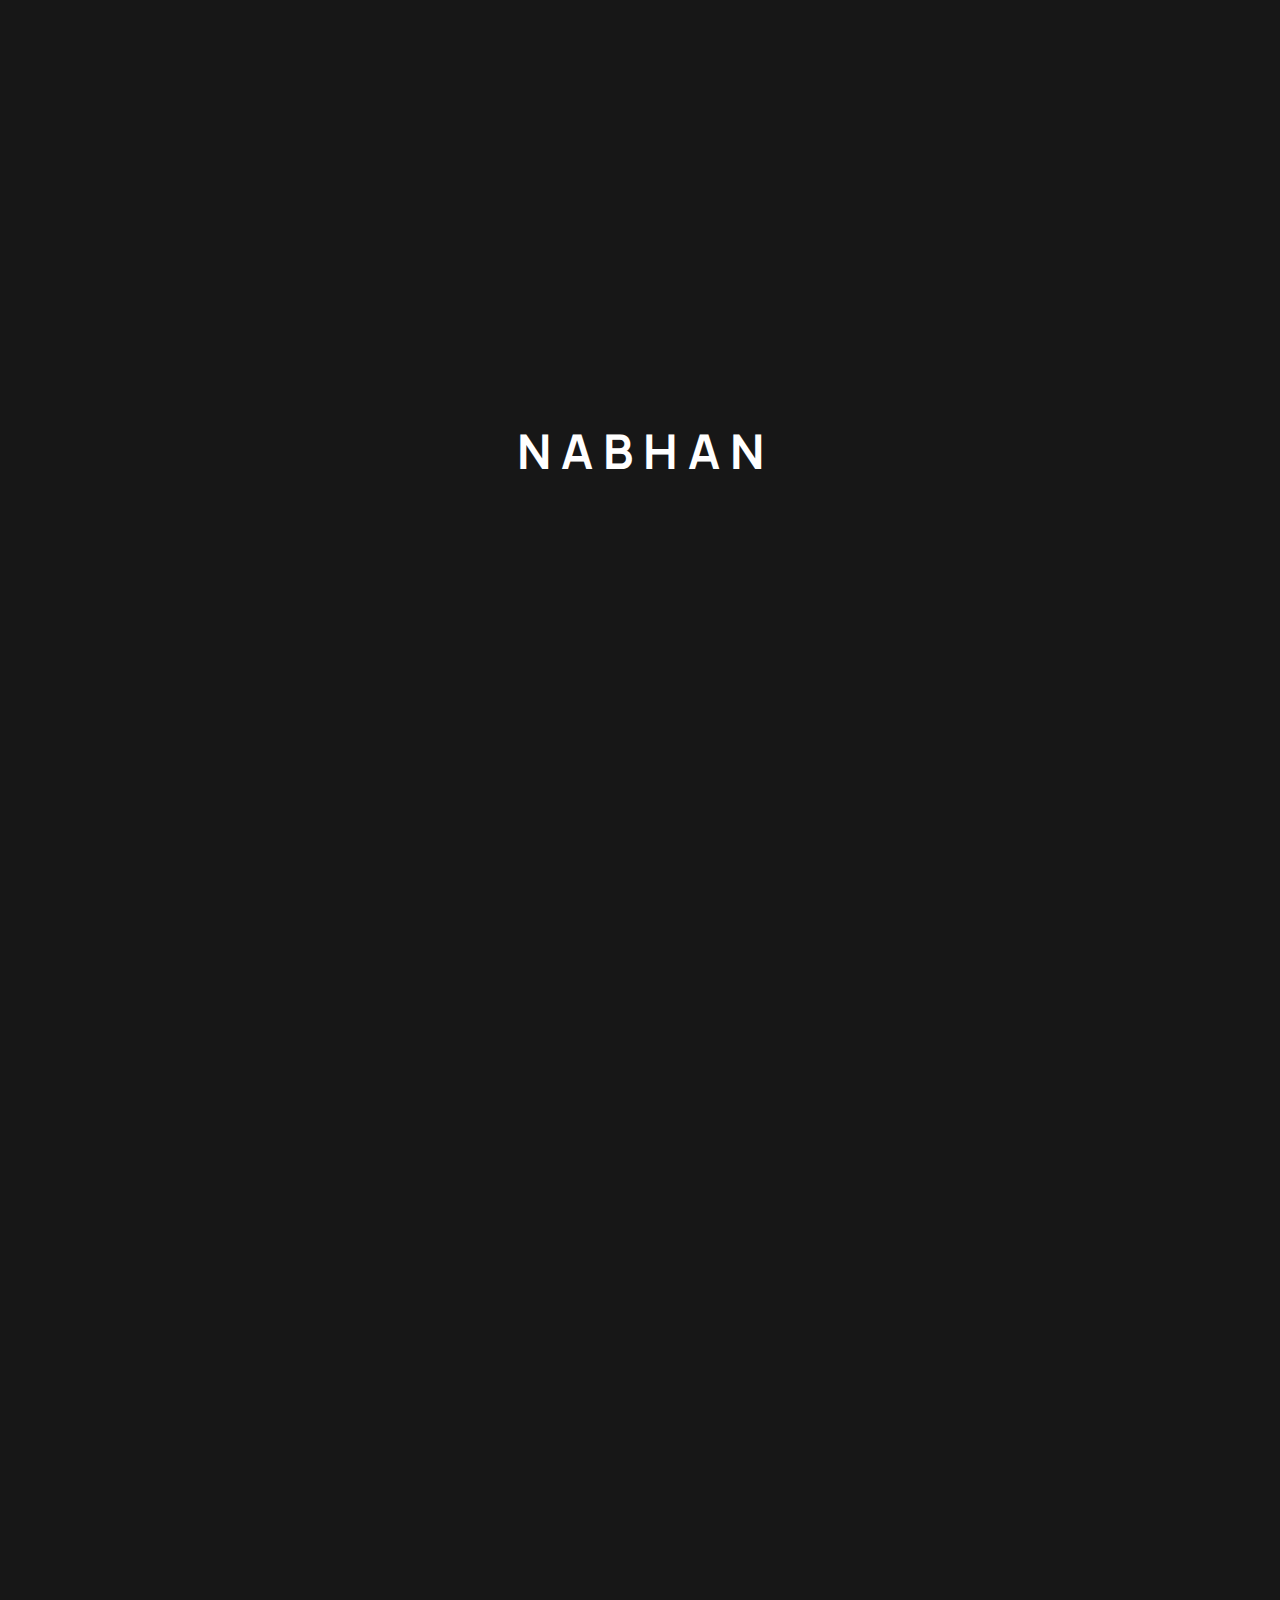
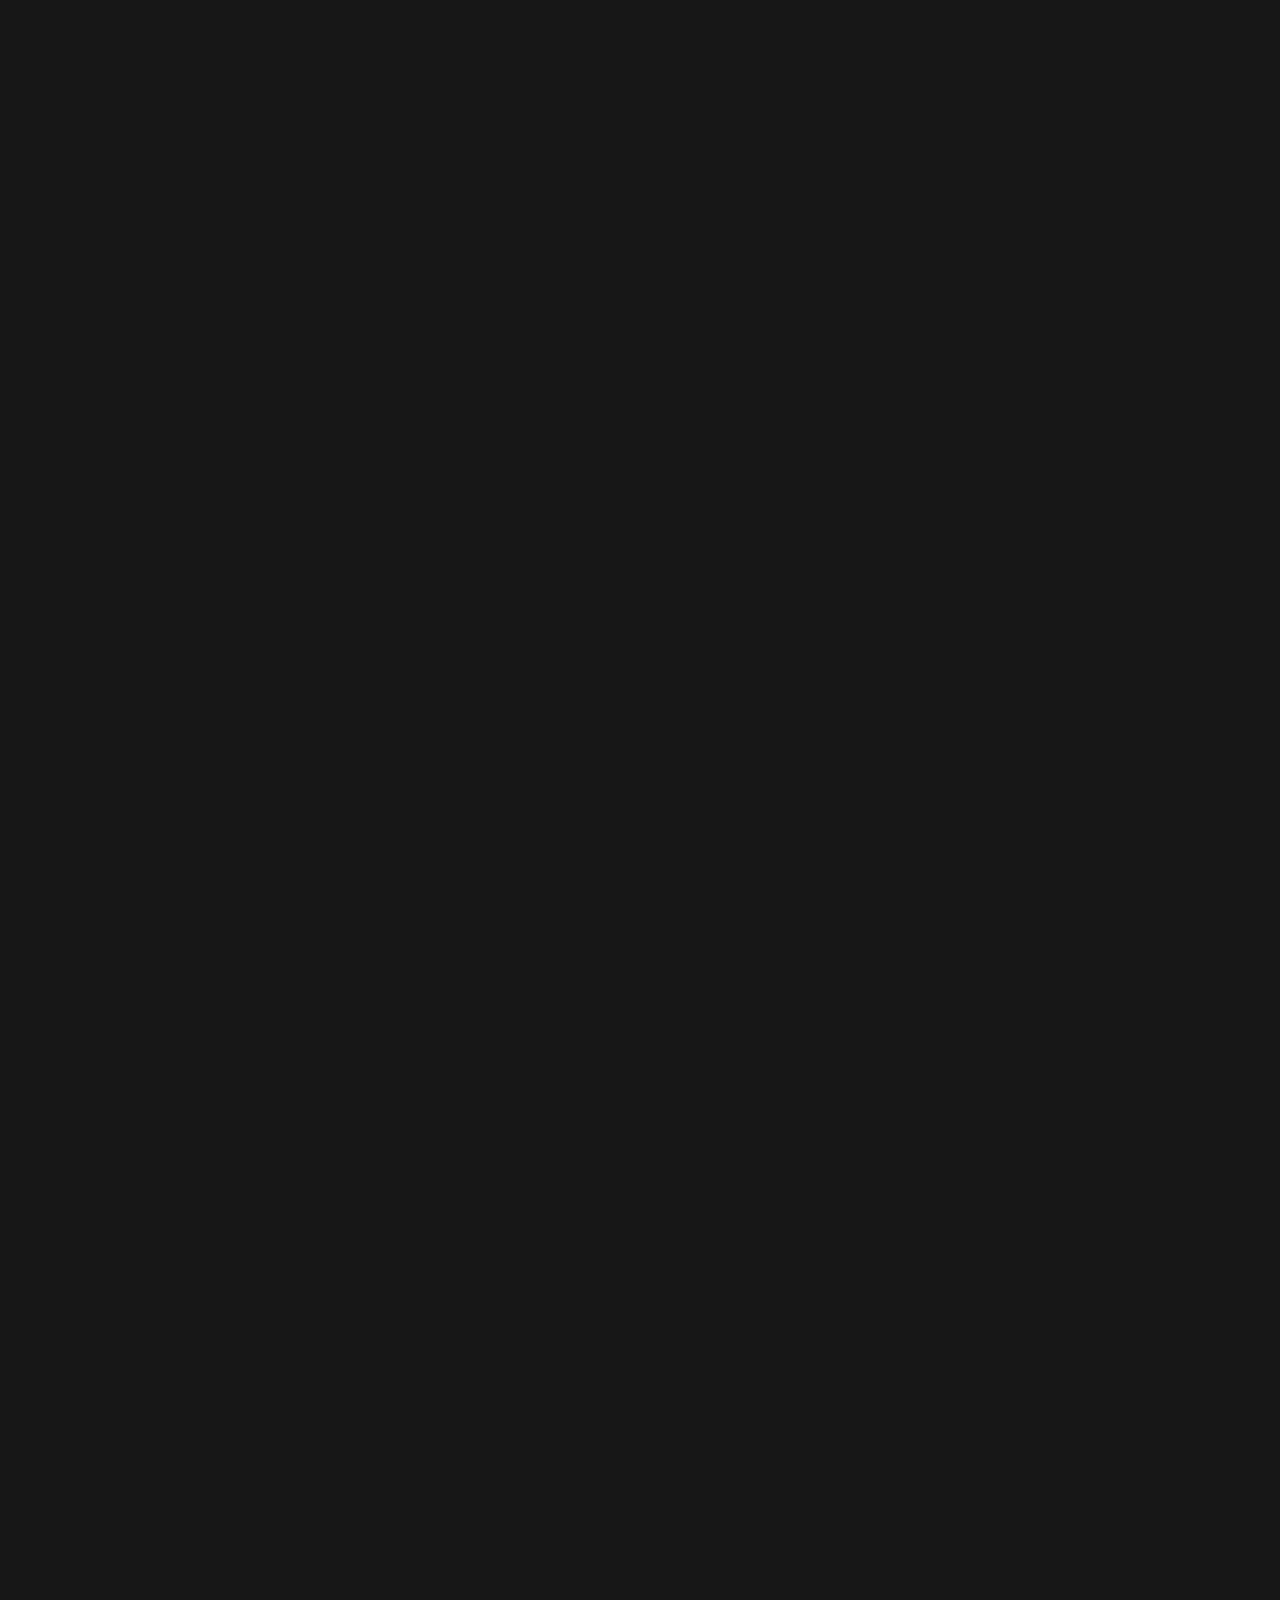
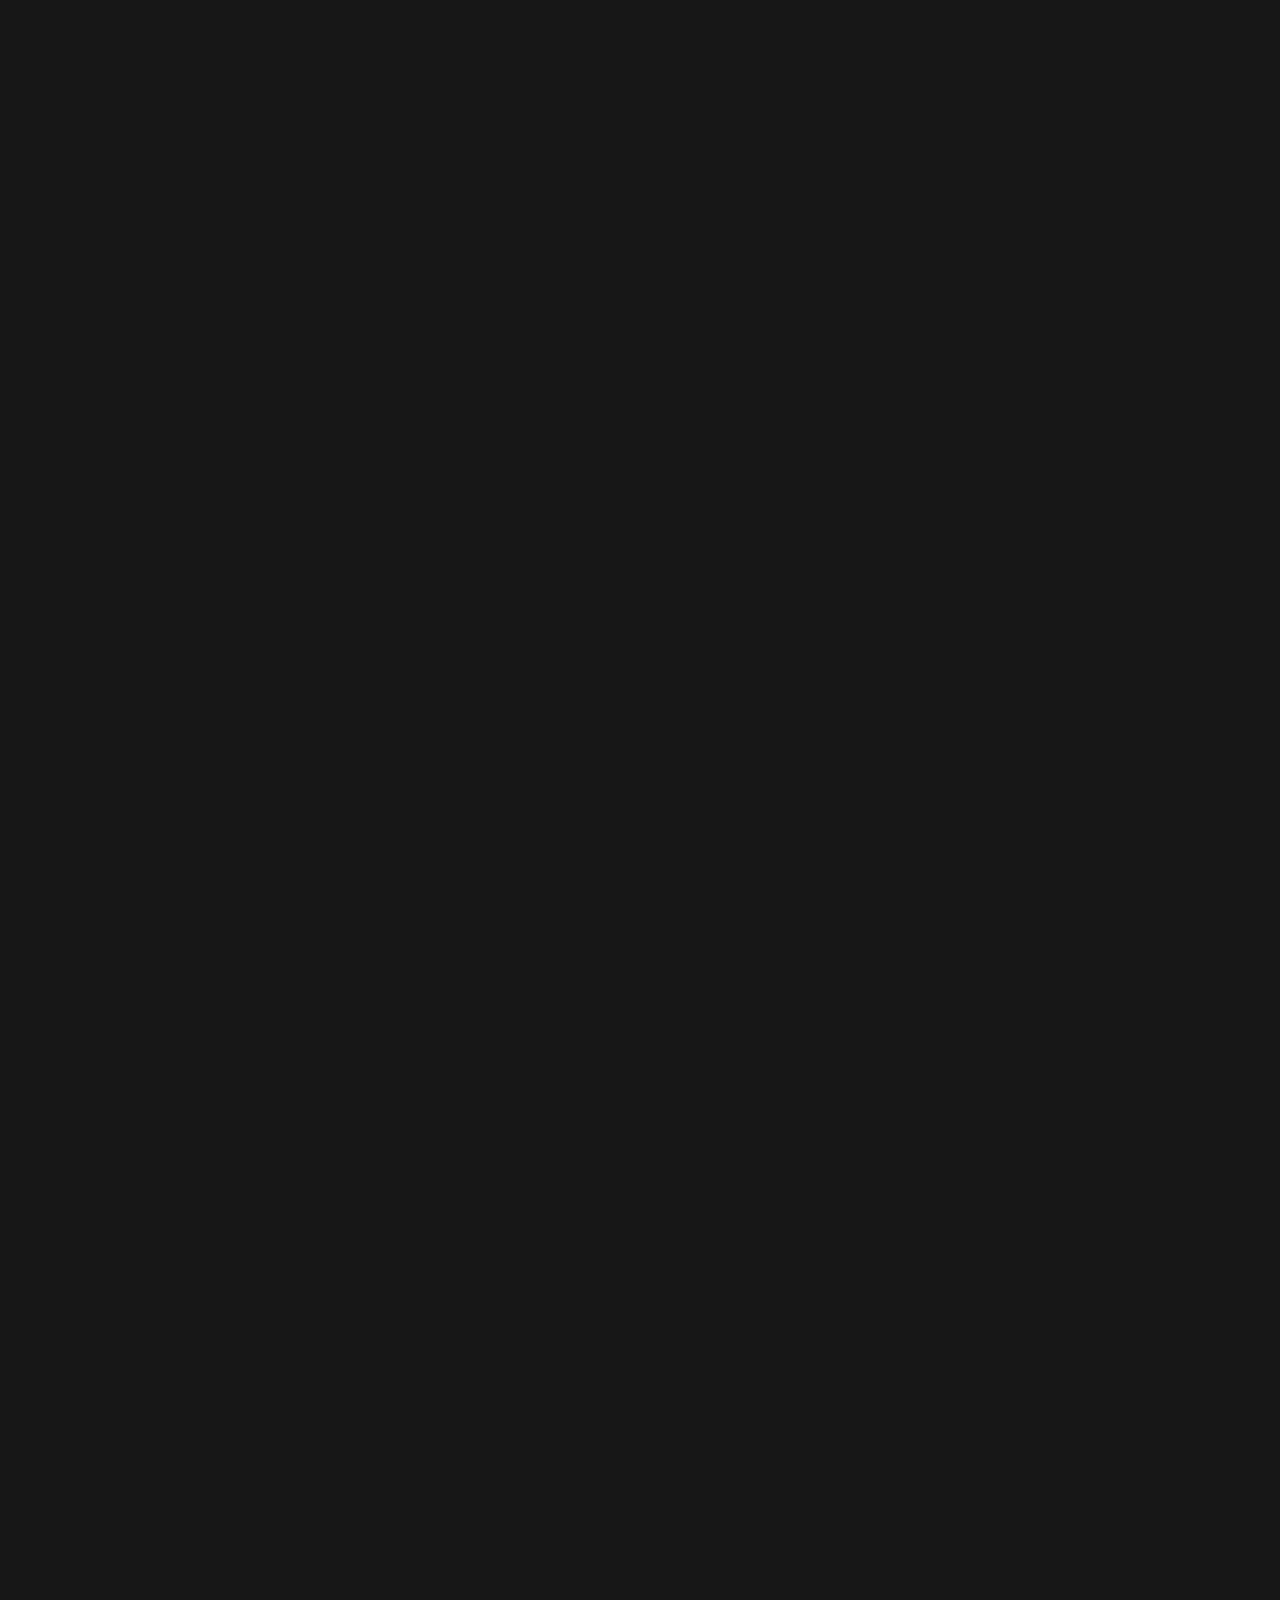
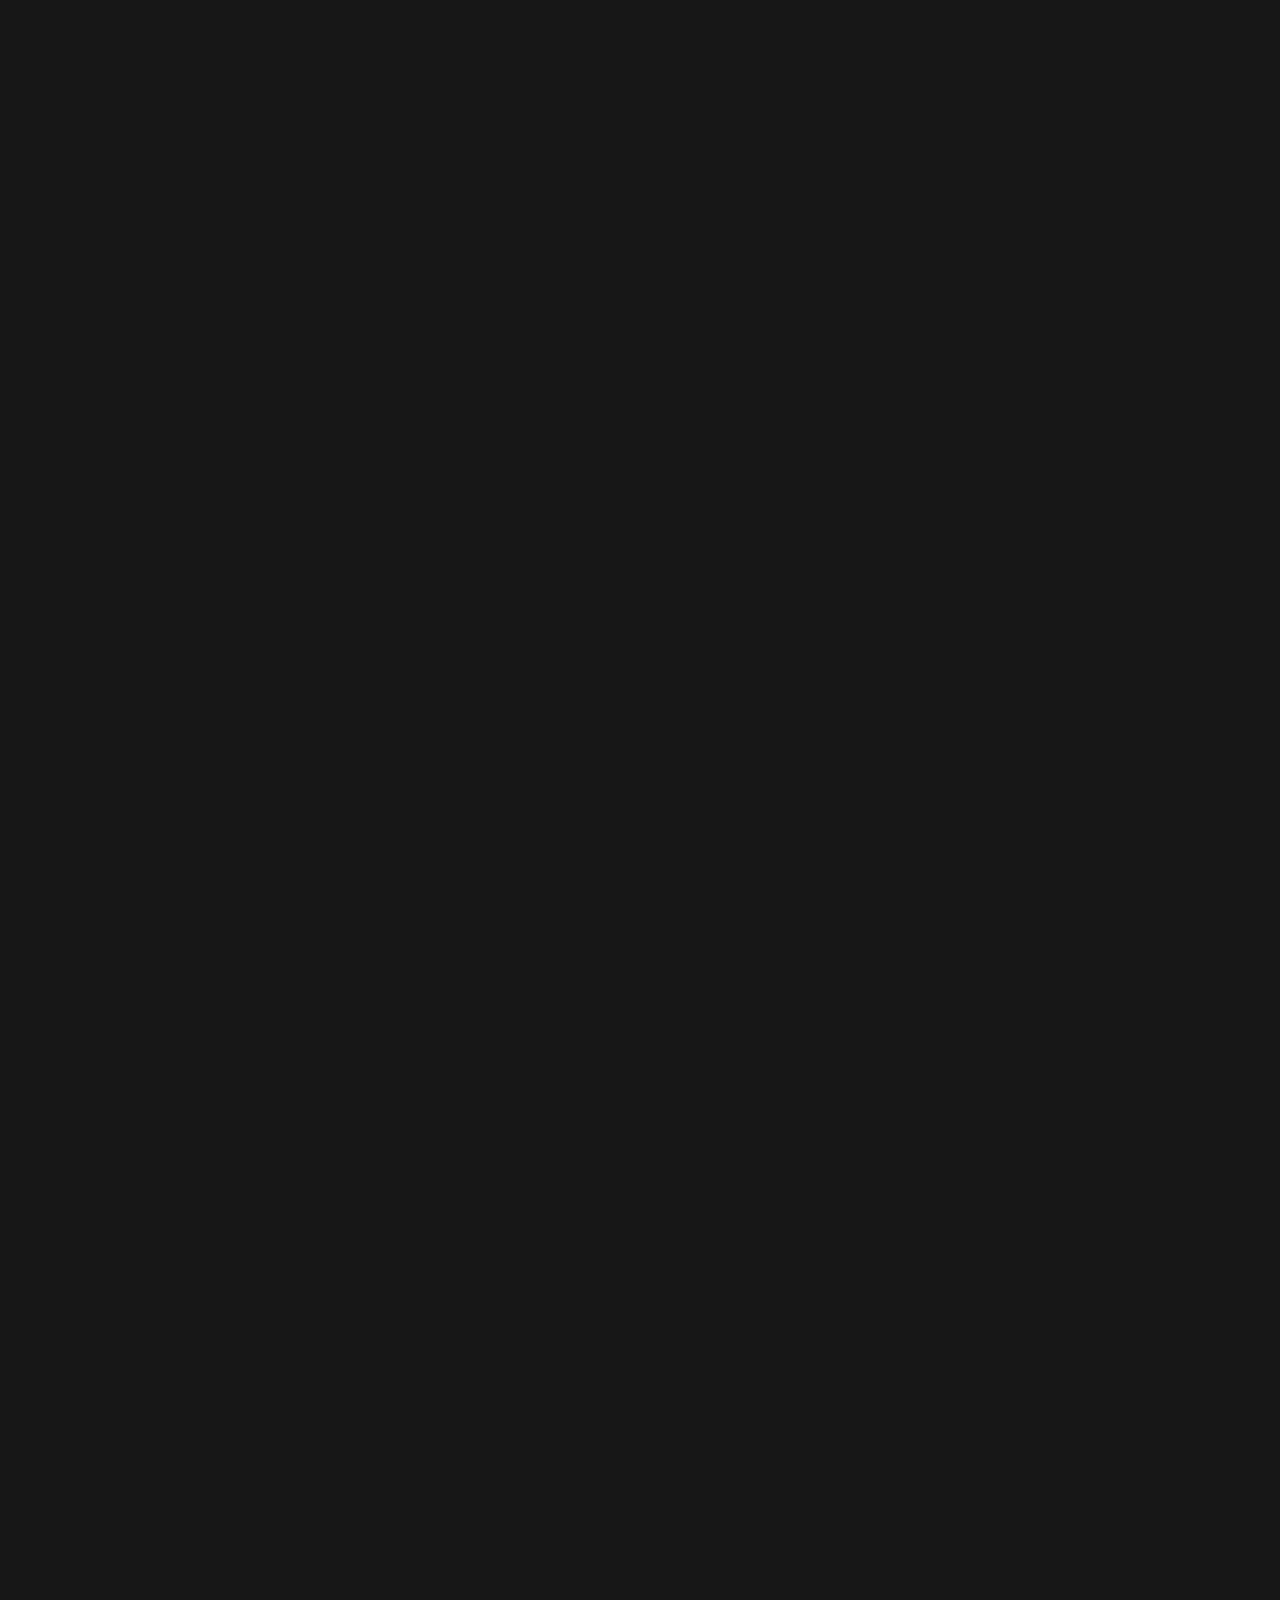
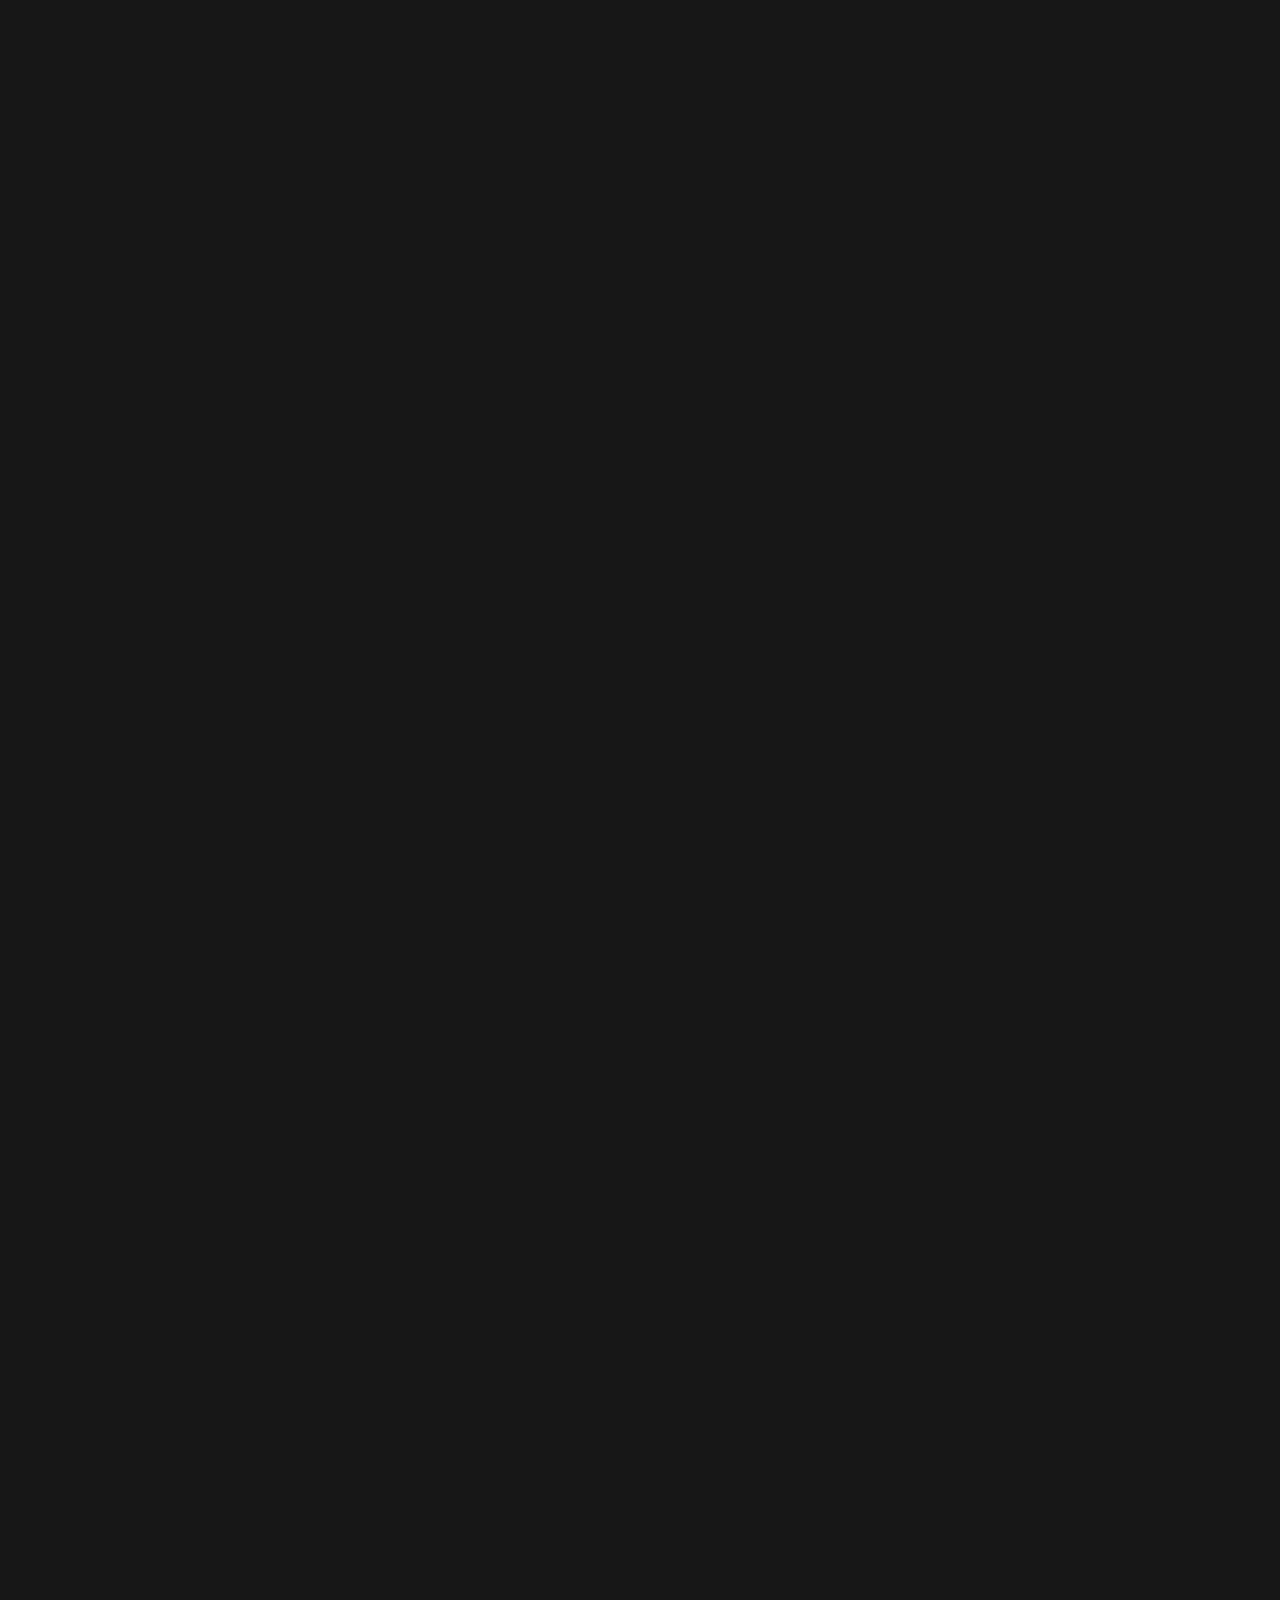
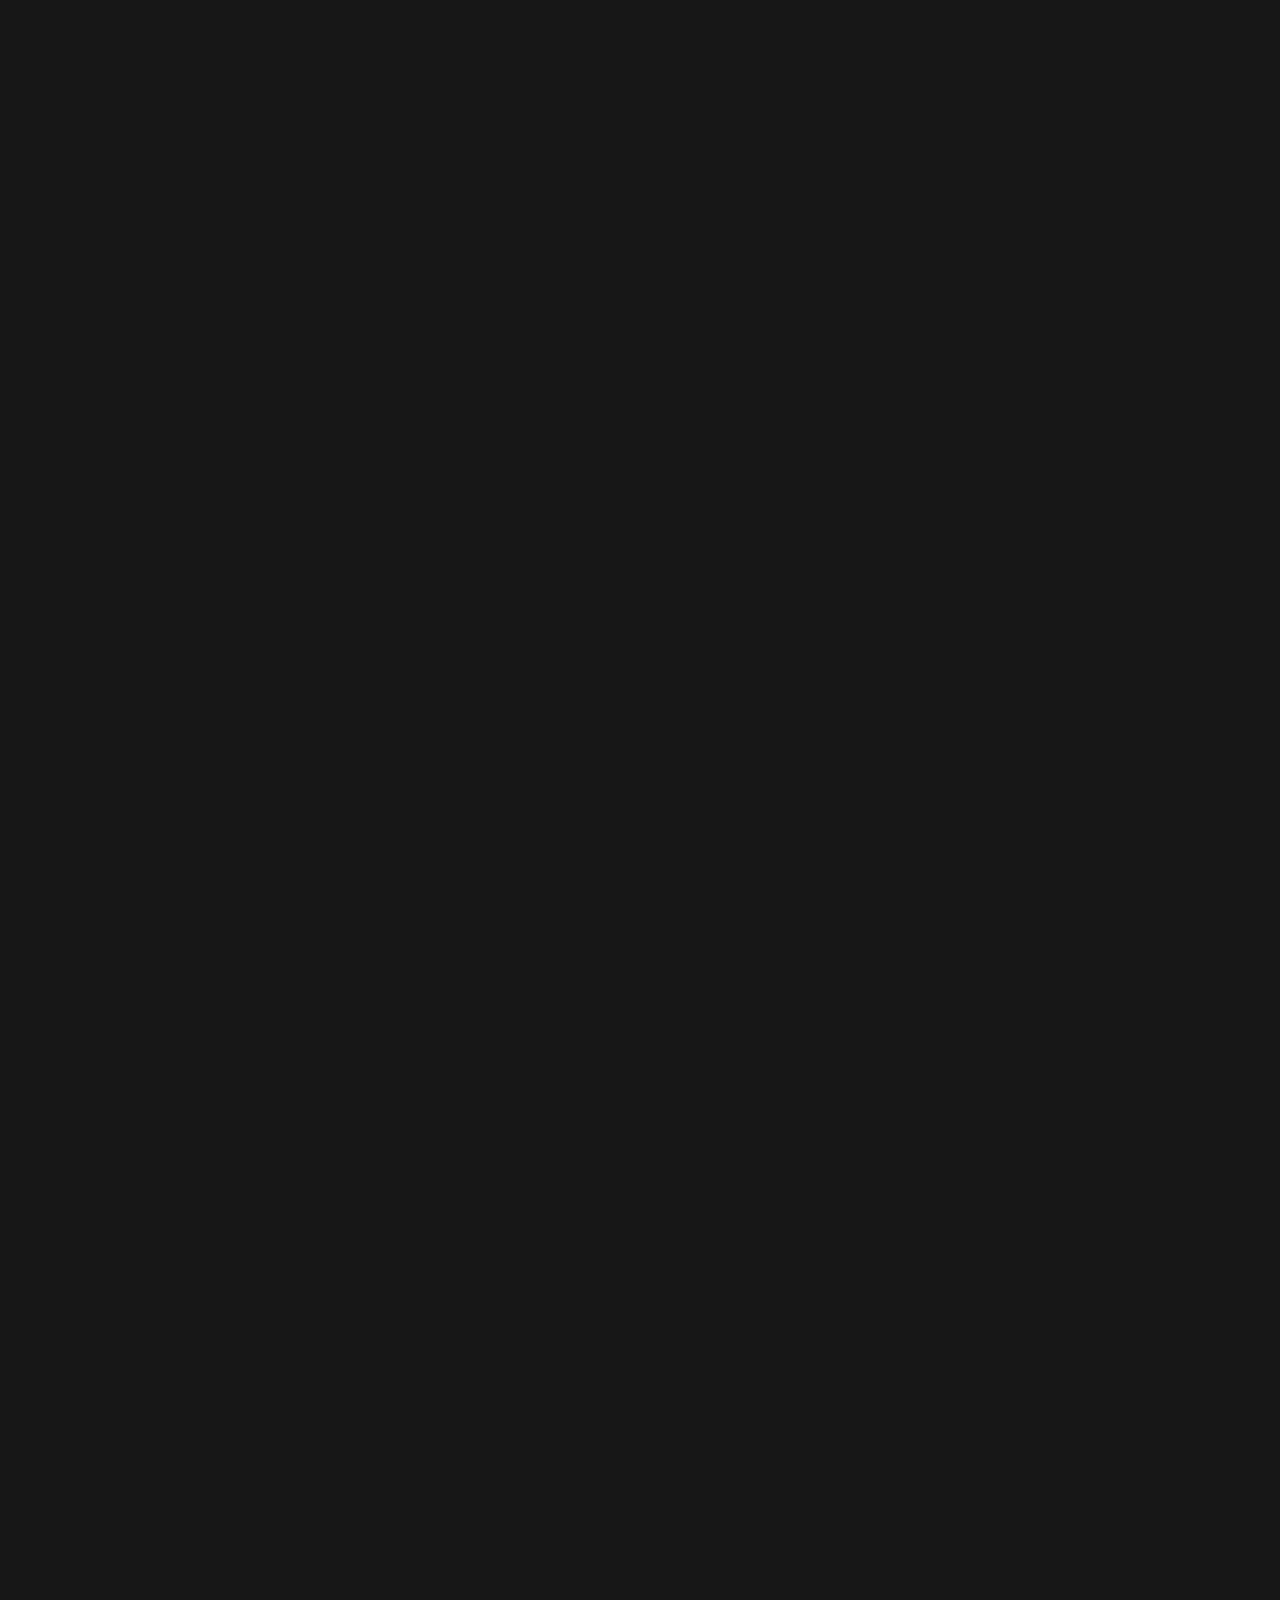
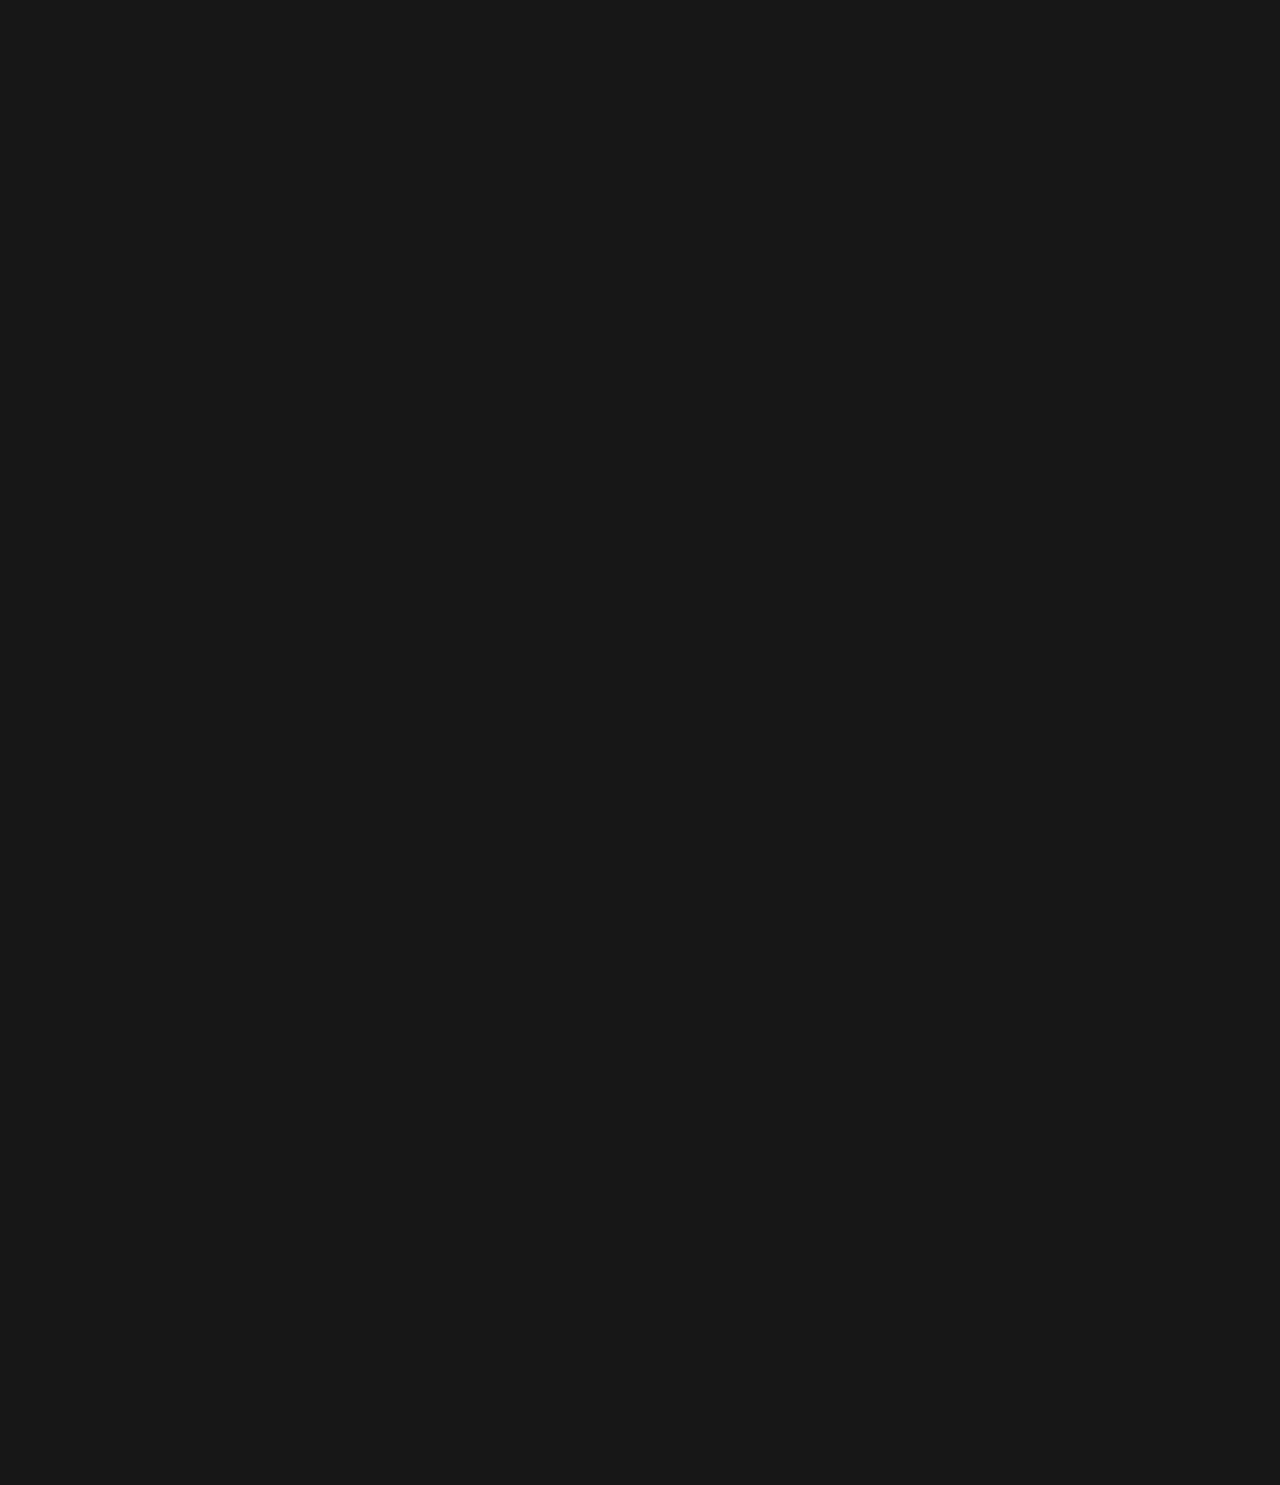
==== index.html @ f36956ed "last update 2" ====
<!DOCTYPE html>
<html class="no-js" lang="zxx">

<head>
    <meta charset="utf-8">
    <meta content="ie=edge" http-equiv="x-ua-compatible">
    <title>Nabhan - Personal Portfolio HTML Template</title>
    <meta content="Nabhan - Personal Portfolio HTML Template" name="description">
    <meta content="Nabhan - Personal Portfolio HTML Template" name="keywords">
    <meta content="INDEX,FOLLOW" name="robots">

    <!-- Mobile Specific Metas -->
    <meta content="width=device-width, initial-scale=1, shrink-to-fit=no" name="viewport">

    <!-- Favicons - Place favicon.ico in the root directory -->
    <link href="assets/images/favicons/favicon.png" rel="icon" sizes="32x32" type="image/png">
    <meta content="#ffffff" name="msapplication-TileColor">
    <meta content="assets/img/favicons/ms-icon-144x144.html" name="msapplication-TileImage">
    <meta content="#ffffff" name="theme-color">

    <!--==============================
	  Google Fonts
	============================== -->
    <link href="https://fonts.googleapis.com/" rel="preconnect">
    <link crossorigin href="https://fonts.gstatic.com/" rel="preconnect">
    <link href="https://fonts.googleapis.com/css2?family=Manrope:wght@200..800&family=Playfair+Display:ital,wght@0,400..900;1,400..900&display=swap" rel="stylesheet">


    <!--==============================
	    All CSS File
	============================== -->
    <link href="assets/plugins/bootstrap/bootstrap.min.css" rel="stylesheet">
    <link href="assets/plugins/fontawesome/fontawesome.css" rel="stylesheet">
    <link href="assets/plugins/magnific-popup/magnific-popup.min.css" rel="stylesheet">
    <link href="assets/plugins/swiper/swiper.min.css" rel="stylesheet">
    <link href="assets/plugins/owl/owl.css" rel="stylesheet">
    <link href="assets/plugins/animate/animate.min.css" rel="stylesheet">
    <link href="assets/plugins/imageRevealHover/imageRevealHover.css" rel="stylesheet">
    <!-- Theme Custom CSS -->
    <link href="assets/sass/style.css" rel="stylesheet">

</head>

<body id="body" class="magic-cursor">
    <!--********************************
        Code Start From Here
    ******************************** -->

    <!-- Start magic cursor -->
   <div id="magic-cursor">
        <div id="ball"></div>
    </div>
    <!-- End magic cursor -->

    <!--==============================
    Preloader
    ==============================-->
    <div class="loading-screen" id="loading-screen">
        <div class="animation-preloader">
            <div class="txt-loading">
                <span data-text-preloader="N" class="letters-loading">
                    N
                </span>
                <span data-text-preloader="A" class="letters-loading">
                    A
                </span>
                <span data-text-preloader="B" class="letters-loading">
                    B
                </span>
                <span data-text-preloader="H" class="letters-loading">
                    H
                </span>
                <span data-text-preloader="A" class="letters-loading">
                    A
                </span>
                <span data-text-preloader="N" class="letters-loading">
                    N
                </span>
            </div>
        </div>
    </div>


    <!--==============================
    Header Area
    ==============================-->
    <header class="nav-header header-layout1">
        <div class="sticky-wrapper">
            <!-- Main Menu Area -->
            <div class="menu-area">
                <div class="container-fluid">
                    <div class="row align-items-center justify-content-between">
                        <div class="col-auto">
                            <div class="header-logo">
                                <a href="index.html"><img alt="logo" src="assets/images/logo.svg"></a>
                            </div>
                        </div>
                        <div class="col-auto">
                            <nav class="main-menu d-none d-lg-inline-block">
                                <ul class="navigation">
                                    <li class="active menu-item-has-children">
                                        <a href="#">HOME</a>
                                        <ul class="sub-menu">
                                            <li class="active"><a href="index.html">Home One</a></li>
                                            <li><a href="home-2.html">Home Two</a></li>
                                        </ul>
                                    </li>
                                    <li>
                                        <a href="about.html">About Me</a>
                                    </li>
                                    <li class="menu-item-has-children">
                                        <a href="#">PORTFOLIO</a>
                                        <ul class="sub-menu">
                                            <li><a href="project.html">Portfolio</a></li>
                                            <li><a href="project-details.html">Portfolio Details</a></li>
                                        </ul>
                                    </li>
                                    <li class="menu-item-has-children">
                                        <a href="#">Services</a>
                                        <ul class="sub-menu">
                                            <li><a href="service.html">Service</a></li>
                                            <li><a href="service-details.html">Service Details</a></li>
                                        </ul>
                                    </li>
                                    <li>
                                        <a href="pricing.html">Pricing</a>
                                    </li>
                                    <li class="menu-item-has-children">
                                        <a href="#">BLOG</a>
                                        <ul class="sub-menu">
                                            <li><a href="blog.html">Blog</a></li>
                                            <li><a href="blog-details.html">Blog Details</a></li>
                                        </ul>
                                    </li>
                                    <li>
                                        <a href="contact.html">CONTACT</a>
                                    </li>
                                </ul>
                            </nav>
                            <div class="navbar-right d-inline-flex d-lg-none">
                                <button class="menu-toggle sidebar-btn" type="button">
                                    <span class="line"></span>
                                    <span class="line"></span>
                                    <span class="line"></span>
                                </button>
                            </div>
                        </div>
                        <div class="col-auto header-btn-wrapper">
                            <div class="header-button">
                                <div class="btn-wrap fade_right">
                                    <a href="project.html" class="link-btn" >
                                        <span class="link-effect">
                                            <span class="effect-1">Let's Talk</span>
                                            <span class="effect-1">Let's Talk</span>
                                        </span>
                                        <img src="assets/images/icons/arrow-left-top.svg" alt="icon">
                                    </a>
                                </div>
                            </div>
                        </div>
                    </div>
                </div>
            </div>
        </div>
    </header>
    <!--==============================
    Mobile Menu
    ============================== -->
    <div class="mobile-menu-wrapper">
        <div class="mobile-menu-area">
            <button class="menu-toggle"><i class="fas fa-times"></i></button>
            <div class="mobile-logo">
                <a href="index-2.html"><img alt="Ovation" src="assets/images/logo.svg"></a>
            </div>
            <div class="mobile-menu">
                <ul class="navigation clearfix">
                    <!--Keep This Empty / Menu will come through Javascript-->
                </ul>
            </div>
            <div class="sidebar-wrap">
                <h6>27 Division St, New York,</h6>
                <h6>NY 10002, USA</h6>
            </div>
            <div class="sidebar-wrap">
                <h6><a href="tel:1800123654987">+1 800 123 654 987 </a></h6>
                <h6><a href="mailto:themevally.agency@mail.com">themevally.agency@mail.com</a></h6>
            </div>
            <div class="social-btn style3">
                <a href="https://www.facebook.com/">
                        <span class="link-effect">
                            <span class="effect-1"><i class="fab fa-facebook"></i></span>
                            <span class="effect-1"><i class="fab fa-facebook"></i></span>
                        </span>
                </a>
                <a href="https://instagram.com/">
                        <span class="link-effect">
                            <span class="effect-1"><i class="fab fa-instagram"></i></span>
                            <span class="effect-1"><i class="fab fa-instagram"></i></span>
                        </span>
                </a>
                <a href="https://twitter.com/">
                        <span class="link-effect">
                            <span class="effect-1"><i class="fab fa-twitter"></i></span>
                            <span class="effect-1"><i class="fab fa-twitter"></i></span>
                        </span>
                </a>
                <a href="https://dribbble.com/">
                        <span class="link-effect">
                            <span class="effect-1"><i class="fab fa-dribbble"></i></span>
                            <span class="effect-1"><i class="fab fa-dribbble"></i></span>
                        </span>
                </a>
            </div>
        </div>
    </div>

    <!-- Scroll Smoother -->

   <div id="smooth-wrapper" class="page-wrapper theme-bg" >
    <div id="smooth-content">


        <!--==============================
        Hero Area
        ==============================-->
        <section class="hero-wrapper hero-1" id="hero">
            <div class="hero-left-wrapper d-none d-xxl-block">
                <div class="contact-number">
                    <a href="tel:+91 0369 201 003"><img class="pr-35" src="assets/images/icons/dial_pad.svg" alt="">+91 0369 201 003</a>
                </div>
                <div class="hero-scroll smooth">
                    <a href="#about-area-1">
                        <div class="scroll-me">Scroll</div>
                        <div class="hero-social_arrow">
                            <img src="assets/images/icons/arrow-left-right.svg" alt="">
                        </div>
                    </a>
                </div>
            </div>
            <div class="hero-social-wrapper d-none d-xxl-block">
                <div class="follow-me">Follow Me</div>
                <div class="hero-social_arrow mb-30">
                    <img src="assets/images/icons/arrow-down-bottom.svg" alt="">
                </div>
                <div class="hero-social">
                    <div class="parallax-wrap">
                        <div class="parallax-element">
                            <a class="facebook" href="#">
                                <i class="fab fa-facebook-f"></i>
                            </a>
                        </div>
                    </div>
                    <div class="parallax-wrap">
                        <div class="parallax-element">
                            <a class="twitter" href="#">
                                <i class="fab fa-twitter"></i>
                            </a>
                        </div>
                    </div>
                    <div class="parallax-wrap">
                        <div class="parallax-element">
                            <a class="instagram" href="#">
                                <i class="fab fa-instagram"></i>
                            </a>
                        </div>
                    </div>
                    <div class="parallax-wrap">
                        <div class="parallax-element">
                            <a class="dribbble" href="#">
                                <i class="fab fa-dribbble"></i>
                            </a>
                        </div>
                    </div>
                </div>
            </div>
            <div class="container">
                <div class="hero-style1">
                    <div class="row">
                        <div class="col-lg-12">
                            <p class="hero-sub_title">Hi there! <img src="assets/images/hero/hand.png" alt="">I am</p>
                            <h1 class="hero-title wow img-custom-anim-left" data-wow-delay="0.1s" data-wow-duration="1.5s">STEVEN NABHAN</h1>
                            <div class="row align-items-center justify-content-center">
                                <div class="col-lg-4">
                                    <div class="contact_mail">
                                        <a class="color1" href="mailto:hellowcontacts@gmail.com">hellowcontacts@gmail.com</a>
                                    </div>
                                </div>
                                <div class="col-lg-4">
                                    <div class="hero-thumb text-center">
                                        <img src="assets/images/hero/hero-img.png" alt="">
                                    </div>
                                </div>
                                <div class="col-lg-4">
                                    <p class="hero-text wow img-custom-anim-right" data-wow-delay="0.1s" data-wow-duration="1.5s">
                                        I’m a Product designer and creative web developer with a passion for solving problems through simple and interactive designs.
                                    </p>
                                </div>
                            </div>
                            <h1 class="hero-title font2 text-lg-end wow img-custom-anim-right" data-wow-delay="0.1s" data-wow-duration="1.7s">UI/UX DESIGNER</h1>
                            <p class="place-title text-lg-end wow img-custom-anim-right" data-wow-delay="0.1s" data-wow-duration="1.7s">Based in London</p>
                        </div>
                    </div>
                </div>
            </div>
        </section>
        <!--======== / Hero Section ========-->

        <!--==============================
        Marquee Area
        ==============================-->
        <section class="container-fluid p-0 overflow-hidden">
            <div class="slider__marquee clearfix marquee-wrap">
                <div class="marquee_mode marquee__group">
                    <h3 class="item m-item"><a href="#"><div class="icon"><img src="assets/images/icons/sharp-star-of-life.svg" alt=""></div> 12+ Worldwide Languages</a></h3>
                    <h3 class="item m-item style-2"><a href="#"><div class="icon"><img src="assets/images/icons/sharp-star-of-life.svg" alt=""></div> 2k+ Project Completed</a></h3>
                    <h3 class="item m-item"><a href="#"><div class="icon"><img src="assets/images/icons/sharp-star-of-life.svg" alt=""></div> 1k+ Happy Clients</a></h3>
                    <h3 class="item m-item style-2"><a href="#"><div class="icon"><img src="assets/images/icons/sharp-star-of-life.svg" alt=""></div> 2k+ Project Completed</a></h3>
                </div>
            </div>
        </section>

        <!--==============================
        About Area
        ==============================-->
        <section class="about-area space bg-theme2" id="about-area-1">
            <div class="container">
                <div class="row align-items-center">
                    <div class="col-lg-7">
                        <div class="about-content-wrap ">
                            <div class="title-area mb-0">
                                <h2 class="sec-title">I'm a <span class="font2">creative designer</span> & developer based in London.</h2>
                                <div class="about_content">
                                    <p class="about-text wow text-anim-left mt-50 vxs-mt-30">I love designing in the browser but I work a lot with Figma and 
                                        other design tools as well. I specialize in creating unique visual 
                                        identities for digital products.</p>
                                    <div class="btn-wrap btn-bounce-1">
                                        <a class="circle-btn btn gsap-magnetic" href="project.html">
                                            <span class="link-effect">
                                                <span class="effect-1">Explore More</span>
                                                <span class="effect-1">Explore More</span>
                                            </span>
                                            <img src="assets/images/icons/arrow-left-top.svg" alt="">
                                        </a>
                                    </div>
                                </div>
                                <div class="img-btn mt-50">
                                    <a href="#">A PHOTO OF ME <img src="assets/images/icons/btn-right-arrow.svg" alt=""></a>
                                </div>
                            </div>
                        </div>
                    </div>
                    <div class="col-lg-5">
                        <div class="about-img-1-1 img-custom-anim-right wow" data-wow-delay="0.1s" data-wow-duration="1.5s">
                            <img alt="img" src="assets/images/about/about_1-1.jpg">
                        </div>
                    </div>
                </div>
            </div>
        </section>

        <!--==============================
        Skill Area
        ==============================-->
        <section class="skill-area space md-pb-50">
            <div class="container">
                <div class="row">
                    <div class="col-xl-12">
                        <div class="title-area">
                            <h2 class="sec-title text-center">I craft wonderful <span class="font2">digital experiences</span> <br> for brands</h2>
                        </div>
                    </div>
                </div>
                <div class="row gx-40">
                    <div class="col-xl-2 col-lg-3 col-md-3 col-6">
                        <div class="skill-item text-center">
                            <div class="skill-thumb d-flex align-items-center justify-content-center flex-column">
                                <div class="skill-icon mb-35">
                                <span>
                                    <img src="assets/images/skill/skill-1.png" alt="">
                                </span>
                                </div>
                                <h3 class="skill-count"><span class="count-number">89</span>%</h3>
                            </div>
                            <div class="skill-content">
                                <p class="skill-title">Figma</p>
                            </div>
                        </div>
                    </div>
                    <div class="col-xl-2 col-lg-3 col-md-3 col-6">
                        <div class="skill-item text-center">
                            <div class="skill-thumb d-flex align-items-center justify-content-center flex-column">
                                <div class="skill-icon mb-35">
                                <span>
                                    <img src="assets/images/skill/skill-2.png" alt="">
                                </span>
                                </div>
                                <h3 class="skill-count"><span class="count-number">80</span>%</h3>
                            </div>
                            <div class="skill-content">
                                <p class="skill-title">Adobe Xd</p>
                            </div>
                        </div>
                    </div>
                    <div class="col-xl-2 col-lg-3 col-md-3 col-6">
                        <div class="skill-item text-center">
                            <div class="skill-thumb d-flex align-items-center justify-content-center flex-column">
                                <div class="skill-icon mb-35">
                                <span>
                                    <img src="assets/images/skill/skill-3.png" alt="">
                                </span>
                                </div>
                                <h3 class="skill-count"><span class="count-number">95</span>%</h3>
                            </div>
                            <div class="skill-content">
                                <p class="skill-title">Wordpress</p>
                            </div>
                        </div>
                    </div>
                    <div class="col-xl-2 col-lg-3 col-md-3 col-6">
                        <div class="skill-item text-center">
                            <div class="skill-thumb d-flex align-items-center justify-content-center flex-column">
                                <div class="skill-icon mb-35">
                                <span>
                                    <img src="assets/images/skill/skill-4.png" alt="">
                                </span>
                                </div>
                                <h3 class="skill-count"><span class="count-number">85</span>%</h3>
                            </div>
                            <div class="skill-content">
                                <p class="skill-title">Wordpress</p>
                            </div>
                        </div>
                    </div>
                    <div class="col-xl-2 col-lg-3 col-md-3 col-6">
                        <div class="skill-item text-center">
                            <div class="skill-thumb d-flex align-items-center justify-content-center flex-column">
                                <div class="skill-icon mb-35">
                                <span>
                                    <img src="assets/images/skill/skill-5.png" alt="">
                                </span>
                                </div>
                                <h3 class="skill-count"><span class="count-number">95</span>%</h3>
                            </div>
                            <div class="skill-content">
                                <p class="skill-title">Bootstrap</p>
                            </div>
                        </div>
                    </div>
                    <div class="col-xl-2 col-lg-3 col-md-3 col-6">
                        <div class="skill-item text-center">
                            <div class="skill-thumb d-flex align-items-center justify-content-center flex-column">
                                <div class="skill-icon mb-35">
                                <span>
                                    <img src="assets/images/skill/skill-6.png" alt="">
                                </span>
                                </div>
                                <h3 class="skill-count"><span class="count-number">85</span>%</h3>
                            </div>
                            <div class="skill-content">
                                <p class="skill-title">InvisionApp</p>
                            </div>
                        </div>
                    </div>
                    </div>
            </div>
        </section>

        <!--==============================
        Experience Area
        ==============================-->
        <section class="experience-area space bg-theme2 overflow-hidden">
            <div class="container">
                <div class="row">
                    <div class="col-xl-12">
                        <div class="title-area">
                            <h2 class="sec-title mb-0" data-title="(2017 - 2023)">Work <span class="font2">Experience</span></h2>
                            <div class="btn-wrap btn-bounce-1">
                                <a href="project.html" class="link-btn">
                                    <span class="link-effect">
                                        <span class="effect-1">Know More</span>
                                        <span class="effect-1">Know More</span>
                                    </span>
                                    <img src="assets/images/icons/arrow-left-top.svg" alt="icon">
                                </a>
                            </div>
                        </div>
                    </div>
                </div>
                <div class="row justify-content-center">
                    <div class="col-lg-12">
                        <ul class="experience-wrap-area">
                            <li class="single-experience-list">
                                <span class="experience-place">TCS Interactive — Dubai</span>
                                <span class="experience-tag">UX/UI Design Lead</span>
                                <span class="experience-year">2024 - Present</span>
                            </li>
                            <li class="single-experience-list">
                                <span class="experience-place">Realgate — Hurghada</span>
                                <span class="experience-tag">Digital Art Director</span>
                                <span class="experience-year">2021 - 2022</span>
                            </li>
                            <li class="single-experience-list">
                                <span class="experience-place">BPG Possible — Dubai</span>
                                <span class="experience-tag">Creative Designer</span>
                                <span class="experience-year">2019 - 2020</span>
                            </li>
                            <li class="single-experience-list">
                                <span class="experience-place">PCC Advertising — Doha</span>
                                <span class="experience-tag">Senior Web Designer</span>
                                <span class="experience-year">2017 - 2018</span>
                            </li>
                        </ul>
                    </div>
                </div>
            </div>
        </section>

        <!--==============================
            Portfolio Area
        ==============================-->
        <section class="portfolio-area space pt-100 md-pt-60 vxs-pt-40 overflow-hidden">
            <div class="portfolio-title text-center mb-50 sm-mb-20">
                <h2 class="big-title mb-0">PORTFOLIO <span class="font2 xs-d-none">Portfolio</span></h2>
            </div>
            <div class="container">
                <div class="row mb-60 sm-mb-30">
                    <div class="col-lg-12 d-flex flex-column flex-lg-row align-items-center justify-content-between">
                        <div class="portfolio-text md-mb-20 mb-lg-0">Selected work * <span> (2020-2024)</span></div>
                        <ul class="portfolio-filter">
                            <li class="current_menu_item" data-filter="*"> All </li>
                            <li data-filter=".app"> Branding-App </li>
                            <li data-filter=".mockup"> Mockup </li>
                            <li data-filter=".landing"> Landing Page </li>
                            <li data-filter=".website"> Website </li>
                        </ul>
                    </div>                        
                </div>
                <div class="row justify-content-between masonary-active">
                    <div class="col-lg-12 filter-item landing mockup">
                        <div class="portfolio-wrap">
                            <div class="portfolio-details">
                                <h3 class="portfolio-title">
                                    <a href="project-details.html">UX Consulting</a>
                                    <span class="portfolio-pagination">01/04</span>
                                </h3>
                                <p class="portfolio-desc">Duis aute irure dolor in reprehenderit in voluptate velit esse cillum dolore eu fugiat nulla pariatur. </p>
                                <div class="portfolio-title_upper">
                                    <span class="text">Website Design, User Interface (UI)</span>
                                    <span class="portfolio-year">( 2024 )</span>
                                </div>
                            </div>
                            <div class="portfolio-thumb wow img-custom-anim-top" data-wow-delay="0.2s" data-wow-duration="1.5s">
                                <a href="project-details.html">
                                    <img alt="portfolio" src="assets/images/portfolio/portfolio1_1.jpg">
                                </a>
                                <div class="portfolio-thumb-view">
                                    <a href="assets/images/portfolio/portfolio1_1.jpg" class="lightbox-image" data-fancybox="gallery">
                                        <img src="assets/images/icons/eye.svg" alt="View">
                                    </a>
                                </div>
                            </div>
                        </div>
                    </div>
                    <div class="col-lg-12 filter-item app website">
                        <div class="portfolio-wrap">
                            <div class="portfolio-details">
                                <h3 class="portfolio-title">
                                    <a href="project-details.html">Small Figures</a>
                                    <span class="portfolio-pagination">02/04</span>
                                </h3>
                                <p class="portfolio-desc">Duis aute irure dolor in reprehenderit in voluptate velit esse cillum dolore eu fugiat nulla pariatur. </p>
                                <div class="portfolio-title_upper">
                                    <span class="text">Website Design, User Interface (UI)</span>
                                    <span class="portfolio-year">( 2023 )</span>
                                </div>
                            </div>
                            <div class="portfolio-thumb wow img-custom-anim-top" data-wow-delay="0.2s" data-wow-duration="1.5s">
                                <a href="project-details.html">
                                    <img alt="portfolio" src="assets/images/portfolio/portfolio1_2.jpg">
                                </a>
                                <div class="portfolio-thumb-view">
                                    <a href="assets/images/portfolio/portfolio1_2.jpg" class="lightbox-image" data-fancybox="gallery">
                                        <img src="assets/images/icons/eye.svg" alt="View">
                                    </a>
                                </div>
                            </div>
                        </div>
                    </div>
                    <div class="col-lg-12 filter-item app mockup landing website">
                        <div class="portfolio-wrap">
                            <div class="portfolio-details">
                                <h3 class="portfolio-title">
                                    <a href="project-details.html">Business Apps</a>
                                    <span class="portfolio-pagination">03/04</span>
                                </h3>
                                <p class="portfolio-desc">Duis aute irure dolor in reprehenderit in voluptate velit esse cillum dolore eu fugiat nulla pariatur. </p>
                                <div class="portfolio-title_upper">
                                    <span class="text">Website Design, User Interface (UI)</span>
                                    <span class="portfolio-year">( 2022 )</span>
                                </div>
                            </div>
                            <div class="portfolio-thumb wow img-custom-anim-top" data-wow-delay="0.2s" data-wow-duration="1.5s">
                                <a href="project-details.html">
                                    <img alt="portfolio" src="assets/images/portfolio/portfolio1_3.jpg">
                                </a>
                                <div class="portfolio-thumb-view">
                                    <a href="assets/images/portfolio/portfolio1_3.jpg" class="lightbox-image" data-fancybox="gallery">
                                        <img src="assets/images/icons/eye.svg" alt="View">
                                    </a>
                                </div>
                            </div>
                        </div>
                    </div>
                    <div class="col-lg-12 filter-item app landing website">
                        <div class="portfolio-wrap">
                            <div class="portfolio-details">
                                <h3 class="portfolio-title">
                                    <a href="project-details.html">Figma Design</a>
                                    <span class="portfolio-pagination">04/04</span>
                                </h3>
                                <p class="portfolio-desc">Duis aute irure dolor in reprehenderit in voluptate velit esse cillum dolore eu fugiat nulla pariatur. </p>
                                <div class="portfolio-title_upper">
                                    <span class="text">Website Design, User Interface (UI)</span>
                                    <span class="portfolio-year">( 2022 )</span>
                                </div>
                            </div>
                            <div class="portfolio-thumb wow img-custom-anim-top" data-wow-delay="0.2s" data-wow-duration="1.5s">
                                <a href="project-details.html">
                                    <img alt="portfolio" src="assets/images/portfolio/portfolio1_4.jpg">
                                </a>
                                <div class="portfolio-thumb-view">
                                    <a href="assets/images/portfolio/portfolio1_4.jpg" class="lightbox-image" data-fancybox="gallery">
                                        <img src="assets/images/icons/eye.svg" alt="View">
                                    </a>
                                </div>
                            </div>
                        </div>
                    </div>
                </div>
                <div class="row justify-content-center">
                    <div class="col-auto">
                        <div class="btn-wrap btn-bounce-1 mt-35">
                            <a class="circle-btn tp-hover-btn btn" href="project.html">
                                <span class="link-effect">
                                    <span class="effect-1">Explore More</span>
                                    <span class="effect-1">Explore More</span>
                                </span>
                                <img src="assets/images/icons/arrow-left-top.svg" alt="">
                                <i class="btn-circle-dot"></i>
                            </a>
                        </div>
                    </div>
                </div>
            </div>
        </section>

        <!--==============================
        Brand Area
        ==============================-->
        <section class="brand-area space-bottom">
            <div class="container">
                <div class="row">
                    <div class="col-xl-12">
                        <div class="title-area text-center">
                            <h6 class="title mb-0">More than <span class="color1">200+ companies</span> trusted us worldwid</h6>
                        </div>
                    </div>
                </div>
                <div class="sponsors-outer">
                    <ul class="brands-carousel owl-carousel owl-theme">
                        <li class="brand-item">
                            <a class="image" href="#">
                                <img src="assets/images/brands/brand-1_1.png" alt="Brand">
                                <img src="assets/images/brands/brand-1_1.png" alt="Brand">
                            </a>
                        </li>
                        <li class="brand-item">
                            <a class="image" href="#">
                                <img src="assets/images/brands/brand-1_2.png" alt="Brand">
                                <img src="assets/images/brands/brand-1_2.png" alt="Brand">
                            </a>
                        </li>
                        <li class="brand-item">
                            <a class="image" href="#">
                                <img src="assets/images/brands/brand-1_3.png" alt="Brand">
                                <img src="assets/images/brands/brand-1_3.png" alt="Brand">
                            </a>
                        </li>
                        <li class="brand-item">
                            <a class="image" href="#">
                                <img src="assets/images/brands/brand-1_4.png" alt="Brand">
                                <img src="assets/images/brands/brand-1_4.png" alt="Brand">
                            </a>
                        </li>
                        <li class="brand-item">
                            <a class="image" href="#">
                                <img src="assets/images/brands/brand-1_5.png" alt="Brand">
                                <img src="assets/images/brands/brand-1_5.png" alt="Brand">
                            </a>
                        </li>

                        <li class="brand-item">
                            <a class="image" href="#">
                                <img src="assets/images/brands/brand-1_1.png" alt="Brand">
                                <img src="assets/images/brands/brand-1_1.png" alt="Brand">
                            </a>
                        </li>
                        <li class="brand-item">
                            <a class="image" href="#">
                                <img src="assets/images/brands/brand-1_2.png" alt="Brand">
                                <img src="assets/images/brands/brand-1_2.png" alt="Brand">
                            </a>
                        </li>
                        <li class="brand-item">
                            <a class="image" href="#">
                                <img src="assets/images/brands/brand-1_3.png" alt="Brand">
                                <img src="assets/images/brands/brand-1_3.png" alt="Brand">
                            </a>
                        </li>
                        <li class="brand-item">
                            <a class="image" href="#">
                                <img src="assets/images/brands/brand-1_4.png" alt="Brand">
                                <img src="assets/images/brands/brand-1_4.png" alt="Brand">
                            </a>
                        </li>
                        <li class="brand-item">
                            <a class="image" href="#">
                                <img src="assets/images/brands/brand-1_5.png" alt="Brand">
                                <img src="assets/images/brands/brand-1_5.png" alt="Brand">
                            </a>
                        </li>
                    </ul>
                </div>
            </div>
        </section>

        <!--==============================
        Service Area
        ==============================-->
        <section class="service-area space bg-theme2">
            <div class="container">
                <div class="row">
                    <div class="col-xl-12">
                        <div class="title-area">
                            <h2 class="sec-title text-center">I offer a wide <span class="font2 wow text-anim-left">variety of services</span> in <br> the generative space</h2>
                        </div>
                    </div>
                </div>
                <div class="row">
                    <div class="col-xl-12">
                        <div class="service-item-wrapper">
                            <div class="service-item hover-reveal-item">
                                <div class="service-inner">
                                    <div class="service-left">
                                        <div class="service-icon"><img src="assets/images/service/web.svg" alt=""></div>
                                        <h3 class="service-title"><a href="service-details.html">Web <br> Development</a></h3>
                                        <ul class="service-list">
                                            <li>+ Wordpress</li>
                                            <li>+ Brand</li>
                                            <li>+ Laravel</li>
                                        </ul>
                                    </div>
                                    <div class="service-btn-wrapper">
                                        <a class="service-btn" href="service-details.html">
                                            <span>
                                                <svg xmlns="http://www.w3.org/2000/svg" width="16" height="16" fill="none" xmlns:v="https://vecta.io/nano"><g clip-path="url(#A)"><path d="M16 1.25v13.5A1.25 1.25 0 0 1 14.75 16a1.25 1.25 0 0 1-1.25-1.25V4.268L2.134 15.634a1.25 1.25 0 0 1-1.768 0 1.25 1.25 0 0 1 0-1.768L11.732 2.5H1.25A1.25 1.25 0 0 1 0 1.25 1.25 1.25 0 0 1 1.25 0h13.5A1.25 1.25 0 0 1 16 1.25z" /></g><defs><clipPath id="A"><path  d="M0 0h16v16H0z"/></clipPath></defs></svg>
                                                <svg xmlns="http://www.w3.org/2000/svg" width="16" height="16" fill="none" xmlns:v="https://vecta.io/nano"><g clip-path="url(#A)"><path d="M16 1.25v13.5A1.25 1.25 0 0 1 14.75 16a1.25 1.25 0 0 1-1.25-1.25V4.268L2.134 15.634a1.25 1.25 0 0 1-1.768 0 1.25 1.25 0 0 1 0-1.768L11.732 2.5H1.25A1.25 1.25 0 0 1 0 1.25 1.25 1.25 0 0 1 1.25 0h13.5A1.25 1.25 0 0 1 16 1.25z"/></g><defs><clipPath id="A"><path  d="M0 0h16v16H0z"/></clipPath></defs></svg>
                                            </span>
                                            </a>
                                    </div>
                                </div>
                                <div class="hover-reveal-bg" data-background="assets/images/service/service-1_1.jpg"></div>
                            </div>
                            <div class="service-item hover-reveal-item">
                                <div class="service-inner">
                                    <div class="service-left">
                                        <div class="service-icon"><img src="assets/images/service/app.svg" alt=""></div>
                                        <h3 class="service-title ml-25 mr-25"><a href="service-details.html">Application <br> Design</a></h3>
                                        <ul class="service-list">
                                            <li>+ Wordpress</li>
                                            <li>+ Brand</li>
                                            <li>+ Laravel</li>
                                        </ul>
                                    </div>
                                    <div class="service-btn-wrapper">
                                        <a class="service-btn" href="service-details.html">
                                            <span>
                                                <svg xmlns="http://www.w3.org/2000/svg" width="16" height="16" fill="none" xmlns:v="https://vecta.io/nano"><g clip-path="url(#A)"><path d="M16 1.25v13.5A1.25 1.25 0 0 1 14.75 16a1.25 1.25 0 0 1-1.25-1.25V4.268L2.134 15.634a1.25 1.25 0 0 1-1.768 0 1.25 1.25 0 0 1 0-1.768L11.732 2.5H1.25A1.25 1.25 0 0 1 0 1.25 1.25 1.25 0 0 1 1.25 0h13.5A1.25 1.25 0 0 1 16 1.25z" /></g><defs><clipPath id="A"><path  d="M0 0h16v16H0z"/></clipPath></defs></svg>
                                                <svg xmlns="http://www.w3.org/2000/svg" width="16" height="16" fill="none" xmlns:v="https://vecta.io/nano"><g clip-path="url(#A)"><path d="M16 1.25v13.5A1.25 1.25 0 0 1 14.75 16a1.25 1.25 0 0 1-1.25-1.25V4.268L2.134 15.634a1.25 1.25 0 0 1-1.768 0 1.25 1.25 0 0 1 0-1.768L11.732 2.5H1.25A1.25 1.25 0 0 1 0 1.25 1.25 1.25 0 0 1 1.25 0h13.5A1.25 1.25 0 0 1 16 1.25z"/></g><defs><clipPath id="A"><path  d="M0 0h16v16H0z"/></clipPath></defs></svg>
                                            </span>
                                            </a>
                                    </div>
                                </div>
                                <div class="hover-reveal-bg" data-background="assets/images/service/service-1_2.jpg"></div>
                            </div>
                            <div class="service-item hover-reveal-item">
                                <div class="service-inner">
                                    <div class="service-left">
                                        <div class="service-icon"><img src="assets/images/service/ui_ux.svg" alt=""></div>
                                        <h3 class="service-title ml-30 mr-5"><a href="service-details.html">UI/UX Mobile <br> Design</a></h3>
                                        <ul class="service-list">
                                            <li>+ Wordpress</li>
                                            <li>+ Brand</li>
                                            <li>+ Laravel</li>
                                        </ul>
                                    </div>
                                    <div class="service-btn-wrapper">
                                        <a class="service-btn" href="service-details.html">
                                            <span>
                                                <svg xmlns="http://www.w3.org/2000/svg" width="16" height="16" fill="none" xmlns:v="https://vecta.io/nano"><g clip-path="url(#A)"><path d="M16 1.25v13.5A1.25 1.25 0 0 1 14.75 16a1.25 1.25 0 0 1-1.25-1.25V4.268L2.134 15.634a1.25 1.25 0 0 1-1.768 0 1.25 1.25 0 0 1 0-1.768L11.732 2.5H1.25A1.25 1.25 0 0 1 0 1.25 1.25 1.25 0 0 1 1.25 0h13.5A1.25 1.25 0 0 1 16 1.25z" /></g><defs><clipPath id="A"><path  d="M0 0h16v16H0z"/></clipPath></defs></svg>
                                                <svg xmlns="http://www.w3.org/2000/svg" width="16" height="16" fill="none" xmlns:v="https://vecta.io/nano"><g clip-path="url(#A)"><path d="M16 1.25v13.5A1.25 1.25 0 0 1 14.75 16a1.25 1.25 0 0 1-1.25-1.25V4.268L2.134 15.634a1.25 1.25 0 0 1-1.768 0 1.25 1.25 0 0 1 0-1.768L11.732 2.5H1.25A1.25 1.25 0 0 1 0 1.25 1.25 1.25 0 0 1 1.25 0h13.5A1.25 1.25 0 0 1 16 1.25z"/></g><defs><clipPath id="A"><path  d="M0 0h16v16H0z"/></clipPath></defs></svg>
                                            </span>
                                            </a>
                                    </div>
                                </div>
                                <div class="hover-reveal-bg" data-background="assets/images/service/service-1_3.jpg"></div>
                            </div>
                            <div class="service-item hover-reveal-item">
                                <div class="service-inner">
                                    <div class="service-left">
                                        <div class="service-icon"><img src="assets/images/service/brand.svg" alt=""></div>
                                        <h3 class="service-title ml-35 mr-75"><a href="service-details.html">Brand <br> Identity</a></h3>
                                        <ul class="service-list">
                                            <li>+ Wordpress</li>
                                            <li>+ Brand</li>
                                            <li>+ Laravel</li>
                                        </ul>
                                    </div>
                                    <div class="service-btn-wrapper">
                                        <a class="service-btn" href="service-details.html">
                                            <span>
                                                <svg xmlns="http://www.w3.org/2000/svg" width="16" height="16" fill="none" xmlns:v="https://vecta.io/nano"><g clip-path="url(#A)"><path d="M16 1.25v13.5A1.25 1.25 0 0 1 14.75 16a1.25 1.25 0 0 1-1.25-1.25V4.268L2.134 15.634a1.25 1.25 0 0 1-1.768 0 1.25 1.25 0 0 1 0-1.768L11.732 2.5H1.25A1.25 1.25 0 0 1 0 1.25 1.25 1.25 0 0 1 1.25 0h13.5A1.25 1.25 0 0 1 16 1.25z" /></g><defs><clipPath id="A"><path  d="M0 0h16v16H0z"/></clipPath></defs></svg>
                                                <svg xmlns="http://www.w3.org/2000/svg" width="16" height="16" fill="none" xmlns:v="https://vecta.io/nano"><g clip-path="url(#A)"><path d="M16 1.25v13.5A1.25 1.25 0 0 1 14.75 16a1.25 1.25 0 0 1-1.25-1.25V4.268L2.134 15.634a1.25 1.25 0 0 1-1.768 0 1.25 1.25 0 0 1 0-1.768L11.732 2.5H1.25A1.25 1.25 0 0 1 0 1.25 1.25 1.25 0 0 1 1.25 0h13.5A1.25 1.25 0 0 1 16 1.25z"/></g><defs><clipPath id="A"><path  d="M0 0h16v16H0z"/></clipPath></defs></svg>
                                            </span>
                                            </a>
                                    </div>
                                </div>
                                <div class="hover-reveal-bg" data-background="assets/images/service/service-1_4.jpg"></div>
                            </div>
                            <div class="service-item hover-reveal-item">
                                <div class="service-inner">
                                    <div class="service-left">
                                        <div class="service-icon"><img src="assets/images/service/digital.svg" alt=""></div>
                                        <h3 class="service-title ml-35 mr-40"><a href="service-details.html">Digital <br> Marketing</a></h3>
                                        <ul class="service-list">
                                            <li>+ Wordpress</li>
                                            <li>+ Brand</li>
                                            <li>+ Laravel</li>
                                        </ul>
                                    </div>
                                    <div class="service-btn-wrapper">
                                        <a class="service-btn" href="service-details.html">
                                            <span>
                                                <svg xmlns="http://www.w3.org/2000/svg" width="16" height="16" fill="none" xmlns:v="https://vecta.io/nano"><g clip-path="url(#A)"><path d="M16 1.25v13.5A1.25 1.25 0 0 1 14.75 16a1.25 1.25 0 0 1-1.25-1.25V4.268L2.134 15.634a1.25 1.25 0 0 1-1.768 0 1.25 1.25 0 0 1 0-1.768L11.732 2.5H1.25A1.25 1.25 0 0 1 0 1.25 1.25 1.25 0 0 1 1.25 0h13.5A1.25 1.25 0 0 1 16 1.25z" /></g><defs><clipPath id="A"><path  d="M0 0h16v16H0z"/></clipPath></defs></svg>
                                                <svg xmlns="http://www.w3.org/2000/svg" width="16" height="16" fill="none" xmlns:v="https://vecta.io/nano"><g clip-path="url(#A)"><path d="M16 1.25v13.5A1.25 1.25 0 0 1 14.75 16a1.25 1.25 0 0 1-1.25-1.25V4.268L2.134 15.634a1.25 1.25 0 0 1-1.768 0 1.25 1.25 0 0 1 0-1.768L11.732 2.5H1.25A1.25 1.25 0 0 1 0 1.25 1.25 1.25 0 0 1 1.25 0h13.5A1.25 1.25 0 0 1 16 1.25z"/></g><defs><clipPath id="A"><path  d="M0 0h16v16H0z"/></clipPath></defs></svg>
                                            </span>
                                            </a>
                                    </div>
                                </div>
                                <div class="hover-reveal-bg" data-background="assets/images/service/service-1_5.jpg"></div>
                            </div>
                        </div>
                    </div>
                </div>
            </div>
        </section>

        <!--==============================
        Pricing Area
        ==============================-->
        <section class="pricing-area space">
            <div class="container">
                <div class="row">
                    <div class="col-xl-12">
                        <div class="title-area">
                            <h2 class="sec-title text-center sm-text-left">Amazing pricing for your <br> <span class="font2 wow text-anim-left">Projects</span></h2>
                        </div>
                    </div>
                </div>
                <div class="row gx-30">
                    <div class="col-lg-4 col-md-6">
                        <div class="pricing-item">
                            <h5 class="pricing-title">Sliver Pack</h5>
                            <div class="price-item-wrap">
                                <h2 class="pricing-item_price"><span class="currency">$</span>100.00</h2>
                                <span class="duration">Per/Month</span>
                            </div>
                            <div class="pricing-btn pt-30 pb-30 mb-30 mt-30">
                                <a href="pricing.html" class="link-btn bg-white">
                                    <span class="link-effect">
                                        <span class="effect-1">Start My Project Now</span>
                                        <span class="effect-1">Start My Project Now</span>
                                    </span>
                                    <img src="assets/images/icons/arrow-left-top.svg" alt="icon">
                                </a>
                            </div>
                            <ul class="checklist">
                                <li>Free customer support</li>
                                <li>Free installation</li>
                                <li>20+ predesigned templates</li>
                                <li>Free back-up</li>
                                <li>World class support</li>
                            </ul>
                        </div>
                    </div>
                    <div class="col-lg-4 col-md-6">
                        <div class="pricing-item upper">
                            <h5 class="pricing-title">Gold Pack</h5>
                            <div class="price-item-wrap">
                                <h2 class="pricing-item_price"><span class="currency">$</span>200.00</h2>
                                <span class="duration">Per/Month</span>
                            </div>
                            <div class="pricing-btn pt-30 pb-30 mb-30 mt-30">
                                <a href="pricing.html" class="link-btn bg-white">
                                    <span class="link-effect">
                                        <span class="effect-1">Start My Project Now</span>
                                        <span class="effect-1">Start My Project Now</span>
                                    </span>
                                    <img src="assets/images/icons/arrow-left-top.svg" alt="icon">
                                </a>
                            </div>
                            <ul class="checklist">
                                <li>Free customer support</li>
                                <li>Free installation</li>
                                <li>20+ predesigned templates</li>
                                <li>Free back-up</li>
                                <li>World class support</li>
                            </ul>
                        </div>
                    </div>
                    <div class="col-lg-4 col-md-6">
                        <div class="pricing-item">
                            <h5 class="pricing-title">Platinum Pack</h5>
                            <div class="price-item-wrap">
                                <h2 class="pricing-item_price"><span class="currency">$</span>300.00</h2>
                                <span class="duration">Per/Month</span>
                            </div>
                            <div class="pricing-btn pt-30 pb-30 mb-30 mt-30">
                                <a href="pricing.html" class="link-btn bg-white">
                                    <span class="link-effect">
                                        <span class="effect-1">Start My Project Now</span>
                                        <span class="effect-1">Start My Project Now</span>
                                    </span>
                                    <img src="assets/images/icons/arrow-left-top.svg" alt="icon">
                                </a>
                            </div>
                            <ul class="checklist">
                                <li>Free customer support</li>
                                <li>Free installation</li>
                                <li>20+ predesigned templates</li>
                                <li>Free back-up</li>
                                <li>World class support</li>
                            </ul>
                        </div>
                    </div>
                    </div>
            </div>
        </section>

        
        <!--==============================
        Testimonial Area
        ==============================-->
        <section class="testimonial-area space pb-100 md-pb-60 vxs-pb-40 bg-theme2">
            <div class="container">
                <div class="row">
                    <div class="col-xl-12">
                        <div class="title-area">
                            <h2 class="sec-title text-center">The best customers say <br> <span class="font2 wow text-anim-left">about me</span></h2>
                        </div>
                    </div>
                </div>
                <div class="row">
                    <div class="col-xl-12">
                        <div class="testi-carousel-1 swiper" >
                            <div class="swiper-wrapper">
                                <div class="testi-item swiper-slide">
                                    <div class="testi-upper">
                                        <div class="testi-upper_thumb">
                                            <img src="assets/images/testimonial/testi-1_1.jpg" alt="">
                                        </div>
                                        <div class="testi-upper_info">
                                            <h5 class="title">Design Quality</h5>
                                            <p class="text">On the other hand, we denounce with and who are so beguiled and demoralized by the pleasure of the moment, so blinded by desire,</p>
                                        </div>
                                    </div>
                                    <div class="testi-lower">
                                        <div class="testi-lower_info">
                                            <h5 class="name">Shoko Mugikura</h5>
                                            <span class="title">Envato customer</span>
                                        </div>
                                        <div class="testi-lower_review">
                                            <div class="review-list">
                                                <i class="fa-solid fa-star"></i>
                                                <i class="fa-solid fa-star"></i>
                                                <i class="fa-solid fa-star"></i>
                                                <i class="fa-solid fa-star"></i>
                                                <i class="fa-solid fa-star"></i>
                                            </div>
                                        </div>
                                    </div>
                                </div>
                                <div class="testi-item swiper-slide">
                                    <div class="testi-upper">
                                        <div class="testi-upper_thumb">
                                            <img src="assets/images/testimonial/testi-1_2.jpg" alt="">
                                        </div>
                                        <div class="testi-upper_info">
                                            <h5 class="title">Design Quality</h5>
                                            <p class="text">On the other hand, we denounce with and who are so beguiled and demoralized by the pleasure of the moment, so blinded by desire,</p>
                                        </div>
                                    </div>
                                    <div class="testi-lower">
                                        <div class="testi-lower_info">
                                            <h5 class="name">Shoko Mugikura</h5>
                                            <span class="title">Envato customer</span>
                                        </div>
                                        <div class="testi-lower_review">
                                            <div class="review-list">
                                                <i class="fa-solid fa-star"></i>
                                                <i class="fa-solid fa-star"></i>
                                                <i class="fa-solid fa-star"></i>
                                                <i class="fa-solid fa-star"></i>
                                                <i class="fa-solid fa-star"></i>
                                            </div>
                                        </div>
                                    </div>
                                </div>
                                <div class="testi-item swiper-slide">
                                    <div class="testi-upper">
                                        <div class="testi-upper_thumb">
                                            <img src="assets/images/testimonial/testi-1_3.jpg" alt="">
                                        </div>
                                        <div class="testi-upper_info">
                                            <h5 class="title">Design Quality</h5>
                                            <p class="text">On the other hand, we denounce with and who are so beguiled and demoralized by the pleasure of the moment, so blinded by desire,</p>
                                        </div>
                                    </div>
                                    <div class="testi-lower">
                                        <div class="testi-lower_info">
                                            <h5 class="name">Jack Islam</h5>
                                            <span class="title">Envato customer</span>
                                        </div>
                                        <div class="testi-lower_review">
                                            <div class="review-list">
                                                <i class="fa-solid fa-star"></i>
                                                <i class="fa-solid fa-star"></i>
                                                <i class="fa-solid fa-star"></i>
                                                <i class="fa-solid fa-star"></i>
                                                <i class="fa-solid fa-star"></i>
                                            </div>
                                        </div>
                                    </div>
                                </div>
                                
                                <div class="testi-item swiper-slide">
                                    <div class="testi-upper">
                                        <div class="testi-upper_thumb">
                                            <img src="assets/images/testimonial/testi-1_1.jpg" alt="">
                                        </div>
                                        <div class="testi-upper_info">
                                            <h5 class="title">Design Quality</h5>
                                            <p class="text">On the other hand, we denounce with and who are so beguiled and demoralized by the pleasure of the moment, so blinded by desire,</p>
                                        </div>
                                    </div>
                                    <div class="testi-lower">
                                        <div class="testi-lower_info">
                                            <h5 class="name">Shoko Mugikura</h5>
                                            <span class="title">Envato customer</span>
                                        </div>
                                        <div class="testi-lower_review">
                                            <div class="review-list">
                                                <i class="fa-solid fa-star"></i>
                                                <i class="fa-solid fa-star"></i>
                                                <i class="fa-solid fa-star"></i>
                                                <i class="fa-solid fa-star"></i>
                                                <i class="fa-solid fa-star"></i>
                                            </div>
                                        </div>
                                    </div>
                                </div>
                            </div>
                            <div class="swiper-pagination mt-60"></div>
                        </div>
                    </div>
                    </div>
            </div>
        </section>

        <!--==============================
            Blog Area
        ==============================-->
        <section class="blog-area space-bottom bg-theme2">
            <div class="blog-title text-center mb-100 md-mb-40 vxs-mb-40">
                <h2 class="big-title mb-0">Our JOURNAL <span class="font2 ml-50 md-ml-0 xs-d-none">Our News</span></h2>
            </div>
            <div class="container">
                <div class="row">
                    <div class="col-xl-12">
                        <div class="blog-item-wrapper">
                            <div class="blog-item hover-reveal-item">
                                <div class="blog-inner d-flex flex-column flex-md-row align-items-md-center justify-content-between">
                                    <div class="blog-meta mb-md-0">
                                        <span class="blog-meta_title">UX/UI</span>
                                        <p class="blog-meta_date">APRIL 20, 2024</p>
                                    </div>
                                    <h3 class="blog-title mb-4 mb-md-0"><a href="blog-details.html">Key Factors to Consider When <br> Choosing a UX Design Agency</a></h3>
                                    <div class="blog-btn-wrapper">
                                        <a class="blog-btn" href="blog-details.html">
                                            <span>
                                                <svg xmlns="http://www.w3.org/2000/svg" width="16" height="16" fill="none" xmlns:v="https://vecta.io/nano"><g clip-path="url(#A)"><path d="M16 1.25v13.5A1.25 1.25 0 0 1 14.75 16a1.25 1.25 0 0 1-1.25-1.25V4.268L2.134 15.634a1.25 1.25 0 0 1-1.768 0 1.25 1.25 0 0 1 0-1.768L11.732 2.5H1.25A1.25 1.25 0 0 1 0 1.25 1.25 1.25 0 0 1 1.25 0h13.5A1.25 1.25 0 0 1 16 1.25z" /></g><defs><clipPath id="A"><path  d="M0 0h16v16H0z"/></clipPath></defs></svg>
                                                <svg xmlns="http://www.w3.org/2000/svg" width="16" height="16" fill="none" xmlns:v="https://vecta.io/nano"><g clip-path="url(#A)"><path d="M16 1.25v13.5A1.25 1.25 0 0 1 14.75 16a1.25 1.25 0 0 1-1.25-1.25V4.268L2.134 15.634a1.25 1.25 0 0 1-1.768 0 1.25 1.25 0 0 1 0-1.768L11.732 2.5H1.25A1.25 1.25 0 0 1 0 1.25 1.25 1.25 0 0 1 1.25 0h13.5A1.25 1.25 0 0 1 16 1.25z"/></g><defs><clipPath id="A"><path  d="M0 0h16v16H0z"/></clipPath></defs></svg>
                                            </span>
                                        </a>
                                    </div>
                                </div>
                                <div class="hover-reveal-bg" data-background="assets/images/blog/blog-1_1.jpg"></div>
                            </div>
                            <div class="blog-item hover-reveal-item">
                                <div class="blog-inner d-flex flex-column flex-md-row align-items-md-center justify-content-between">
                                    <div class="blog-meta mb-md-0">
                                        <span class="blog-meta_title">UX/UI</span>
                                        <p class="blog-meta_date">APRIL 20, 2024</p>
                                    </div>
                                    <h3 class="blog-title mb-4 mb-md-0"><a href="blog-details.html">What Is UX Design? Fourmeta’s <br> Comprehensive Guide 2024</a></h3>
                                    <div class="blog-btn-wrapper">
                                        <a class="blog-btn" href="blog-details.html">
                                            <span>
                                                <svg xmlns="http://www.w3.org/2000/svg" width="16" height="16" fill="none" xmlns:v="https://vecta.io/nano"><g clip-path="url(#A)"><path d="M16 1.25v13.5A1.25 1.25 0 0 1 14.75 16a1.25 1.25 0 0 1-1.25-1.25V4.268L2.134 15.634a1.25 1.25 0 0 1-1.768 0 1.25 1.25 0 0 1 0-1.768L11.732 2.5H1.25A1.25 1.25 0 0 1 0 1.25 1.25 1.25 0 0 1 1.25 0h13.5A1.25 1.25 0 0 1 16 1.25z" /></g><defs><clipPath id="A"><path  d="M0 0h16v16H0z"/></clipPath></defs></svg>
                                                <svg xmlns="http://www.w3.org/2000/svg" width="16" height="16" fill="none" xmlns:v="https://vecta.io/nano"><g clip-path="url(#A)"><path d="M16 1.25v13.5A1.25 1.25 0 0 1 14.75 16a1.25 1.25 0 0 1-1.25-1.25V4.268L2.134 15.634a1.25 1.25 0 0 1-1.768 0 1.25 1.25 0 0 1 0-1.768L11.732 2.5H1.25A1.25 1.25 0 0 1 0 1.25 1.25 1.25 0 0 1 1.25 0h13.5A1.25 1.25 0 0 1 16 1.25z"/></g><defs><clipPath id="A"><path  d="M0 0h16v16H0z"/></clipPath></defs></svg>
                                            </span>
                                            </a>
                                    </div>
                                </div>
                                <div class="hover-reveal-bg" data-background="assets/images/blog/blog-1_2.jpg"></div>
                            </div>
                            <div class="blog-item hover-reveal-item">
                                <div class="blog-inner d-flex flex-column flex-md-row align-items-md-center justify-content-between">
                                    <div class="blog-meta mb-md-0">
                                        <span class="blog-meta_title">UX/UI</span>
                                        <p class="blog-meta_date">APRIL 20, 2024</p>
                                    </div>
                                    <h3 class="blog-title mb-4 mb-md-0"><a href="blog-details.html">What Is UX Design? Fourmeta’s <br> Comprehensive Guide</a></h3>
                                    <div class="blog-btn-wrapper">
                                        <a class="blog-btn" href="blog-details.html">
                                            <span>
                                                <svg xmlns="http://www.w3.org/2000/svg" width="16" height="16" fill="none" xmlns:v="https://vecta.io/nano"><g clip-path="url(#A)"><path d="M16 1.25v13.5A1.25 1.25 0 0 1 14.75 16a1.25 1.25 0 0 1-1.25-1.25V4.268L2.134 15.634a1.25 1.25 0 0 1-1.768 0 1.25 1.25 0 0 1 0-1.768L11.732 2.5H1.25A1.25 1.25 0 0 1 0 1.25 1.25 1.25 0 0 1 1.25 0h13.5A1.25 1.25 0 0 1 16 1.25z" /></g><defs><clipPath id="A"><path  d="M0 0h16v16H0z"/></clipPath></defs></svg>
                                                <svg xmlns="http://www.w3.org/2000/svg" width="16" height="16" fill="none" xmlns:v="https://vecta.io/nano"><g clip-path="url(#A)"><path d="M16 1.25v13.5A1.25 1.25 0 0 1 14.75 16a1.25 1.25 0 0 1-1.25-1.25V4.268L2.134 15.634a1.25 1.25 0 0 1-1.768 0 1.25 1.25 0 0 1 0-1.768L11.732 2.5H1.25A1.25 1.25 0 0 1 0 1.25 1.25 1.25 0 0 1 1.25 0h13.5A1.25 1.25 0 0 1 16 1.25z"/></g><defs><clipPath id="A"><path  d="M0 0h16v16H0z"/></clipPath></defs></svg>
                                            </span>
                                            </a>
                                    </div>
                                </div>
                                <div class="hover-reveal-bg" data-background="assets/images/blog/blog-1_3.jpg"></div>
                            </div>
                        </div>
                    </div>
                </div>
            </div>
        </section>


        <!--==============================
            Contact Area
        ==============================-->
        <section class="contact-area">
            <div class="container">
                <div class="row">
                    <div class="col-lg-12">
                        <h1 class="contact-title wow text-anim-left mb-25">Got a project in mind?</h1>
                        <h1 class="contact-title title-font2 text-lg-end wow text-anim-right mb-0"><a href="mailto:hellowcontacts@gmail.com">hellowcontacts@gmail.com</a></h1>
                    </div>
                </div>
                <div class="row position-relative mt-60 mb-115 md-mb-50">
                    <div class="col-lg-12">
                        <div class="contact-btn_wrapper">
                            <div class="contact-btn btn-bounce-1 text-lg-end pr-120">
                                <a class="circle-btn btn gsap-magnetic" href="project.html">
                                    <span class="link-effect">
                                        <span class="effect-1">See All Works</span>
                                        <span class="effect-1">See All Works</span>
                                    </span>
                                    <img src="assets/images/icons/arrow-left-top.svg" alt="">
                                </a>
                            </div>
                            <span class="contact-inner-border"></span>
                        </div>
                    </div>
                </div>
                <div class="row gx-30">
                    <div class="col-lg-3 col-md-6">
                        <div class="social-item">
                            <h5 class="title">Behance</h5>
                            <a href="https://www.behance.net/">
                                <span class="link-effect">
                                    <span class="effect-1"><i class="fa-brands fa-behance"></i></span>
                                    <span class="effect-1"><i class="fa-brands fa-behance"></i></span>
                                </span>
                            </a>
                        </div>
                    </div>
                    <div class="col-lg-3 col-md-6">
                        <div class="social-item">
                            <h5 class="title">Instagram</h5>
                            <a href="https://instagram.com/">
                                <span class="link-effect">
                                    <span class="effect-1"><i class="fa-brands fa-instagram"></i></span>
                                    <span class="effect-1"><i class="fa-brands fa-instagram"></i></span>
                                </span>
                            </a>
                        </div>
                    </div>
                    <div class="col-lg-3 col-md-6">
                        <div class="social-item">
                            <h5 class="title">Twitter</h5>
                            <a href="https://twitter.com/">
                                <span class="link-effect">
                                    <span class="effect-1"><i class="fa-brands fa-twitter"></i></span>
                                    <span class="effect-1"><i class="fa-brands fa-twitter"></i></span>
                                </span>
                            </a>
                        </div>
                    </div>
                    <div class="col-lg-3 col-md-6">
                        <div class="social-item">
                            <h5 class="title">Dribbble</h5>
                            <a href="https://dribbble.com/">
                                <span class="link-effect">
                                    <span class="effect-1"><i class="fa-regular fa-basketball"></i></span>
                                    <span class="effect-1"><i class="fa-regular fa-basketball"></i></span>
                                </span>
                            </a>
                        </div>
                    </div>
                </div>
            </div>
        </section>



        <!--==============================
            Footer Area
        ==============================-->
        <footer class="footer-wrapper footer-layout1">
            <div class="copyright-wrap">
                <div class="container">
                    <div class="row justify-content-between align-items-center">
                        <div class="col-lg-7 col-md-6 mb-3 mb-md-0 text-center text-md-start">
                            <p class="copyright-text">©2024 - All Rights Reserved 
                                <a href="https://themeforest.net/user/theme-vally">ThemeVally</a>
                            </p>
                        </div>
                        <div class="col-lg-5 col-md-6 text-center text-md-end">
                            <ul class="footer-menu-list">
                                <li>
                                    <a href="project.html">
                                        <span class="link-effect">
                                            <span class="effect-1">Terms &amp; Conditions</span>
                                            <span class="effect-1">Terms &amp; Conditions</span>
                                        </span>
                                    </a>
                                </li>
                                <li>
                                    <a href="about.html">
                                        <span class="link-effect">
                                            <span class="effect-1">Privacy Policy</span>
                                            <span class="effect-1">Privacy Policy</span>
                                        </span>
                                    </a>
                                </li>
                                <li>
                                    <a href="#">
                                        <span class="link-effect">
                                            <span class="effect-1">Legal</span>
                                            <span class="effect-1">Legal</span>
                                        </span>
                                    </a>
                                </li>
                            </ul>   
                        </div>
                    </div>
                </div>
            </div>
        </footer>
      </div>
    </div>

    <!--********************************
            Code End  Here
    ******************************** -->

    <!-- Scroll To Top -->
    <div class="scroll-top">
        <svg class="progress-circle svg-content" height="100%" viewBox="-1 -1 102 102" width="100%">
            <path d="M50,1 a49,49 0 0,1 0,98 a49,49 0 0,1 0,-98"
                style="transition: stroke-dashoffset 10ms linear 0s; stroke-dasharray: 307.919, 307.919; stroke-dashoffset: 307.919;"></path>
        </svg>
    </div>

    

    

    <!-- Jquery -->
    <script src="assets/plugins/vendor/jquery.js"></script>
    <script src="assets/plugins/bootstrap/bootstrap.min.js"></script>
    <script src="assets/plugins/gsap/three.js"></script>
    <script src="assets/plugins/gsap/gsap.js"></script>
    <script src="assets/plugins/gsap/gsap-scroll-smoother.js"></script>
    <script src="assets/plugins/gsap/gsap-scroll-trigger.js"></script>
    <script src="assets/plugins/gsap/gsap-scroll-to-plugin.js"></script>
    <script src="assets/plugins/gsap/gsap-split-text.js"></script>
    <script src="assets/plugins/gsap/webgl.js"></script>



    <script src="assets/plugins/swiper/swiper.min.js"></script>
    <script src="assets/plugins/owl/owl.js"></script>
    <script src="assets/plugins/magnific-popup/magnific-popup.min.js"></script>
    <script src="assets/plugins/counter/jquery.counterup.min.js"></script>
    <script src="assets/plugins/isotope/imagesloaded.pkgd.min.js"></script>
    <script src="assets/plugins/isotope/isotope.pkgd.min.js"></script>
    <script src="assets/plugins/twinmax/twinmax.js"></script>
    <script src="assets/plugins/imageRevealHover/imageRevealHover.js"></script>
    <script src="assets/plugins/jarallax/jarallax.min.js"></script>
    <script src="assets/plugins/marquee/marquee.min.js"></script>
    <script src="assets/plugins/counter/waypoints.js"></script>
    <script src="assets/plugins/animate/wow.js"></script>
    
    <!-- Main Js File -->
    <script src="assets/js/main.js"></script>
    <!-- Cursor -->
    <script src="assets/plugins/cursor/cursor.js"></script>

</body>


</html>
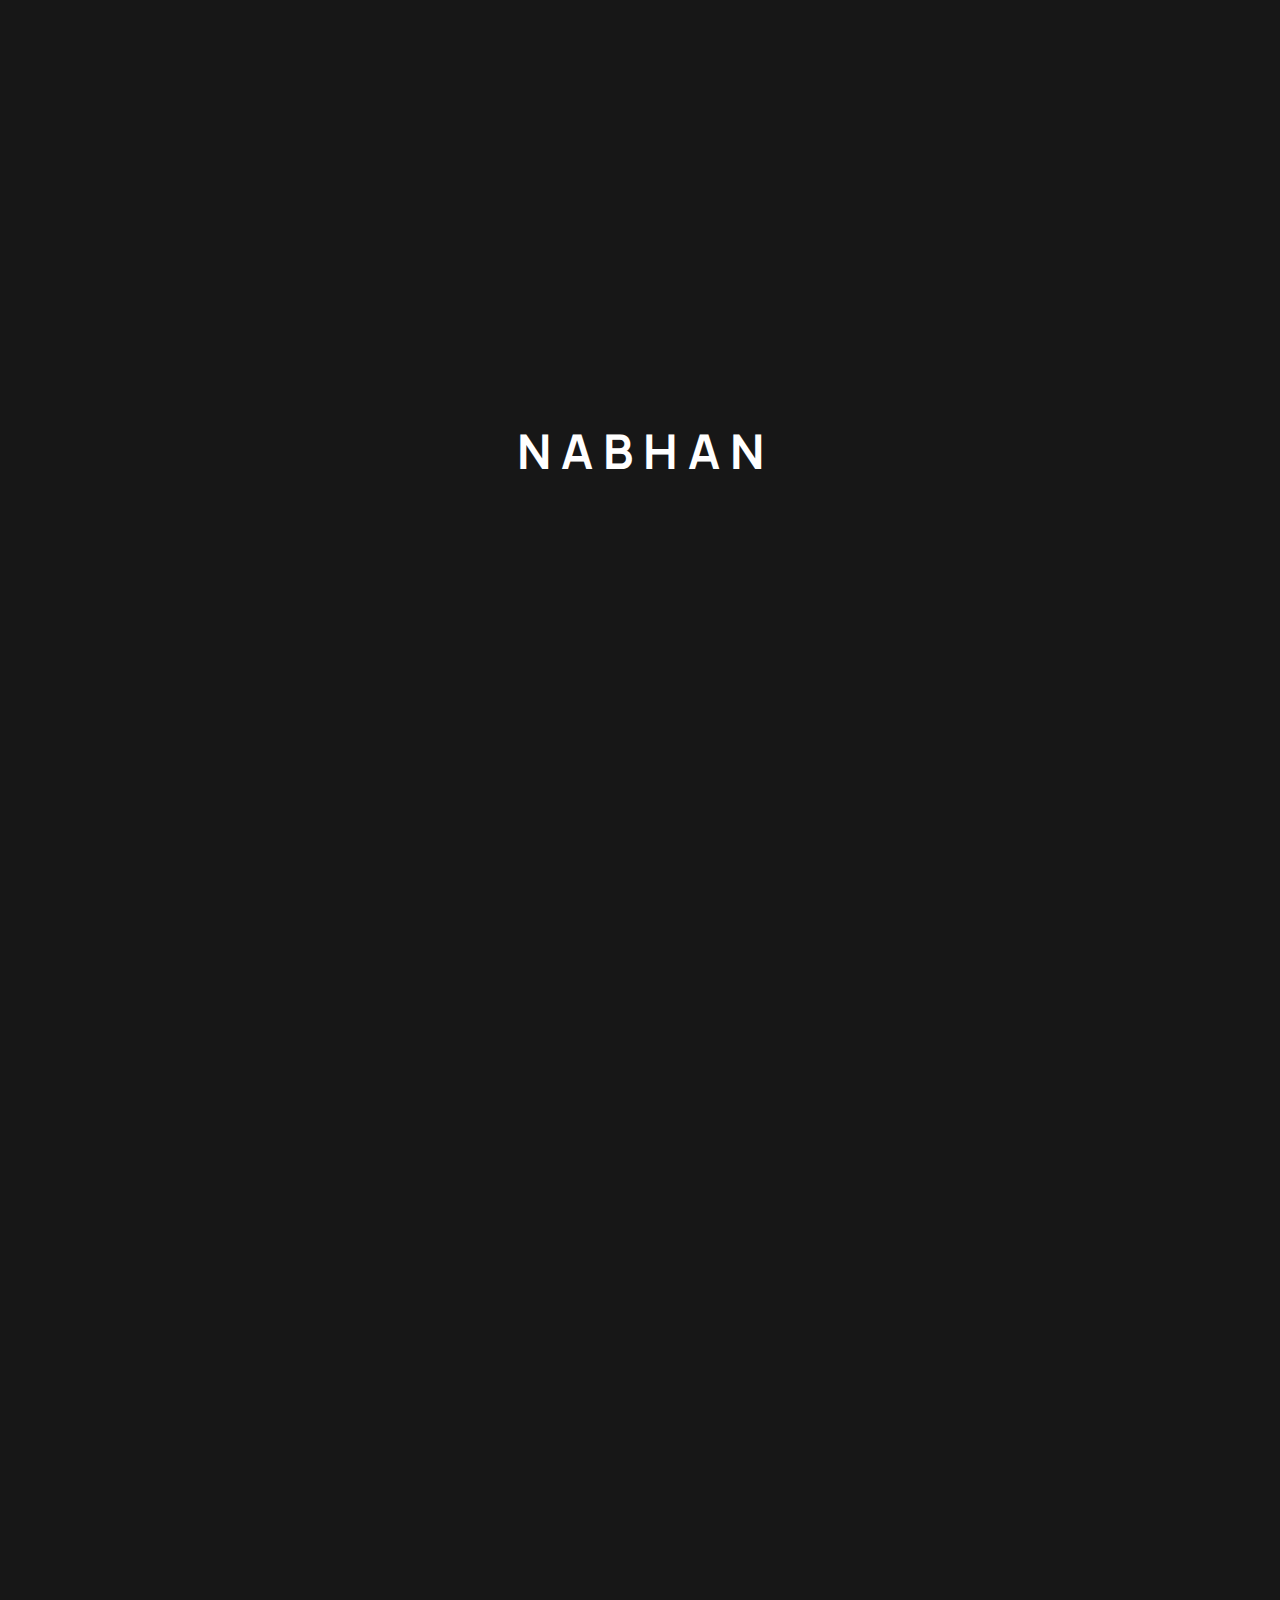
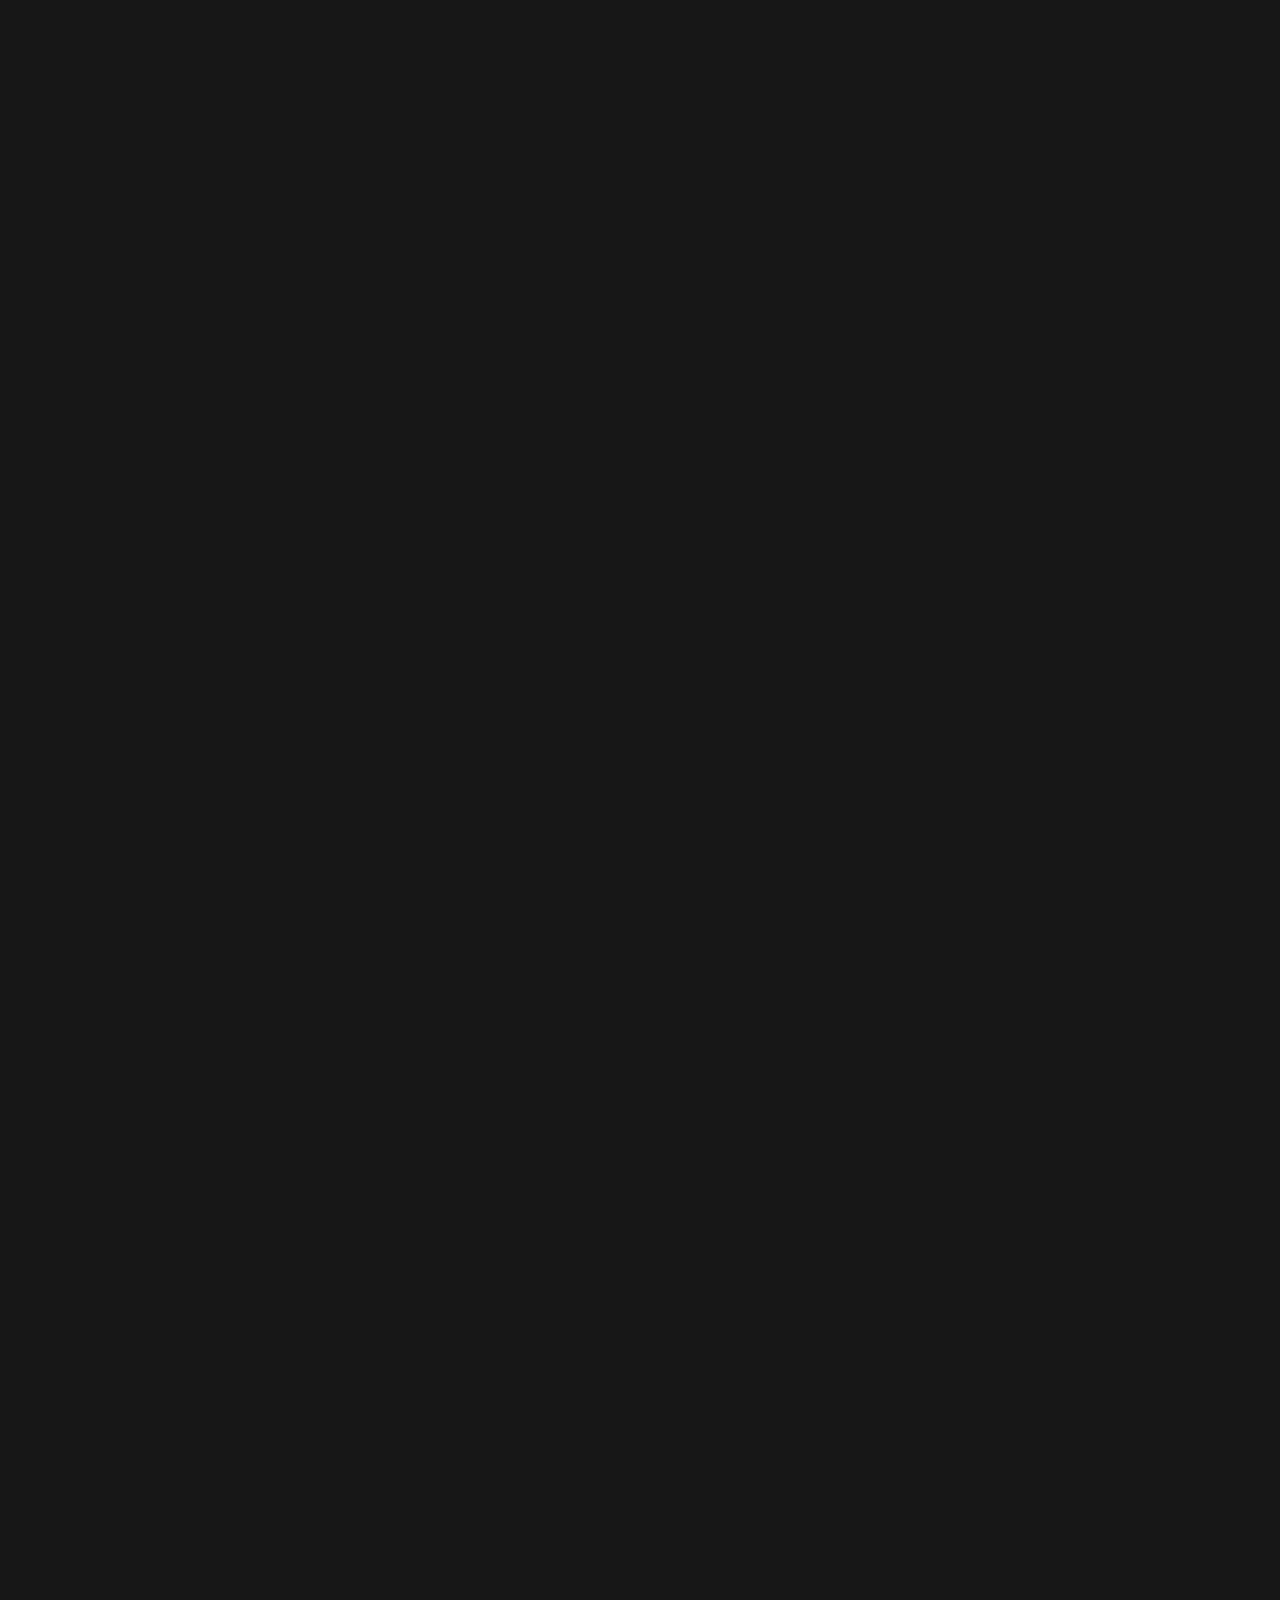
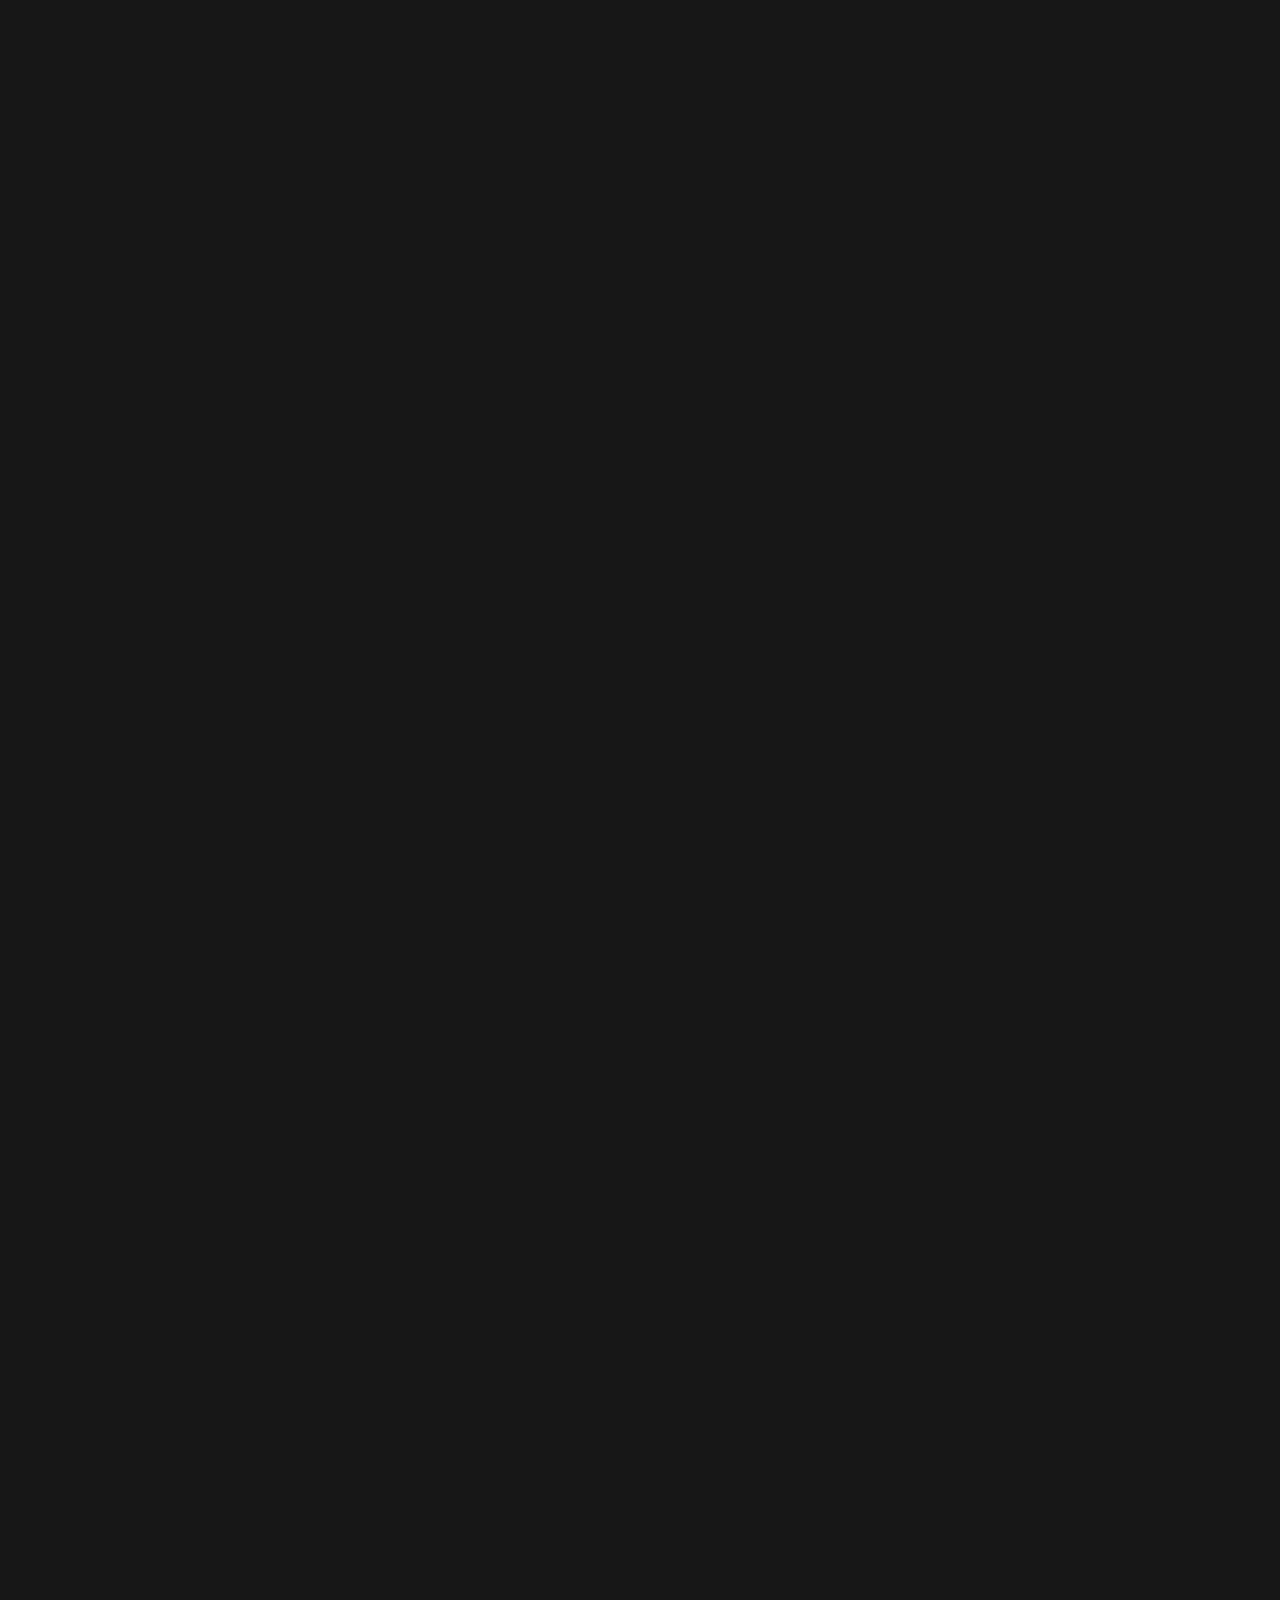
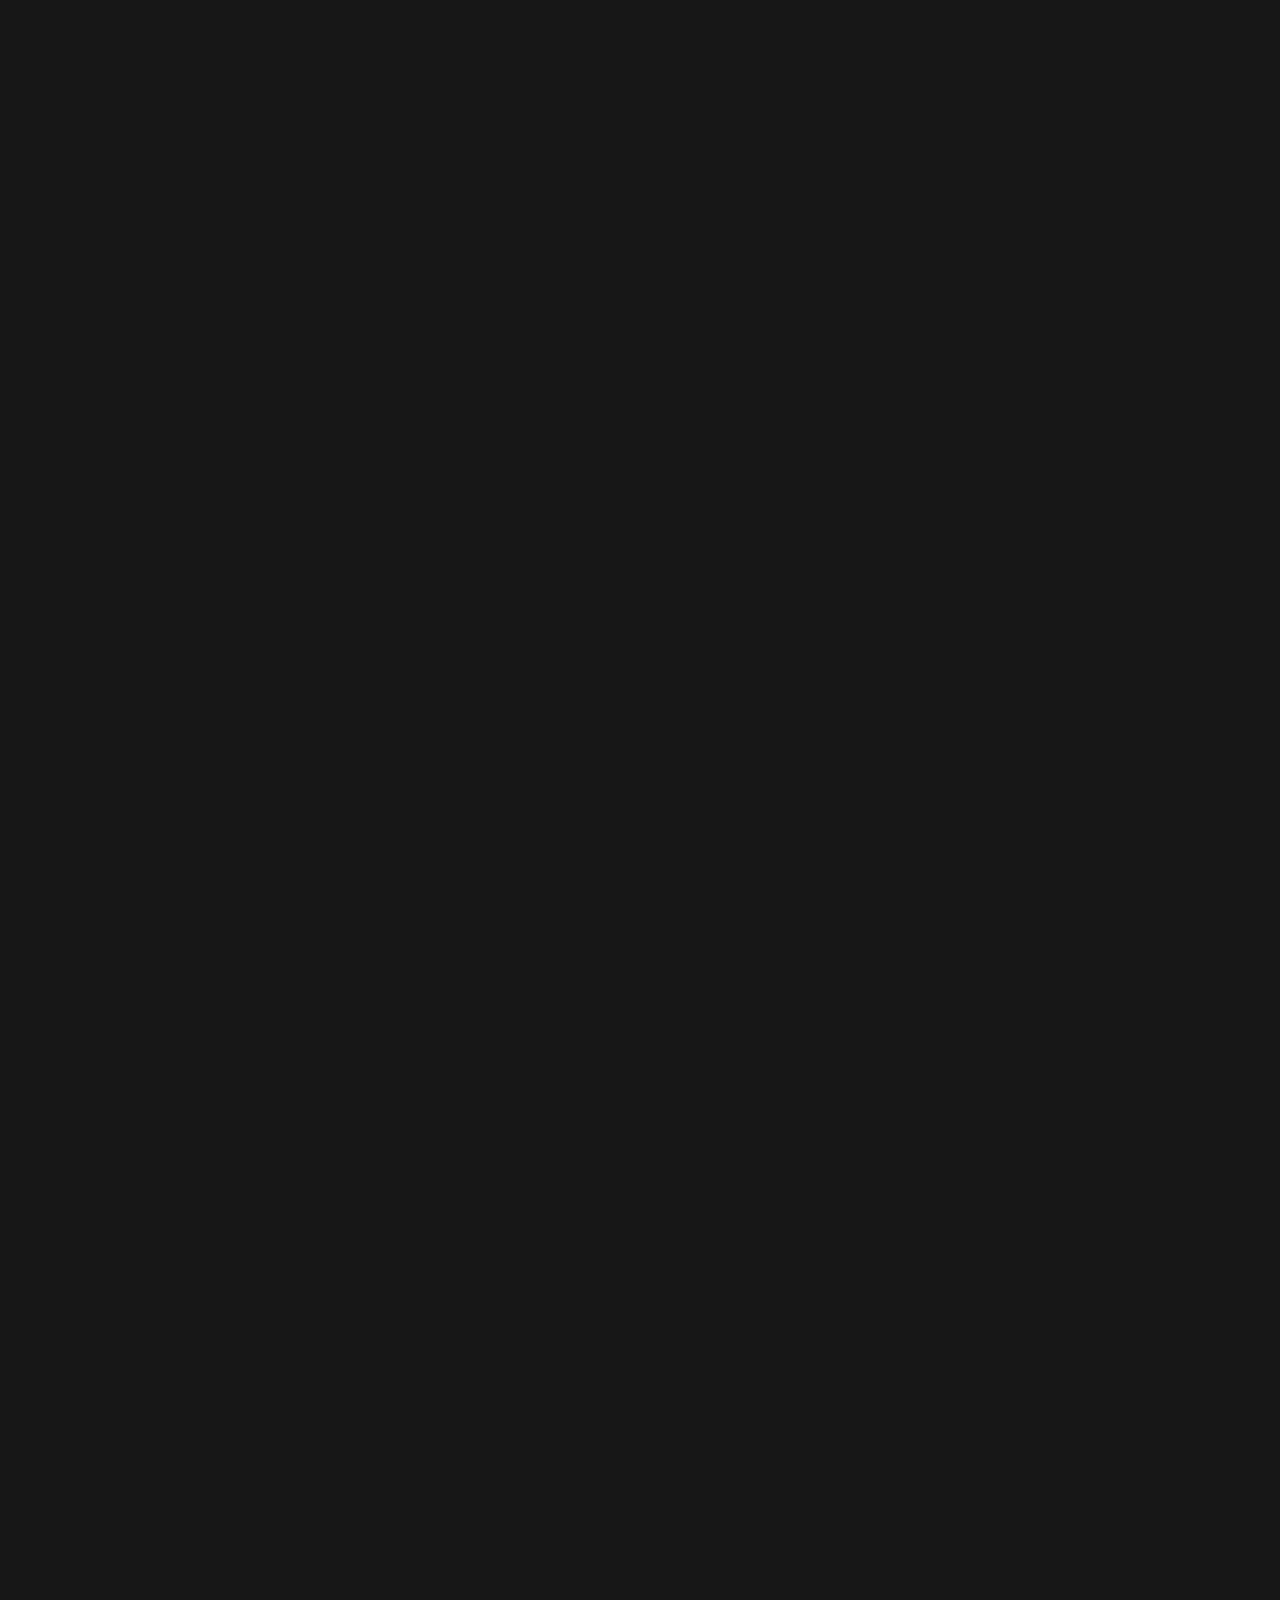
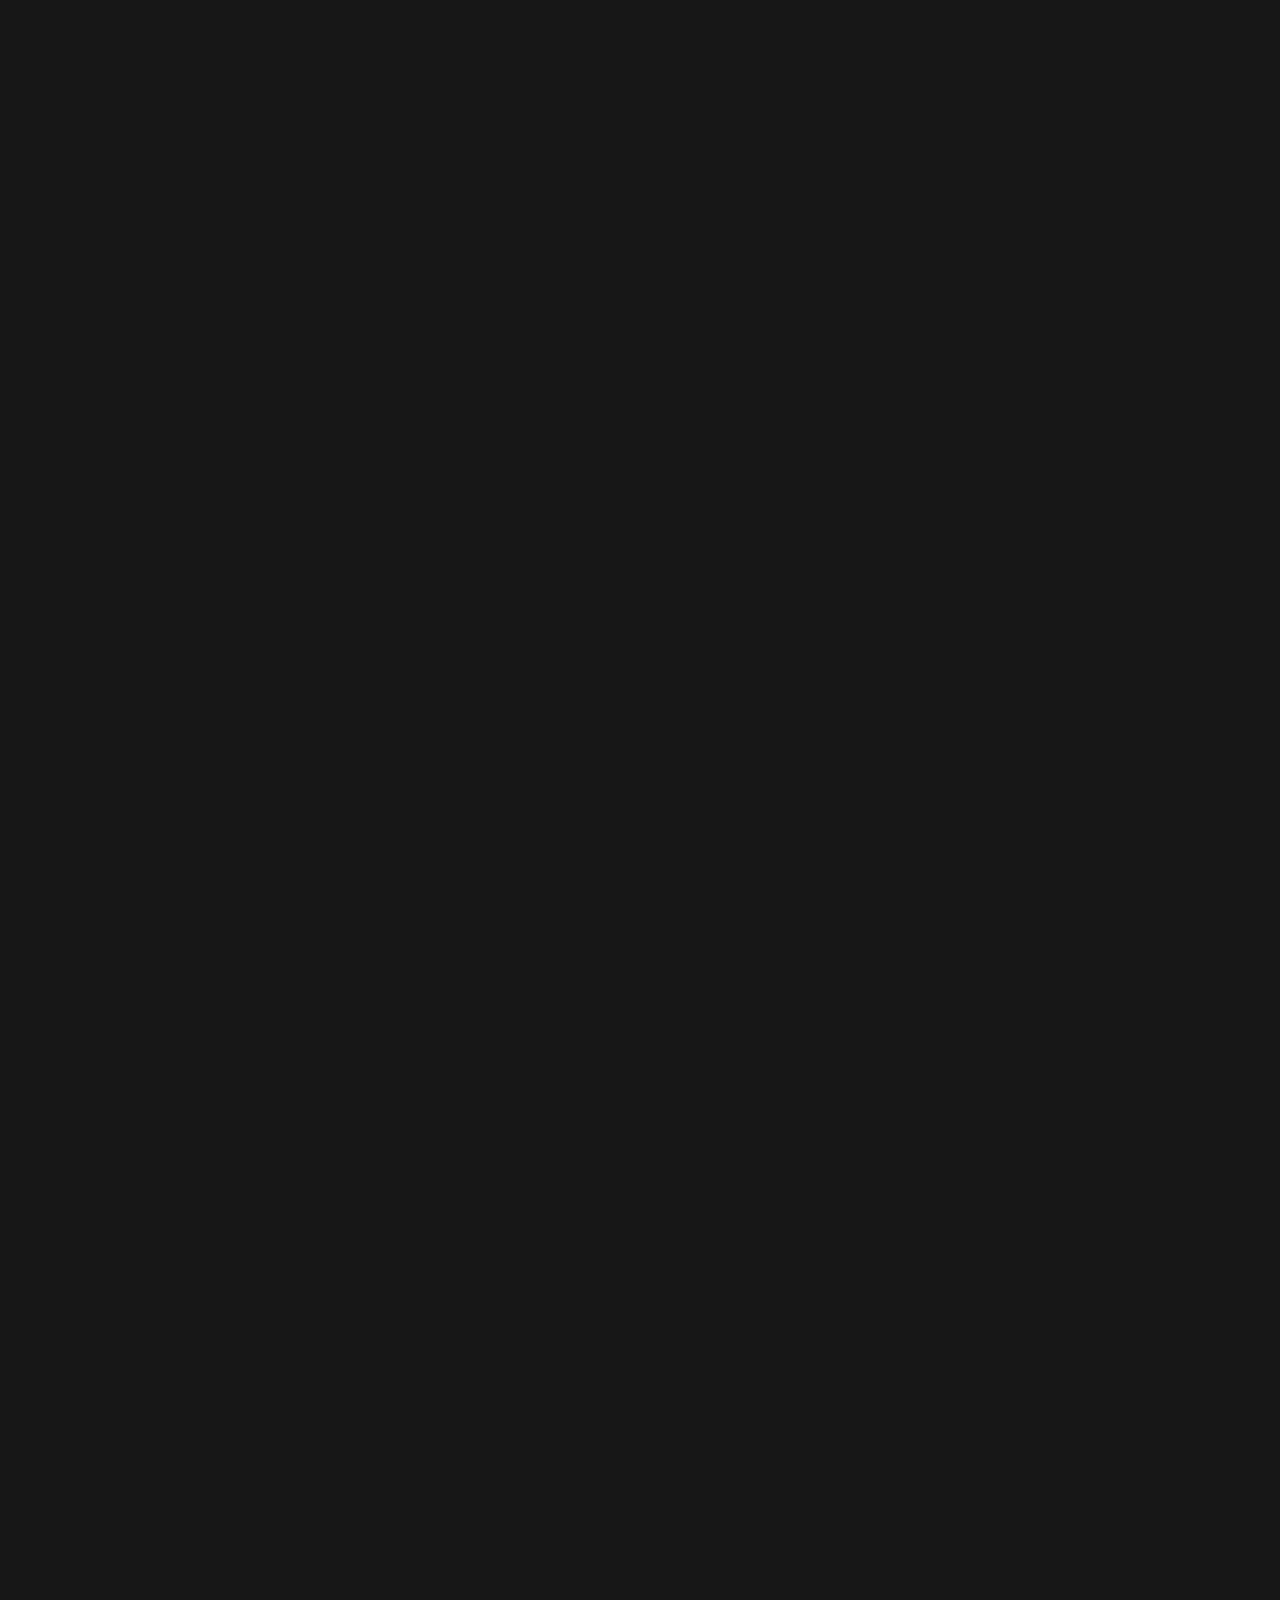
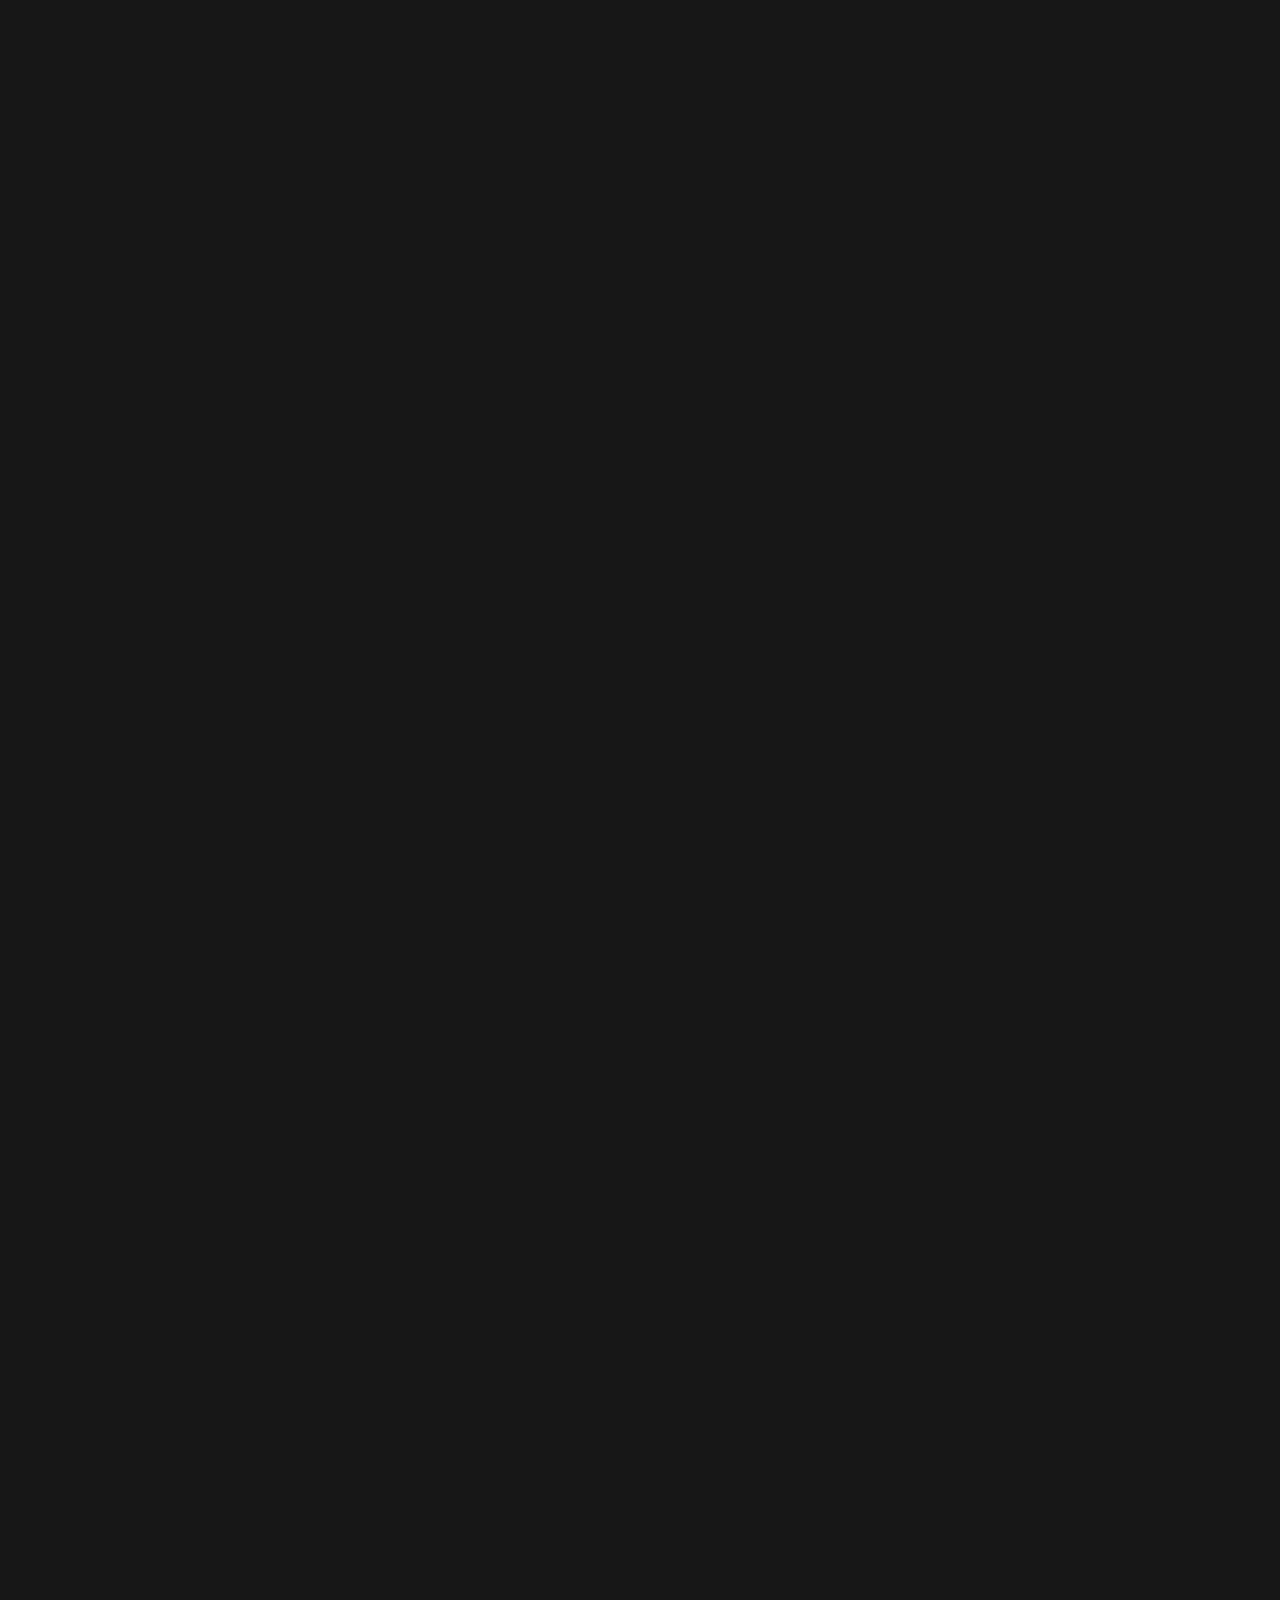
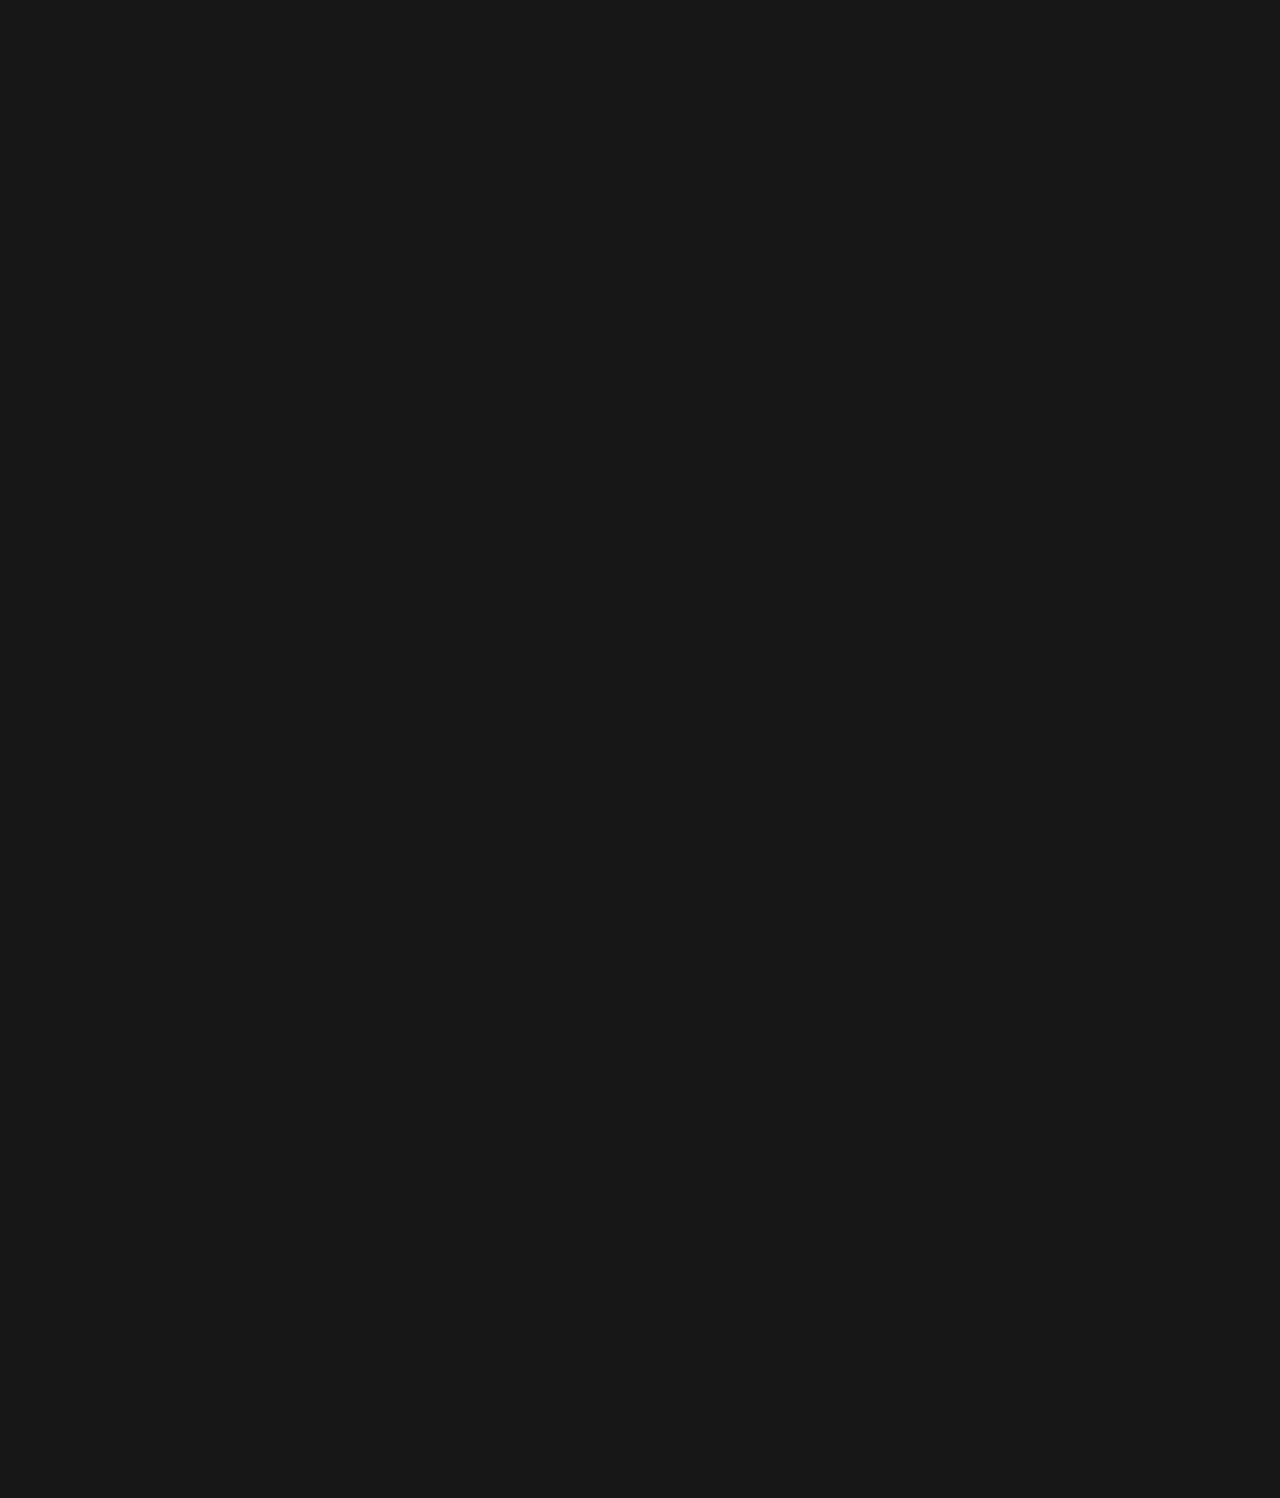
==== commit dceb4dd5: "last update 3" ====
--- a/index.html
+++ b/index.html
@@ -518,7 +518,7 @@
         <!--==============================
             Portfolio Area
         ==============================-->
-        <section class="portfolio-area space pt-100 md-pt-60 vxs-pt-40 overflow-hidden">
+        <section class="portfolio-area space-minimize overflow-hidden">
             <div class="portfolio-title text-center mb-50 sm-mb-20">
                 <h2 class="big-title mb-0">PORTFOLIO <span class="font2 xs-d-none">Portfolio</span></h2>
             </div>
@@ -1090,7 +1090,7 @@
         <!--==============================
             Blog Area
         ==============================-->
-        <section class="blog-area space-bottom bg-theme2">
+        <section class="blog-area space-minimize bg-theme2">
             <div class="blog-title text-center mb-100 md-mb-40 vxs-mb-40">
                 <h2 class="big-title mb-0">Our JOURNAL <span class="font2 ml-50 md-ml-0 xs-d-none">Our News</span></h2>
             </div>
@@ -1170,7 +1170,7 @@
                         <h1 class="contact-title title-font2 text-lg-end wow text-anim-right mb-0"><a href="mailto:hellowcontacts@gmail.com">hellowcontacts@gmail.com</a></h1>
                     </div>
                 </div>
-                <div class="row position-relative mt-60 mb-115 md-mb-50">
+                <div class="row position-relative mt-60 mb-40 md-mb-50">
                     <div class="col-lg-12">
                         <div class="contact-btn_wrapper">
                             <div class="contact-btn btn-bounce-1 text-lg-end pr-120">
--- a/assets/sass/style.css
+++ b/assets/sass/style.css
@@ -4858,7 +4858,7 @@
 
 /*------------------- 3.3. Titles -------------------*/
 .big-title-wrap {
-  margin-bottom: 120px;
+  margin-bottom: 80px;
   text-align: center;
   /* Large devices */
   /* Medium devices */
@@ -4878,7 +4878,7 @@
   display: inline-block;
   font-size: 150px;
   font-weight: 800;
-  line-height: 0.9;
+  line-height: 160px;
   color: var(--title-color);
   text-transform: uppercase;
   text-align: center;
@@ -9473,7 +9473,7 @@
   font-size: 52px;
   line-height: 62px;
   font-weight: 700;
-  margin-bottom: 98px;
+  margin-bottom: 50px;
 }
 
 .contact-map iframe {
@@ -11098,6 +11098,17 @@
     text-align: center;
   }
 }
+.feature-box-details br {
+  display: none;
+}
+@media (min-width: 767px) and (max-width: 991px) {
+  .feature-box-details {
+    width: 55%;
+  }
+  .feature-box-details br {
+    display: block;
+  }
+}
 .feature-box-icon {
   max-width: 90px;
   width: 100%;
@@ -11119,6 +11130,12 @@
   line-height: 30px;
   font-weight: 600;
   margin-bottom: 0;
+  /* Medium devices */
+}
+@media (max-width: 991px) {
+  .feature-box-text br {
+    display: none;
+  }
 }
 
 /*------------------- 4.00. CTA -------------------*/
@@ -11255,8 +11272,14 @@
 }
 .service-item.style-2 {
   padding: 40px 0;
+  /* Extra small devices */
   /* Medium devices */
   /* Small devices */
+}
+@media (max-width: 575px) {
+  .service-item.style-2 {
+    padding: 10px 0;
+  }
 }
 .service-item.style-2 .hover-thumb {
   display: none;
@@ -11413,6 +11436,14 @@
   }
 }
 /* Service 2 ---------------------------------- */
+.service-area.style-two .service-thumb-wrapper {
+  /* Medium devices */
+}
+@media (max-width: 991px) {
+  .service-area.style-two .service-thumb-wrapper {
+    display: none;
+  }
+}
 .service-area.style-two .service-thumb-wrapper .hover-thumb img {
   border-radius: 10px;
   -o-object-fit: cover;
@@ -12311,6 +12342,7 @@
 .portfolio-wraper .portfolio-thumb {
   display: inline-block;
   overflow: hidden;
+  width: 100%;
 }
 .portfolio-wraper .portfolio-thumb img {
   transform: scale(1.03);
@@ -12321,18 +12353,6 @@
   align-items: center;
   justify-content: space-between;
   padding: 22px 0 0 0;
-  /* Medium devices */
-  /* Small devices */
-}
-@media (max-width: 991px) {
-  .portfolio-wraper .portfolio-details {
-    padding-right: 13%;
-  }
-}
-@media (max-width: 767px) {
-  .portfolio-wraper .portfolio-details {
-    padding-right: 0;
-  }
 }
 .portfolio-wraper .portfolio-details .portfolio-meta {
   color: var(--white-color);
@@ -53535,6 +53555,16 @@
   padding-bottom: var(--section-space);
 }
 
+.space-minimize,
+.space-minimize-top {
+  padding-top: calc(var(--section-space) - 26px);
+}
+
+.space-minimize,
+.space-minimize-bottom {
+  padding-bottom: var(--section-space);
+}
+
 .space-extra,
 .space-extra-top {
   padding-top: calc(var(--section-space) - 30px);
@@ -53565,6 +53595,14 @@
   .space-bottom {
     padding-bottom: var(--section-space-mobile);
   }
+  .space-minimize,
+  .space-minimize-top {
+    padding-top: calc(var(--section-space-mobile) - 26px);
+  }
+  .space-minimize,
+  .space-minimize-bottom {
+    padding-bottom: var(--section-space-mobile);
+  }
   .space-extra,
   .space-extra-top {
     padding-top: calc(var(--section-space-mobile) - 30px);
@@ -53601,6 +53639,14 @@
   .space-bottom {
     padding-bottom: var(--section-space-small-mobile);
   }
+  .space-minimize,
+  .space-minimize-top {
+    padding-top: calc(var(--section-space-small-mobile) - 26px);
+  }
+  .space-minimize,
+  .space-minimize-bottom {
+    padding-bottom: var(--section-space-small-mobile);
+  }
   .space-extra,
   .space-extra-top {
     padding-top: calc(var(--section-space-mobile) - 30px);
@@ -53626,4 +53672,483 @@
   .pt-105 {
     padding-top: 65px;
   }
+}
+.space-top-minimize-5 {
+  padding-top: calc(var(--section-space) - 5px) !important;
+}
+
+.space-bottom-minimize-5 {
+  padding-bottom: calc(var(--section-space) - 5px) !important;
+}
+
+.space-top-minimize-10 {
+  padding-top: calc(var(--section-space) - 10px) !important;
+}
+
+.space-bottom-minimize-10 {
+  padding-bottom: calc(var(--section-space) - 10px) !important;
+}
+
+.space-top-minimize-15 {
+  padding-top: calc(var(--section-space) - 15px) !important;
+}
+
+.space-bottom-minimize-15 {
+  padding-bottom: calc(var(--section-space) - 15px) !important;
+}
+
+.space-top-minimize-20 {
+  padding-top: calc(var(--section-space) - 20px) !important;
+}
+
+.space-bottom-minimize-20 {
+  padding-bottom: calc(var(--section-space) - 20px) !important;
+}
+
+.space-top-minimize-25 {
+  padding-top: calc(var(--section-space) - 25px) !important;
+}
+
+.space-bottom-minimize-25 {
+  padding-bottom: calc(var(--section-space) - 25px) !important;
+}
+
+.space-top-minimize-30 {
+  padding-top: calc(var(--section-space) - 30px) !important;
+}
+
+.space-bottom-minimize-30 {
+  padding-bottom: calc(var(--section-space) - 30px) !important;
+}
+
+.space-top-minimize-35 {
+  padding-top: calc(var(--section-space) - 35px) !important;
+}
+
+.space-bottom-minimize-35 {
+  padding-bottom: calc(var(--section-space) - 35px) !important;
+}
+
+.space-top-minimize-40 {
+  padding-top: calc(var(--section-space) - 40px) !important;
+}
+
+.space-bottom-minimize-40 {
+  padding-bottom: calc(var(--section-space) - 40px) !important;
+}
+
+.space-top-minimize-45 {
+  padding-top: calc(var(--section-space) - 45px) !important;
+}
+
+.space-bottom-minimize-45 {
+  padding-bottom: calc(var(--section-space) - 45px) !important;
+}
+
+.space-top-minimize-50 {
+  padding-top: calc(var(--section-space) - 50px) !important;
+}
+
+.space-bottom-minimize-50 {
+  padding-bottom: calc(var(--section-space) - 50px) !important;
+}
+
+.space-top-minimize-55 {
+  padding-top: calc(var(--section-space) - 55px) !important;
+}
+
+.space-bottom-minimize-55 {
+  padding-bottom: calc(var(--section-space) - 55px) !important;
+}
+
+.space-top-minimize-60 {
+  padding-top: calc(var(--section-space) - 60px) !important;
+}
+
+.space-bottom-minimize-60 {
+  padding-bottom: calc(var(--section-space) - 60px) !important;
+}
+
+.space-top-minimize-65 {
+  padding-top: calc(var(--section-space) - 65px) !important;
+}
+
+.space-bottom-minimize-65 {
+  padding-bottom: calc(var(--section-space) - 65px) !important;
+}
+
+.space-top-minimize-70 {
+  padding-top: calc(var(--section-space) - 70px) !important;
+}
+
+.space-bottom-minimize-70 {
+  padding-bottom: calc(var(--section-space) - 70px) !important;
+}
+
+.space-top-minimize-75 {
+  padding-top: calc(var(--section-space) - 75px) !important;
+}
+
+.space-bottom-minimize-75 {
+  padding-bottom: calc(var(--section-space) - 75px) !important;
+}
+
+.space-top-minimize-80 {
+  padding-top: calc(var(--section-space) - 80px) !important;
+}
+
+.space-bottom-minimize-80 {
+  padding-bottom: calc(var(--section-space) - 80px) !important;
+}
+
+.space-top-minimize-85 {
+  padding-top: calc(var(--section-space) - 85px) !important;
+}
+
+.space-bottom-minimize-85 {
+  padding-bottom: calc(var(--section-space) - 85px) !important;
+}
+
+.space-top-minimize-90 {
+  padding-top: calc(var(--section-space) - 90px) !important;
+}
+
+.space-bottom-minimize-90 {
+  padding-bottom: calc(var(--section-space) - 90px) !important;
+}
+
+.space-top-minimize-95 {
+  padding-top: calc(var(--section-space) - 95px) !important;
+}
+
+.space-bottom-minimize-95 {
+  padding-bottom: calc(var(--section-space) - 95px) !important;
+}
+
+.space-top-minimize-100 {
+  padding-top: calc(var(--section-space) - 100px) !important;
+}
+
+.space-bottom-minimize-100 {
+  padding-bottom: calc(var(--section-space) - 100px) !important;
+}
+
+.space-top-minimize-105 {
+  padding-top: calc(var(--section-space) - 105px) !important;
+}
+
+.space-bottom-minimize-105 {
+  padding-bottom: calc(var(--section-space) - 105px) !important;
+}
+
+.space-top-minimize-110 {
+  padding-top: calc(var(--section-space) - 110px) !important;
+}
+
+.space-bottom-minimize-110 {
+  padding-bottom: calc(var(--section-space) - 110px) !important;
+}
+
+.space-top-minimize-115 {
+  padding-top: calc(var(--section-space) - 115px) !important;
+}
+
+.space-bottom-minimize-115 {
+  padding-bottom: calc(var(--section-space) - 115px) !important;
+}
+
+.space-top-minimize-120 {
+  padding-top: calc(var(--section-space) - 120px) !important;
+}
+
+.space-bottom-minimize-120 {
+  padding-bottom: calc(var(--section-space) - 120px) !important;
+}
+
+.space-top-minimize-125 {
+  padding-top: calc(var(--section-space) - 125px) !important;
+}
+
+.space-bottom-minimize-125 {
+  padding-bottom: calc(var(--section-space) - 125px) !important;
+}
+
+.space-top-minimize-130 {
+  padding-top: calc(var(--section-space) - 130px) !important;
+}
+
+.space-bottom-minimize-130 {
+  padding-bottom: calc(var(--section-space) - 130px) !important;
+}
+
+.space-top-minimize-135 {
+  padding-top: calc(var(--section-space) - 135px) !important;
+}
+
+.space-bottom-minimize-135 {
+  padding-bottom: calc(var(--section-space) - 135px) !important;
+}
+
+.space-top-minimize-140 {
+  padding-top: calc(var(--section-space) - 140px) !important;
+}
+
+.space-bottom-minimize-140 {
+  padding-bottom: calc(var(--section-space) - 140px) !important;
+}
+
+.space-top-minimize-145 {
+  padding-top: calc(var(--section-space) - 145px) !important;
+}
+
+.space-bottom-minimize-145 {
+  padding-bottom: calc(var(--section-space) - 145px) !important;
+}
+
+.space-top-minimize-150 {
+  padding-top: calc(var(--section-space) - 150px) !important;
+}
+
+.space-bottom-minimize-150 {
+  padding-bottom: calc(var(--section-space) - 150px) !important;
+}
+
+.space-top-minimize-155 {
+  padding-top: calc(var(--section-space) - 155px) !important;
+}
+
+.space-bottom-minimize-155 {
+  padding-bottom: calc(var(--section-space) - 155px) !important;
+}
+
+.space-top-minimize-160 {
+  padding-top: calc(var(--section-space) - 160px) !important;
+}
+
+.space-bottom-minimize-160 {
+  padding-bottom: calc(var(--section-space) - 160px) !important;
+}
+
+.space-top-minimize-165 {
+  padding-top: calc(var(--section-space) - 165px) !important;
+}
+
+.space-bottom-minimize-165 {
+  padding-bottom: calc(var(--section-space) - 165px) !important;
+}
+
+.space-top-minimize-170 {
+  padding-top: calc(var(--section-space) - 170px) !important;
+}
+
+.space-bottom-minimize-170 {
+  padding-bottom: calc(var(--section-space) - 170px) !important;
+}
+
+.space-top-minimize-175 {
+  padding-top: calc(var(--section-space) - 175px) !important;
+}
+
+.space-bottom-minimize-175 {
+  padding-bottom: calc(var(--section-space) - 175px) !important;
+}
+
+.space-top-minimize-180 {
+  padding-top: calc(var(--section-space) - 180px) !important;
+}
+
+.space-bottom-minimize-180 {
+  padding-bottom: calc(var(--section-space) - 180px) !important;
+}
+
+.space-top-minimize-185 {
+  padding-top: calc(var(--section-space) - 185px) !important;
+}
+
+.space-bottom-minimize-185 {
+  padding-bottom: calc(var(--section-space) - 185px) !important;
+}
+
+.space-top-minimize-190 {
+  padding-top: calc(var(--section-space) - 190px) !important;
+}
+
+.space-bottom-minimize-190 {
+  padding-bottom: calc(var(--section-space) - 190px) !important;
+}
+
+.space-top-minimize-195 {
+  padding-top: calc(var(--section-space) - 195px) !important;
+}
+
+.space-bottom-minimize-195 {
+  padding-bottom: calc(var(--section-space) - 195px) !important;
+}
+
+.space-top-minimize-200 {
+  padding-top: calc(var(--section-space) - 200px) !important;
+}
+
+.space-bottom-minimize-200 {
+  padding-bottom: calc(var(--section-space) - 200px) !important;
+}
+
+.space-top-minimize-205 {
+  padding-top: calc(var(--section-space) - 205px) !important;
+}
+
+.space-bottom-minimize-205 {
+  padding-bottom: calc(var(--section-space) - 205px) !important;
+}
+
+.space-top-minimize-210 {
+  padding-top: calc(var(--section-space) - 210px) !important;
+}
+
+.space-bottom-minimize-210 {
+  padding-bottom: calc(var(--section-space) - 210px) !important;
+}
+
+.space-top-minimize-215 {
+  padding-top: calc(var(--section-space) - 215px) !important;
+}
+
+.space-bottom-minimize-215 {
+  padding-bottom: calc(var(--section-space) - 215px) !important;
+}
+
+.space-top-minimize-220 {
+  padding-top: calc(var(--section-space) - 220px) !important;
+}
+
+.space-bottom-minimize-220 {
+  padding-bottom: calc(var(--section-space) - 220px) !important;
+}
+
+.space-top-minimize-225 {
+  padding-top: calc(var(--section-space) - 225px) !important;
+}
+
+.space-bottom-minimize-225 {
+  padding-bottom: calc(var(--section-space) - 225px) !important;
+}
+
+.space-top-minimize-230 {
+  padding-top: calc(var(--section-space) - 230px) !important;
+}
+
+.space-bottom-minimize-230 {
+  padding-bottom: calc(var(--section-space) - 230px) !important;
+}
+
+.space-top-minimize-235 {
+  padding-top: calc(var(--section-space) - 235px) !important;
+}
+
+.space-bottom-minimize-235 {
+  padding-bottom: calc(var(--section-space) - 235px) !important;
+}
+
+.space-top-minimize-240 {
+  padding-top: calc(var(--section-space) - 240px) !important;
+}
+
+.space-bottom-minimize-240 {
+  padding-bottom: calc(var(--section-space) - 240px) !important;
+}
+
+.space-top-minimize-245 {
+  padding-top: calc(var(--section-space) - 245px) !important;
+}
+
+.space-bottom-minimize-245 {
+  padding-bottom: calc(var(--section-space) - 245px) !important;
+}
+
+.space-top-minimize-250 {
+  padding-top: calc(var(--section-space) - 250px) !important;
+}
+
+.space-bottom-minimize-250 {
+  padding-bottom: calc(var(--section-space) - 250px) !important;
+}
+
+.space-top-minimize-255 {
+  padding-top: calc(var(--section-space) - 255px) !important;
+}
+
+.space-bottom-minimize-255 {
+  padding-bottom: calc(var(--section-space) - 255px) !important;
+}
+
+.space-top-minimize-260 {
+  padding-top: calc(var(--section-space) - 260px) !important;
+}
+
+.space-bottom-minimize-260 {
+  padding-bottom: calc(var(--section-space) - 260px) !important;
+}
+
+.space-top-minimize-265 {
+  padding-top: calc(var(--section-space) - 265px) !important;
+}
+
+.space-bottom-minimize-265 {
+  padding-bottom: calc(var(--section-space) - 265px) !important;
+}
+
+.space-top-minimize-270 {
+  padding-top: calc(var(--section-space) - 270px) !important;
+}
+
+.space-bottom-minimize-270 {
+  padding-bottom: calc(var(--section-space) - 270px) !important;
+}
+
+.space-top-minimize-275 {
+  padding-top: calc(var(--section-space) - 275px) !important;
+}
+
+.space-bottom-minimize-275 {
+  padding-bottom: calc(var(--section-space) - 275px) !important;
+}
+
+.space-top-minimize-280 {
+  padding-top: calc(var(--section-space) - 280px) !important;
+}
+
+.space-bottom-minimize-280 {
+  padding-bottom: calc(var(--section-space) - 280px) !important;
+}
+
+.space-top-minimize-285 {
+  padding-top: calc(var(--section-space) - 285px) !important;
+}
+
+.space-bottom-minimize-285 {
+  padding-bottom: calc(var(--section-space) - 285px) !important;
+}
+
+.space-top-minimize-290 {
+  padding-top: calc(var(--section-space) - 290px) !important;
+}
+
+.space-bottom-minimize-290 {
+  padding-bottom: calc(var(--section-space) - 290px) !important;
+}
+
+.space-top-minimize-295 {
+  padding-top: calc(var(--section-space) - 295px) !important;
+}
+
+.space-bottom-minimize-295 {
+  padding-bottom: calc(var(--section-space) - 295px) !important;
+}
+
+.space-top-minimize-300 {
+  padding-top: calc(var(--section-space) - 300px) !important;
+}
+
+.space-bottom-minimize-300 {
+  padding-bottom: calc(var(--section-space) - 300px) !important;
 }/*# sourceMappingURL=style.css.map */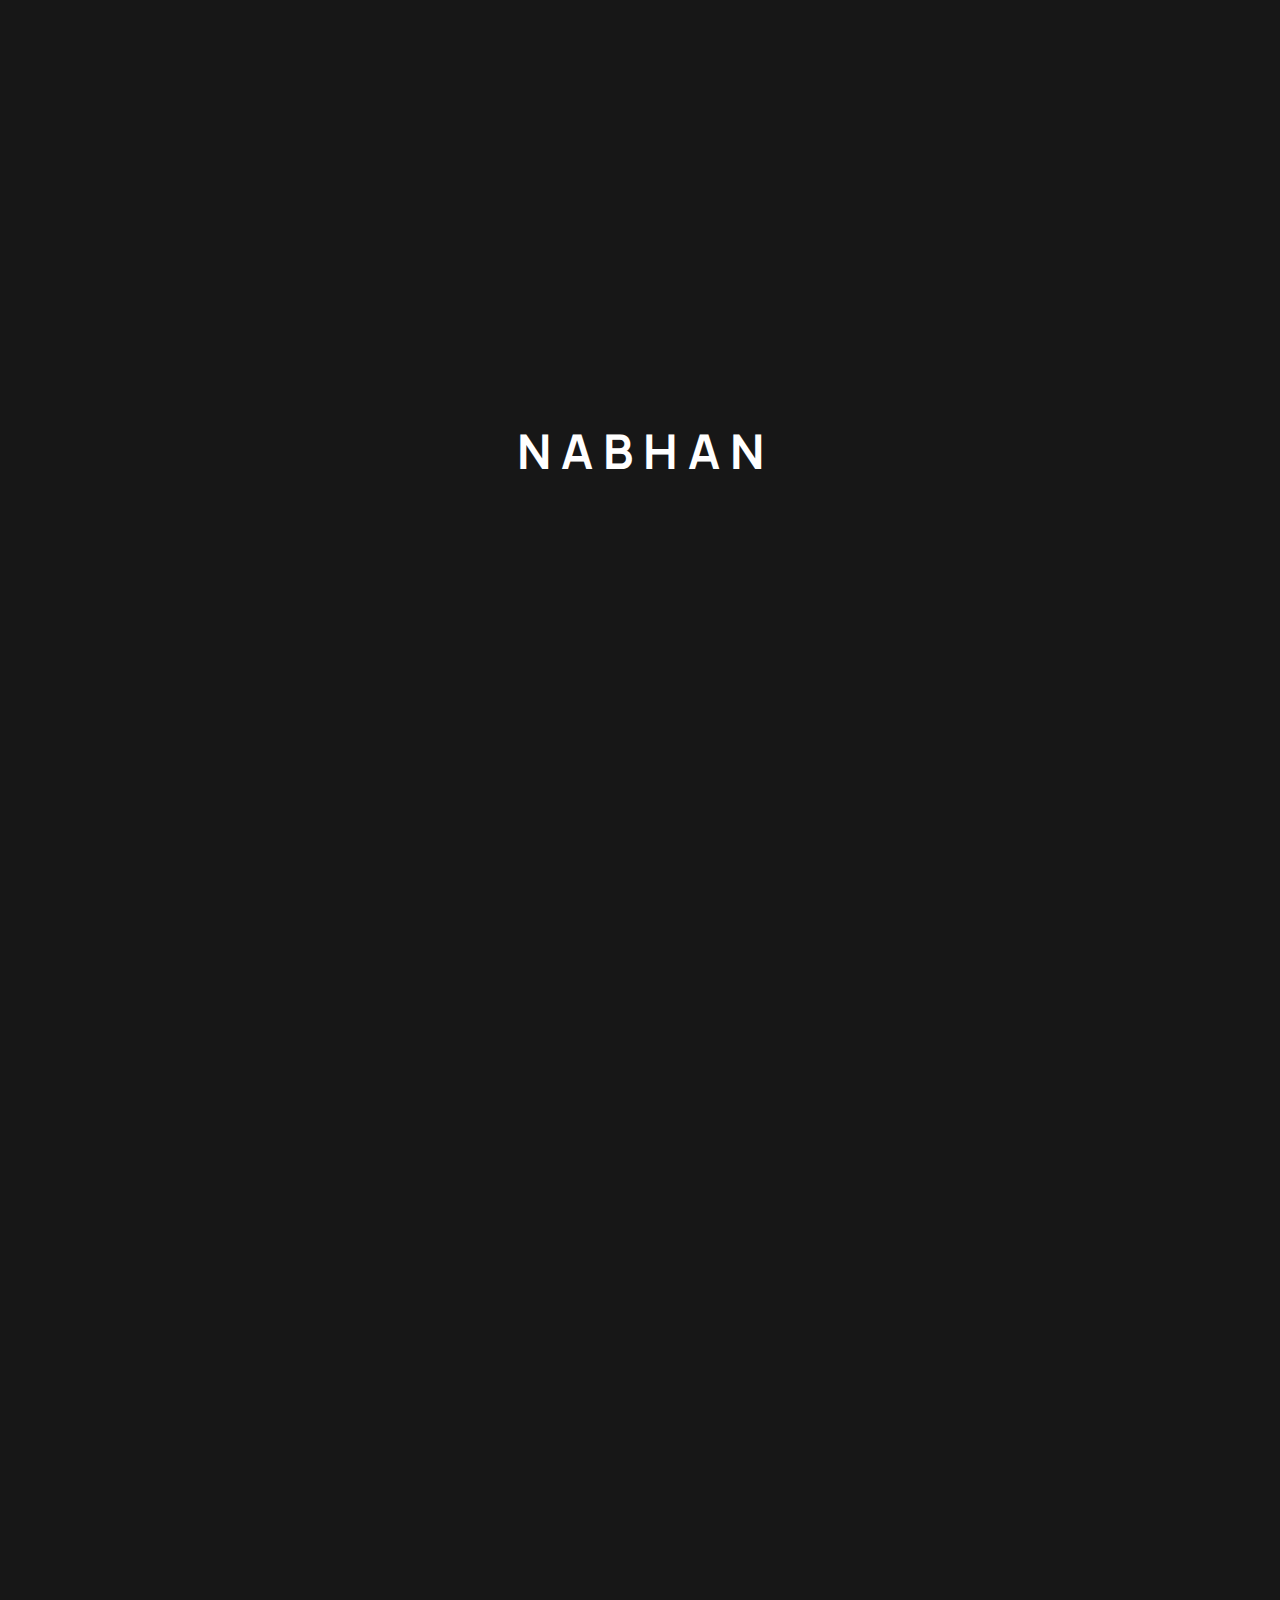
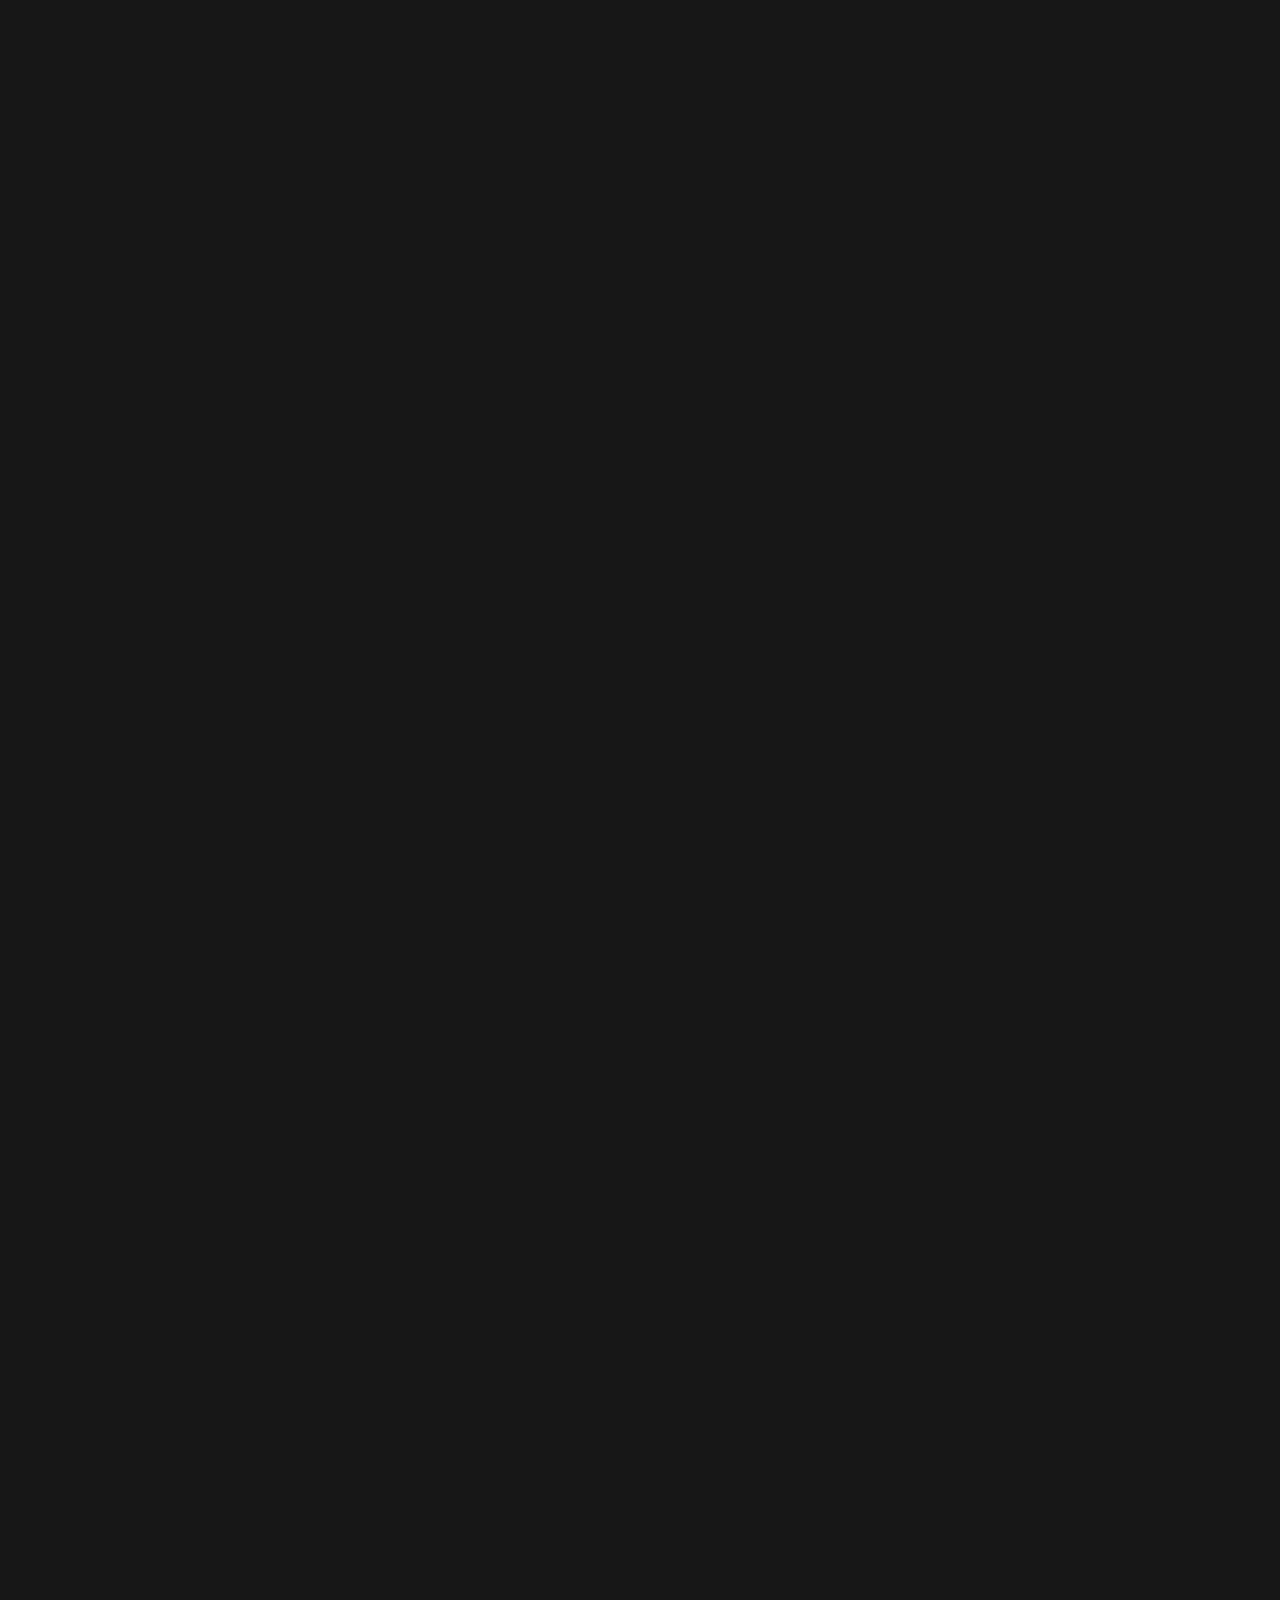
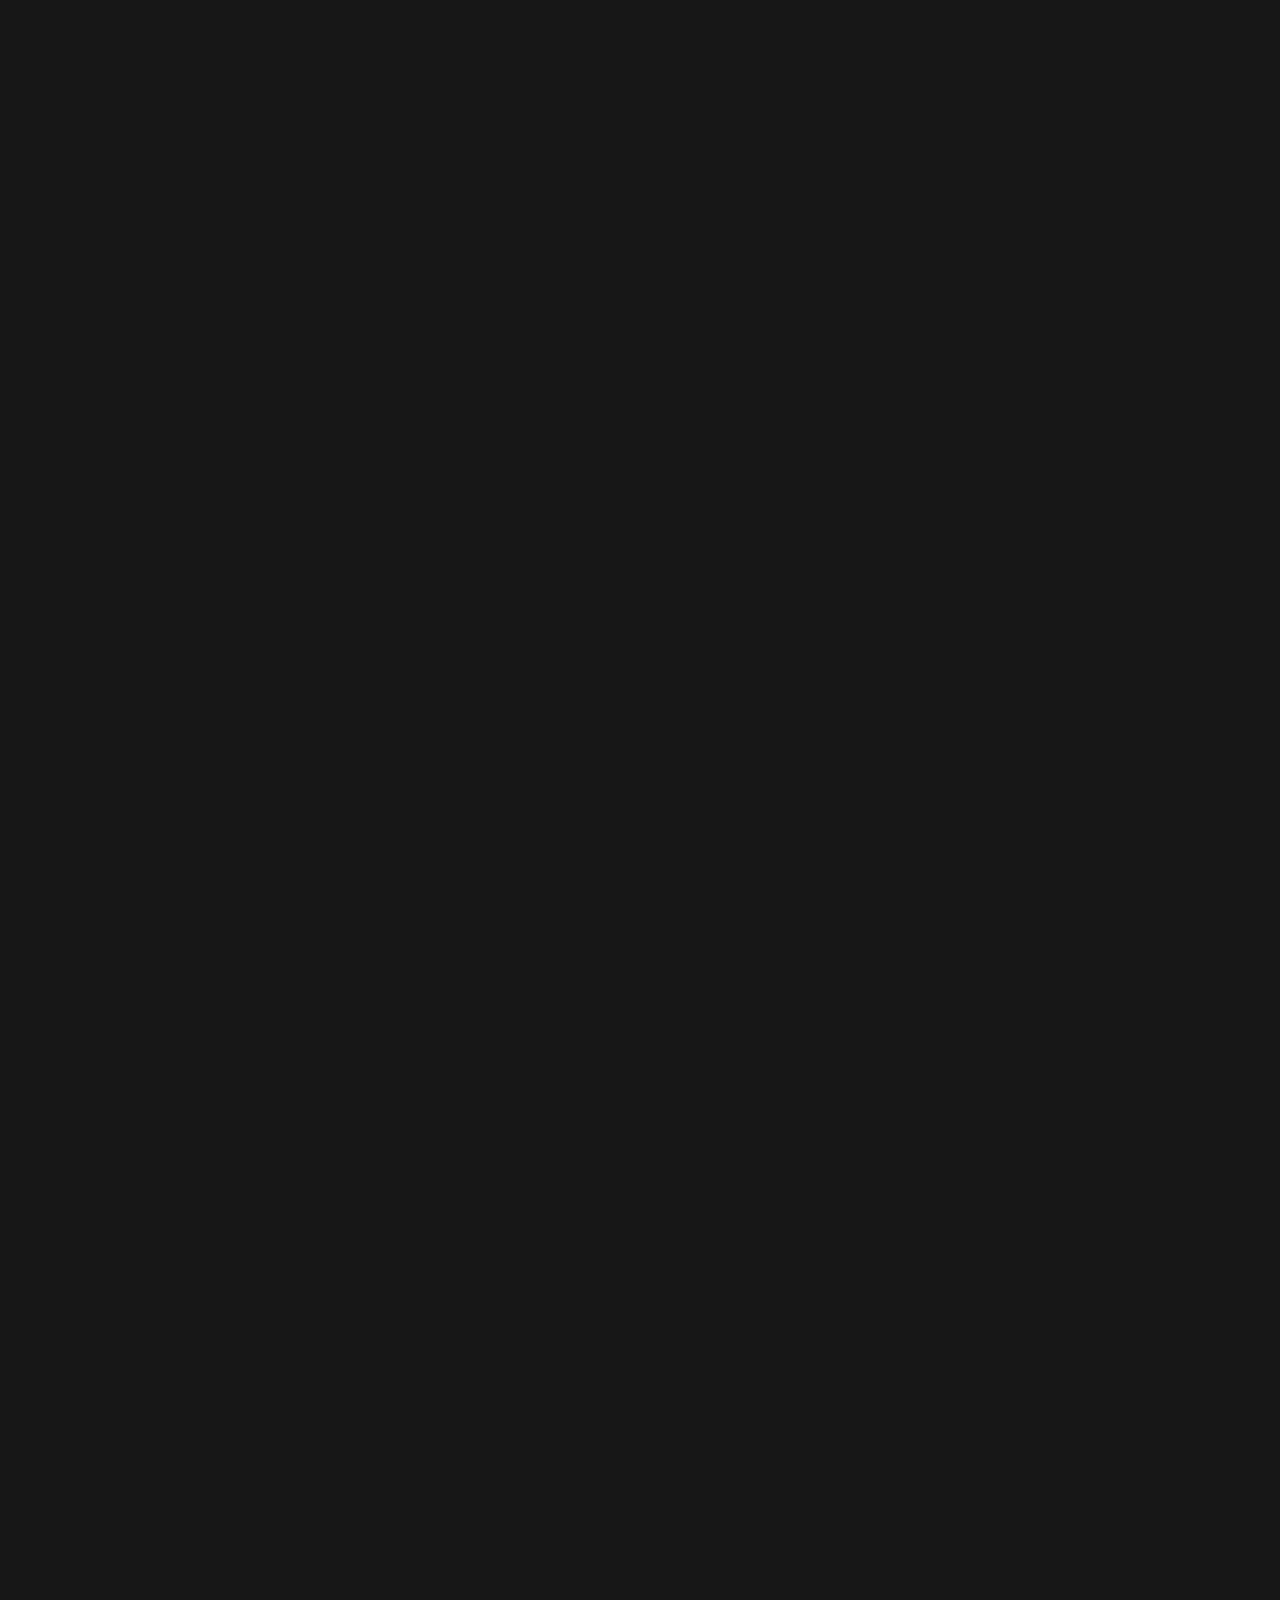
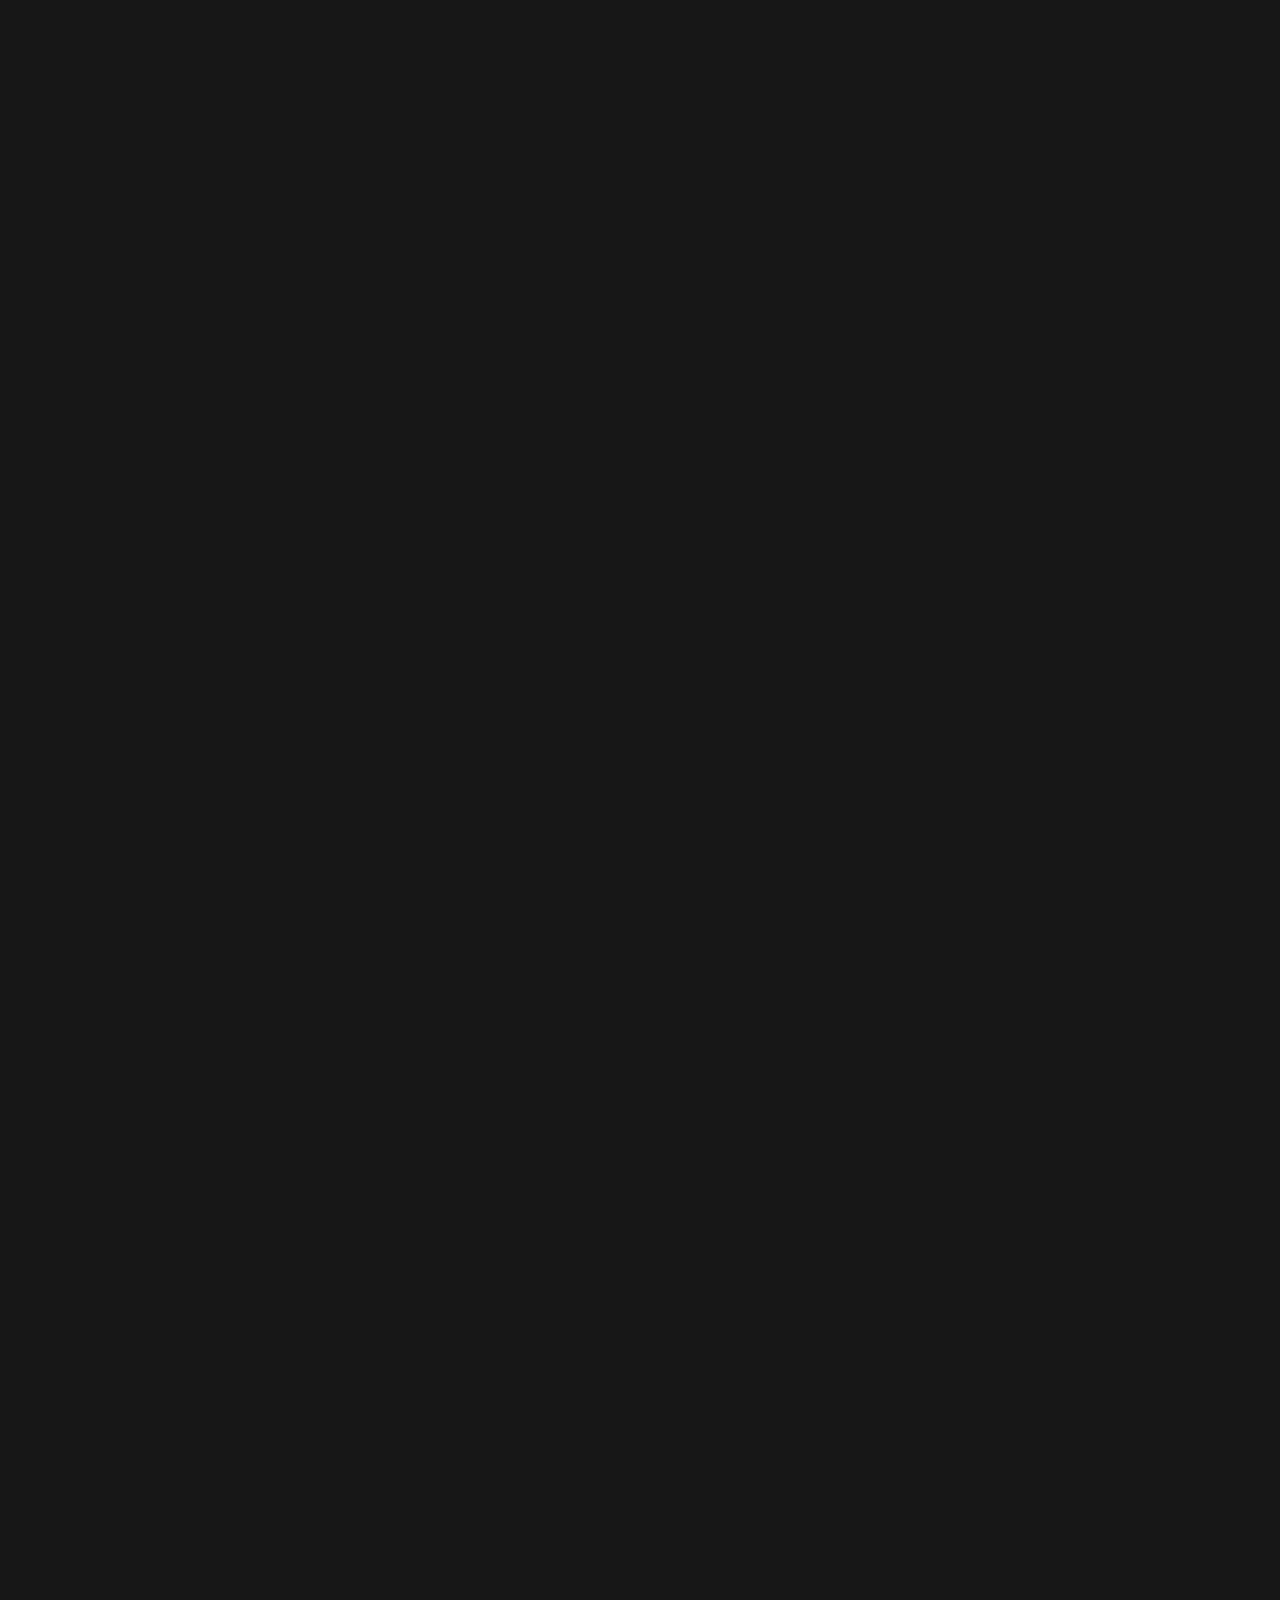
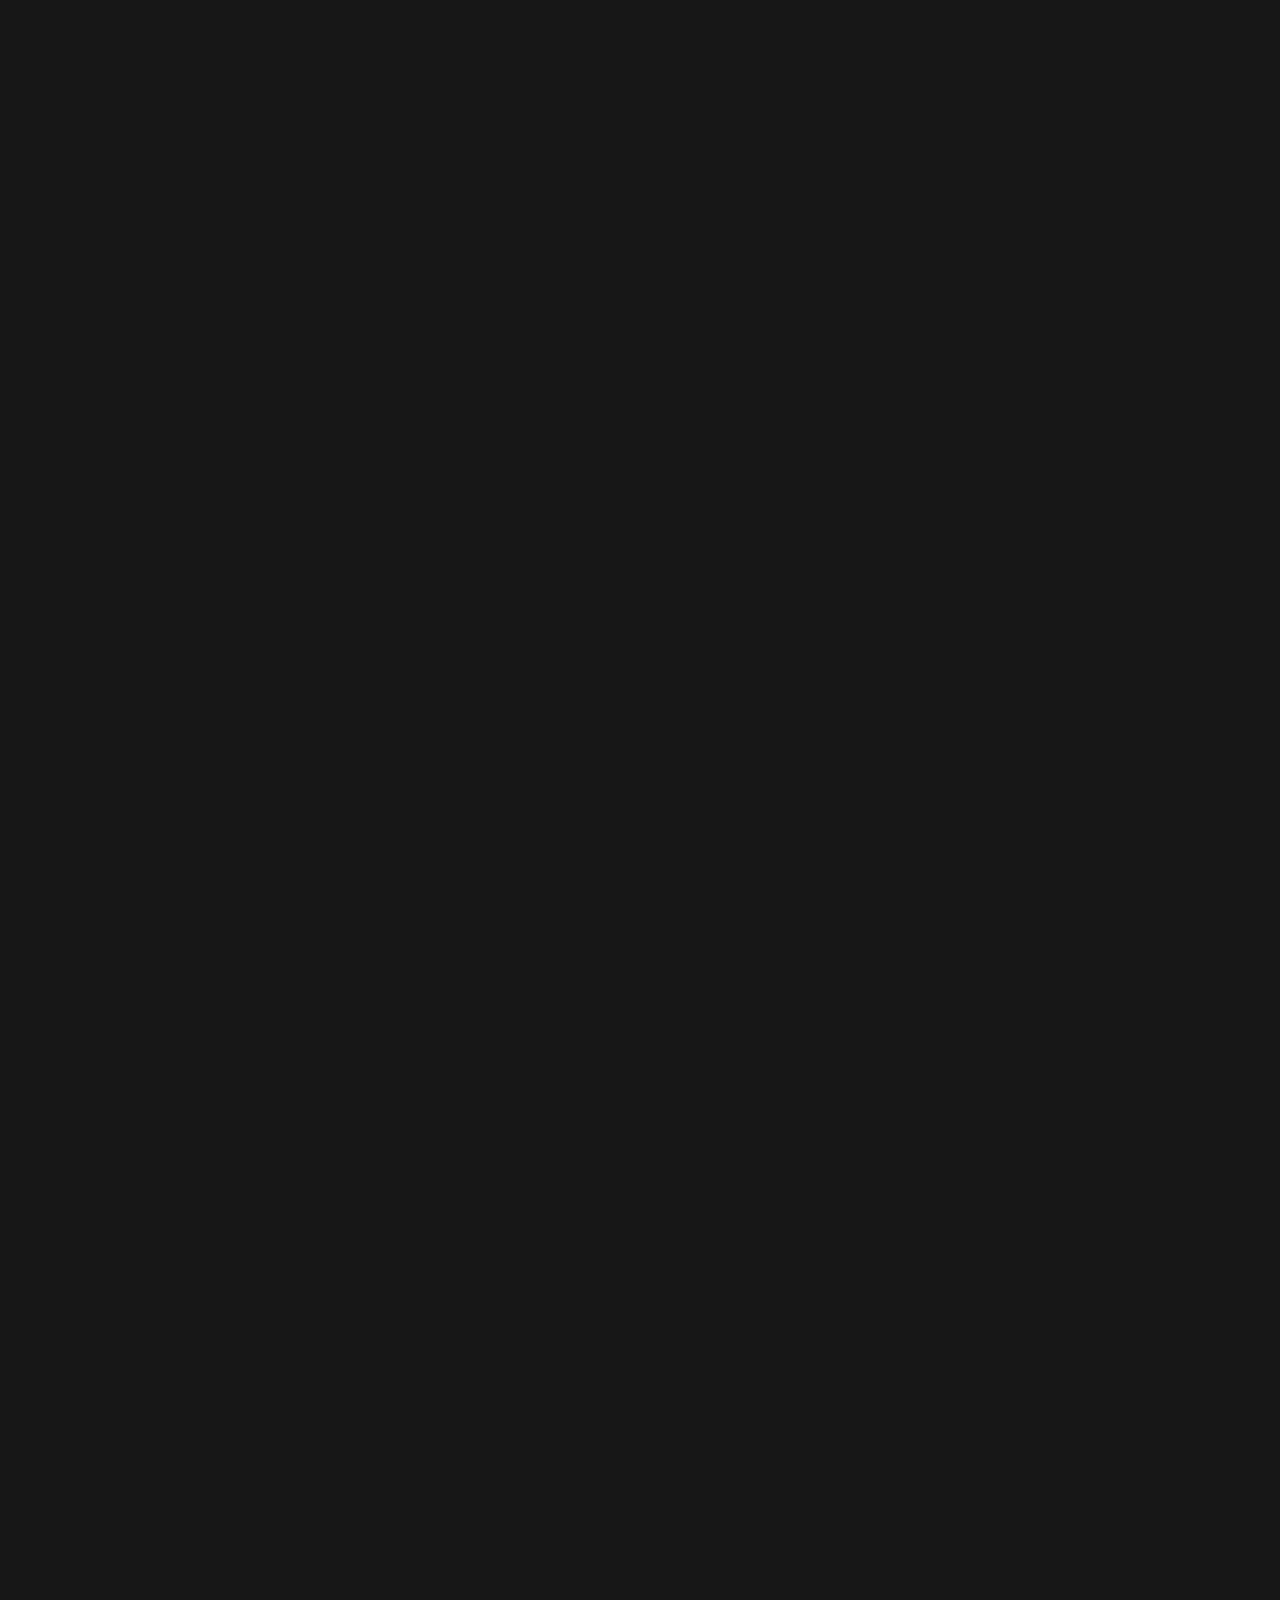
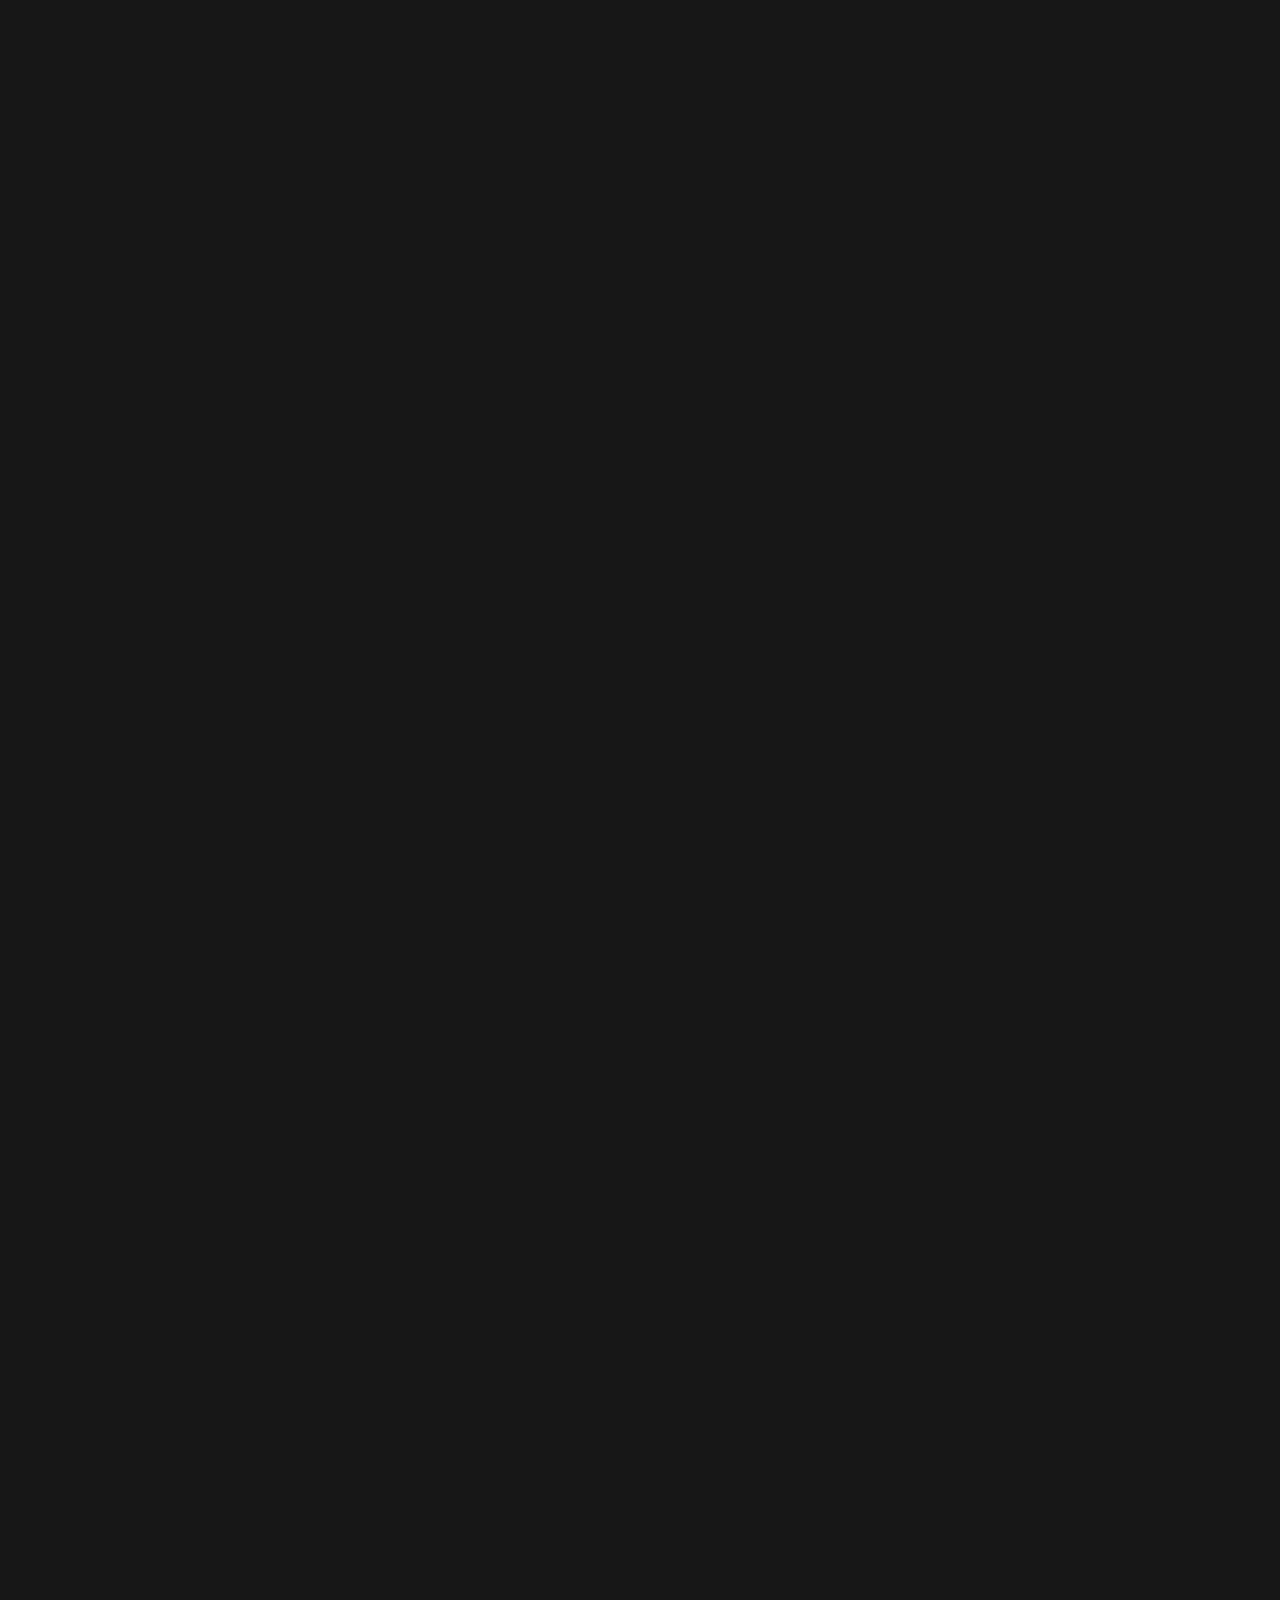
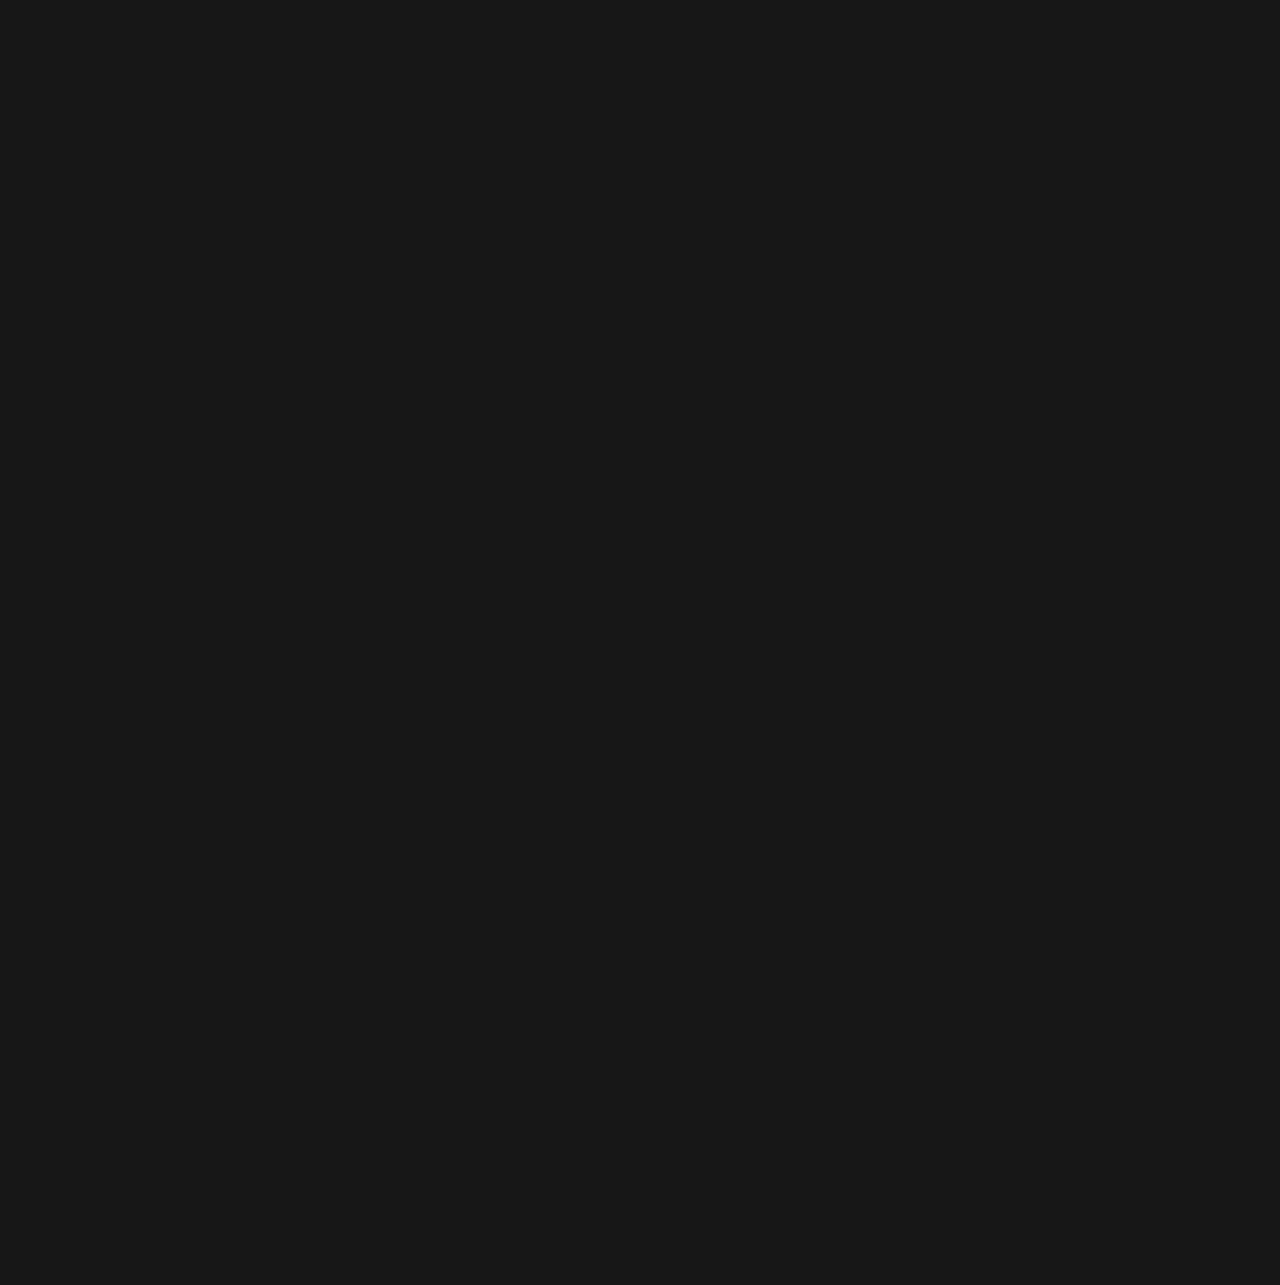
==== commit 987c450f: "last update 6" ====
--- a/index.html
+++ b/index.html
@@ -520,7 +520,7 @@
         ==============================-->
         <section class="portfolio-area space-minimize overflow-hidden">
             <div class="portfolio-title text-center mb-50 sm-mb-20">
-                <h2 class="big-title mb-0">PORTFOLIO <span class="font2 xs-d-none">Portfolio</span></h2>
+                <h2 class="big-title mb-0">Awesome <span class="font2 xs-d-none">Portfolio</span></h2>
             </div>
             <div class="container">
                 <div class="row mb-60 sm-mb-30">
@@ -961,7 +961,7 @@
         <!--==============================
         Testimonial Area
         ==============================-->
-        <section class="testimonial-area space pb-100 md-pb-60 vxs-pb-40 bg-theme2">
+        <section class="testimonial-area space pb-0 bg-theme2">
             <div class="container">
                 <div class="row">
                     <div class="col-xl-12">
@@ -1092,7 +1092,7 @@
         ==============================-->
         <section class="blog-area space-minimize bg-theme2">
             <div class="blog-title text-center mb-100 md-mb-40 vxs-mb-40">
-                <h2 class="big-title mb-0">Our JOURNAL <span class="font2 ml-50 md-ml-0 xs-d-none">Our News</span></h2>
+                <h2 class="big-title mb-0">OUR BLOG <span class="font2 ml-50 md-ml-0 xs-d-none">Our News</span></h2>
             </div>
             <div class="container">
                 <div class="row">
@@ -1119,8 +1119,8 @@
                             <div class="blog-item hover-reveal-item">
                                 <div class="blog-inner d-flex flex-column flex-md-row align-items-md-center justify-content-between">
                                     <div class="blog-meta mb-md-0">
-                                        <span class="blog-meta_title">UX/UI</span>
-                                        <p class="blog-meta_date">APRIL 20, 2024</p>
+                                        <span class="blog-meta_title">HTML</span>
+                                        <p class="blog-meta_date">APRIL 22, 2024</p>
                                     </div>
                                     <h3 class="blog-title mb-4 mb-md-0"><a href="blog-details.html">What Is UX Design? Fourmeta’s <br> Comprehensive Guide 2024</a></h3>
                                     <div class="blog-btn-wrapper">
@@ -1137,8 +1137,8 @@
                             <div class="blog-item hover-reveal-item">
                                 <div class="blog-inner d-flex flex-column flex-md-row align-items-md-center justify-content-between">
                                     <div class="blog-meta mb-md-0">
-                                        <span class="blog-meta_title">UX/UI</span>
-                                        <p class="blog-meta_date">APRIL 20, 2024</p>
+                                        <span class="blog-meta_title">WORDPRESS</span>
+                                        <p class="blog-meta_date">APRIL 24, 2024</p>
                                     </div>
                                     <h3 class="blog-title mb-4 mb-md-0"><a href="blog-details.html">What Is UX Design? Fourmeta’s <br> Comprehensive Guide</a></h3>
                                     <div class="blog-btn-wrapper">
--- a/assets/sass/style.css
+++ b/assets/sass/style.css
@@ -53597,7 +53597,7 @@
   }
   .space-minimize,
   .space-minimize-top {
-    padding-top: calc(var(--section-space-mobile) - 26px);
+    padding-top: calc(var(--section-space-mobile) - 22px);
   }
   .space-minimize,
   .space-minimize-bottom {
@@ -53641,7 +53641,7 @@
   }
   .space-minimize,
   .space-minimize-top {
-    padding-top: calc(var(--section-space-small-mobile) - 26px);
+    padding-top: calc(var(--section-space-small-mobile) - 22px);
   }
   .space-minimize,
   .space-minimize-bottom {
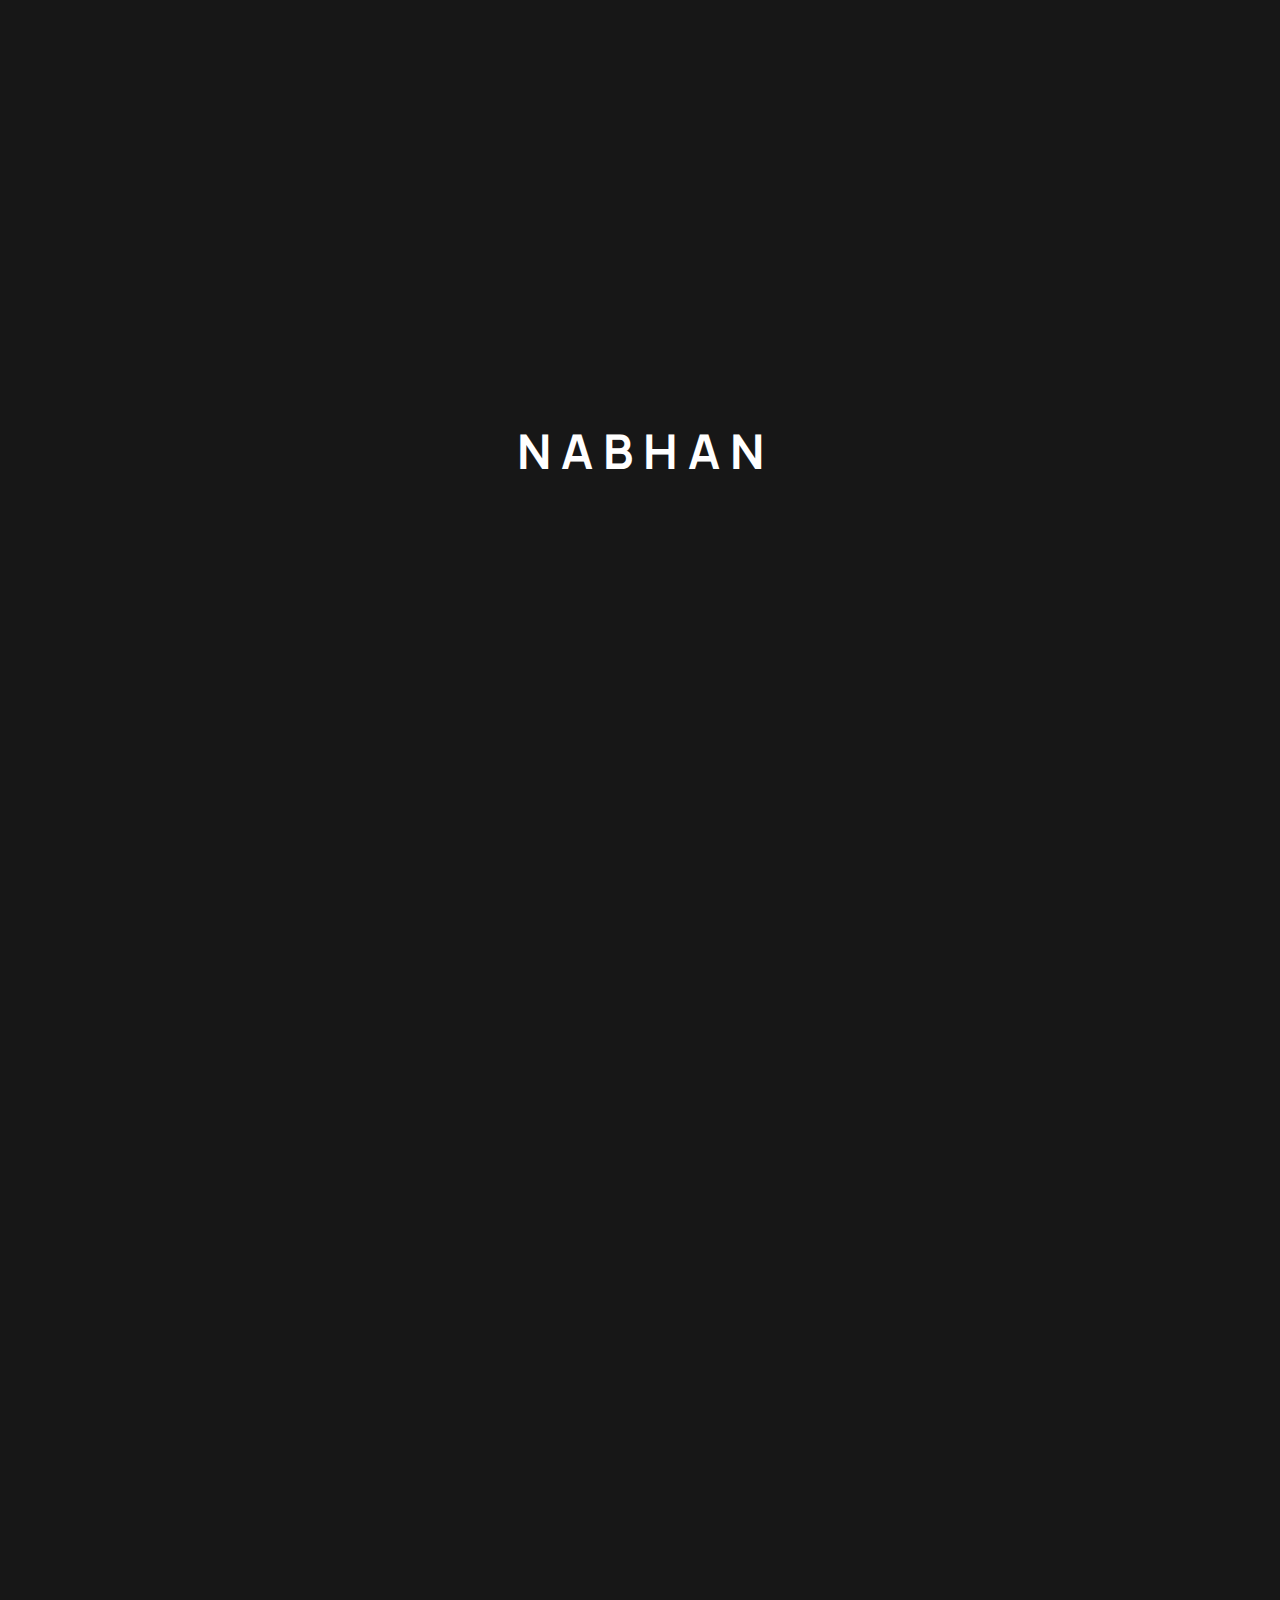
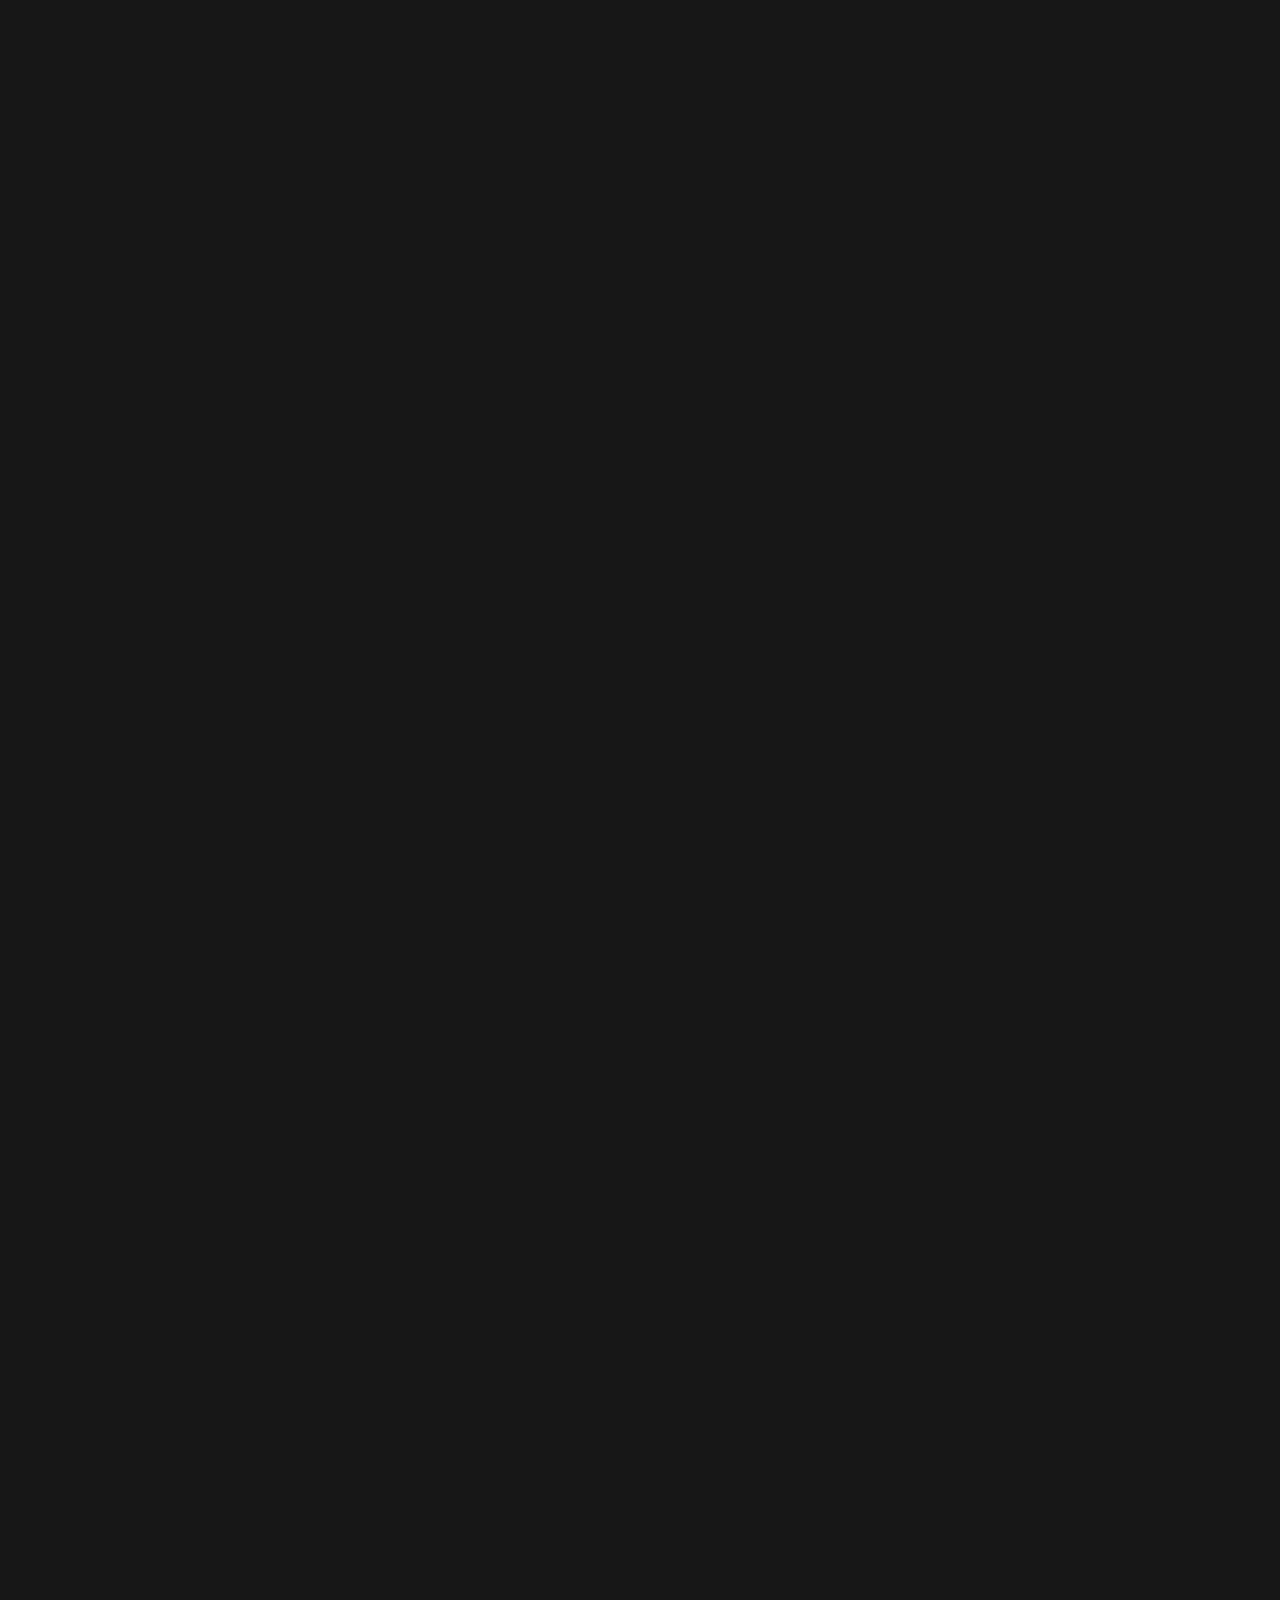
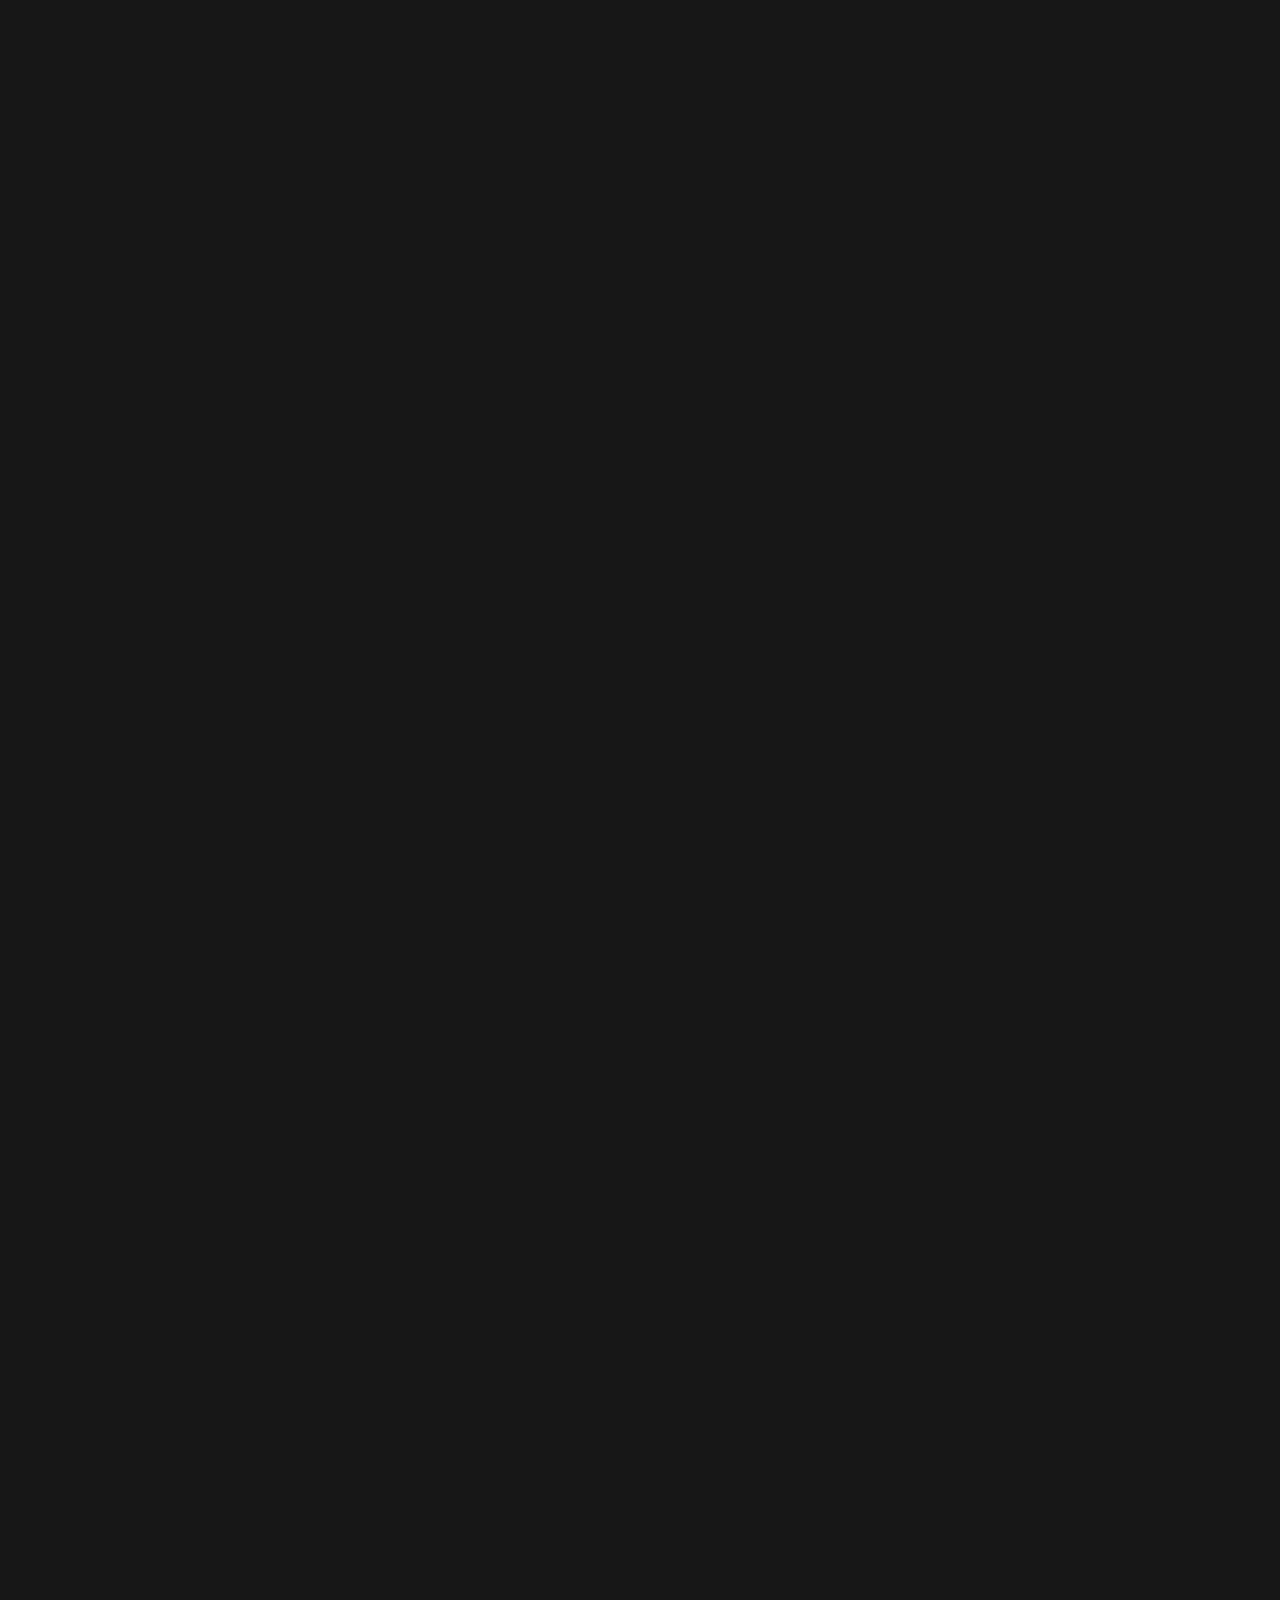
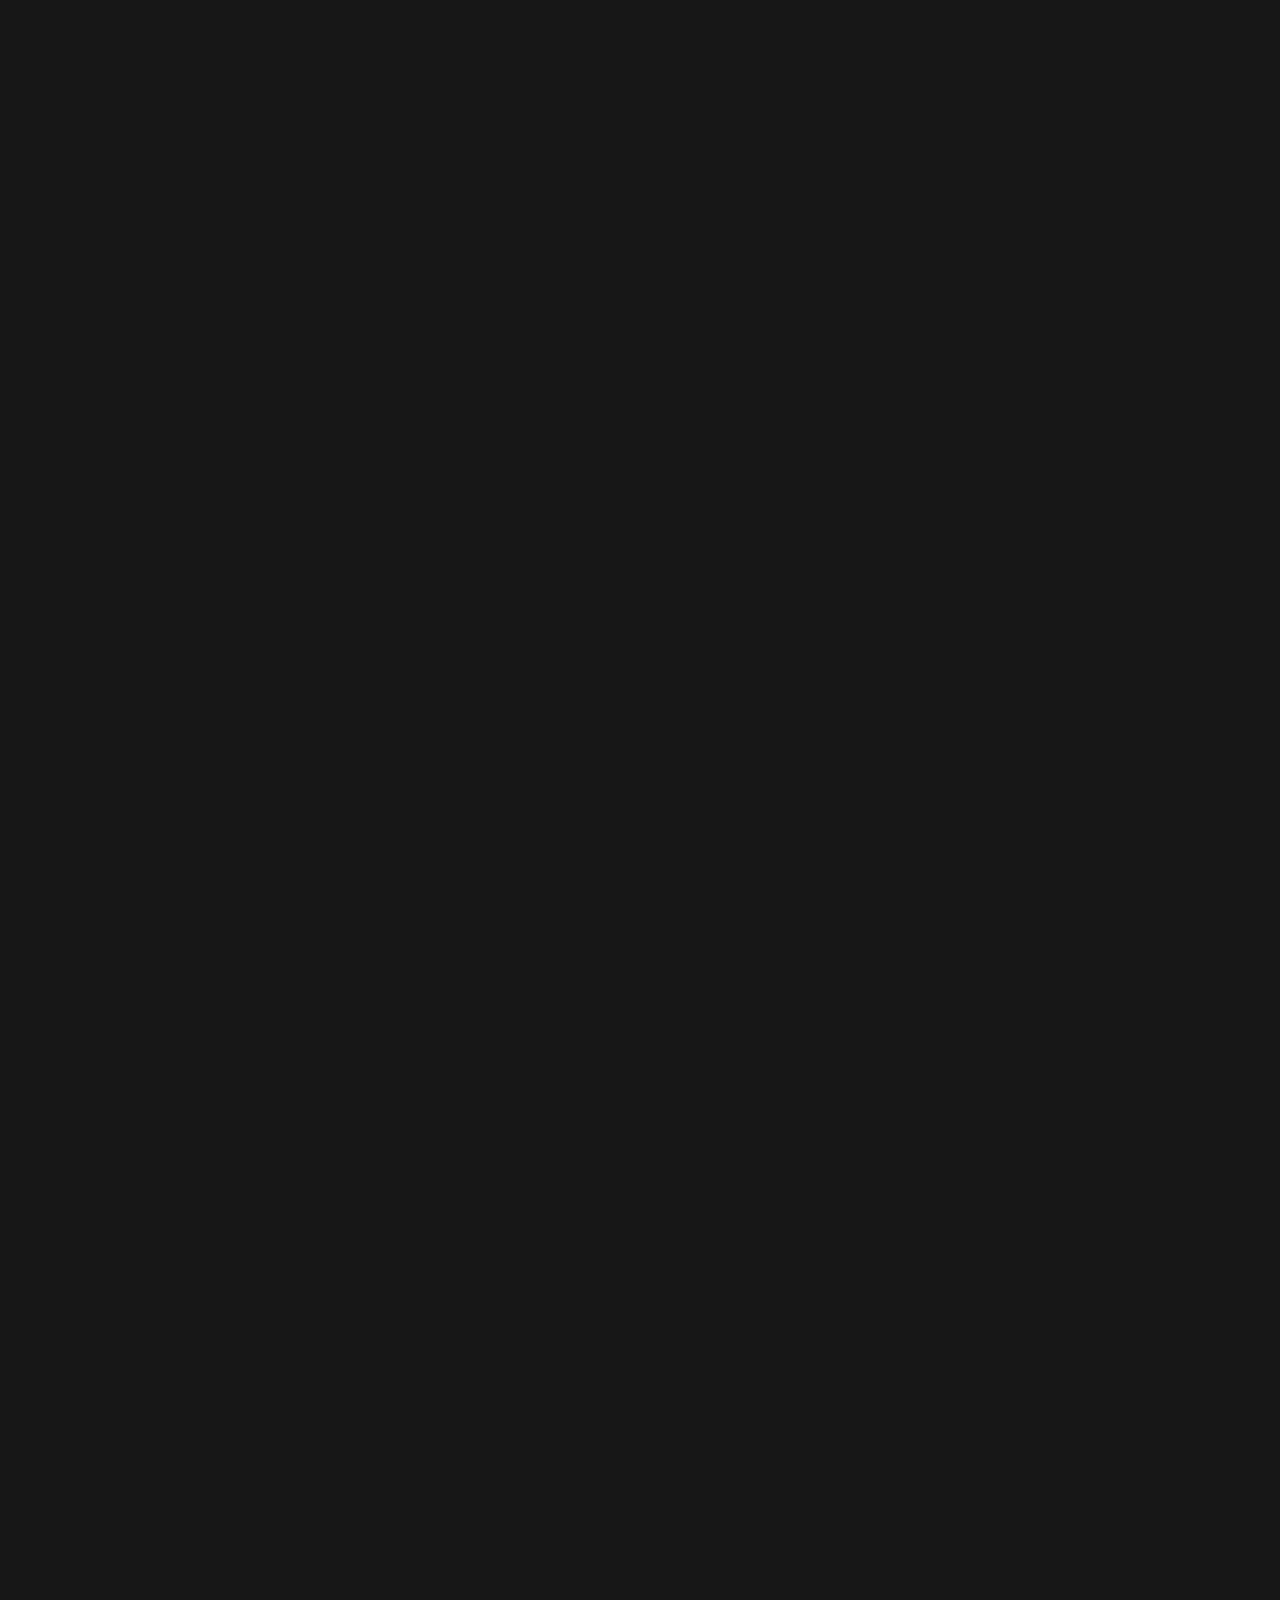
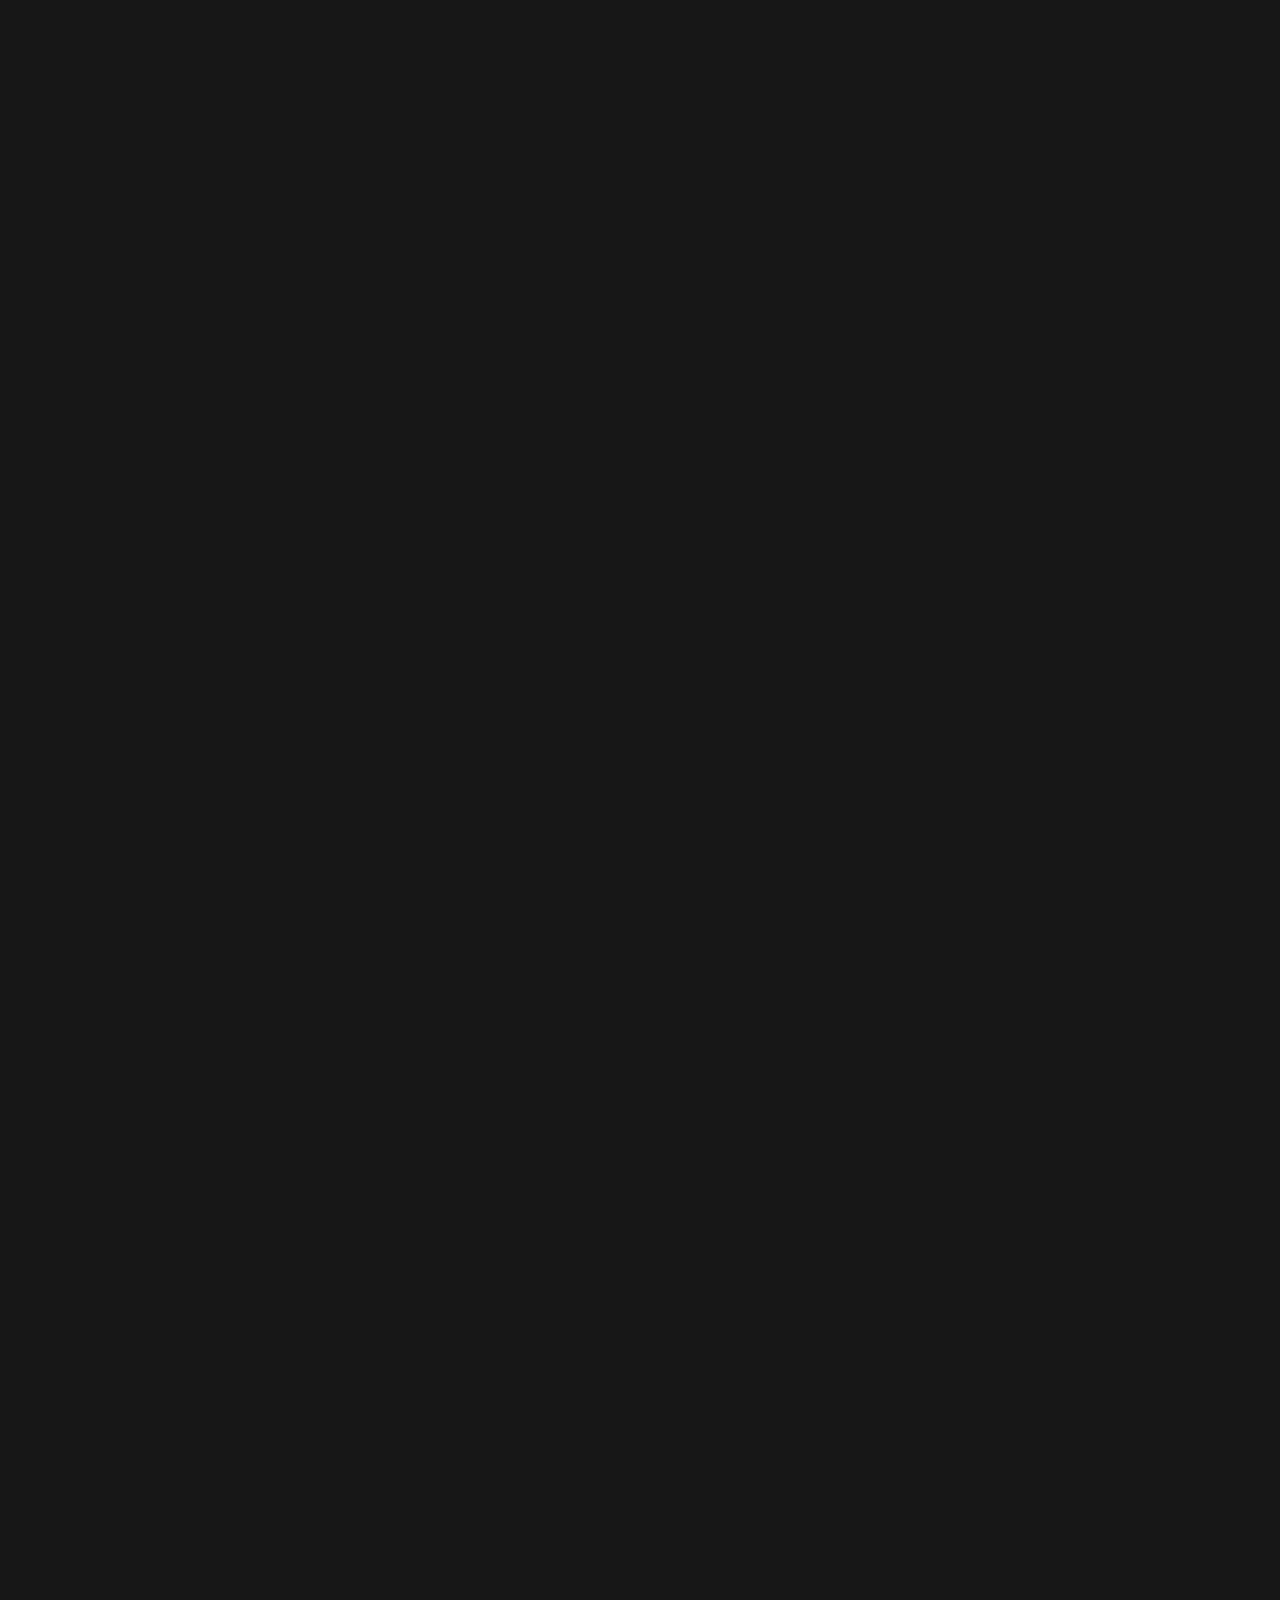
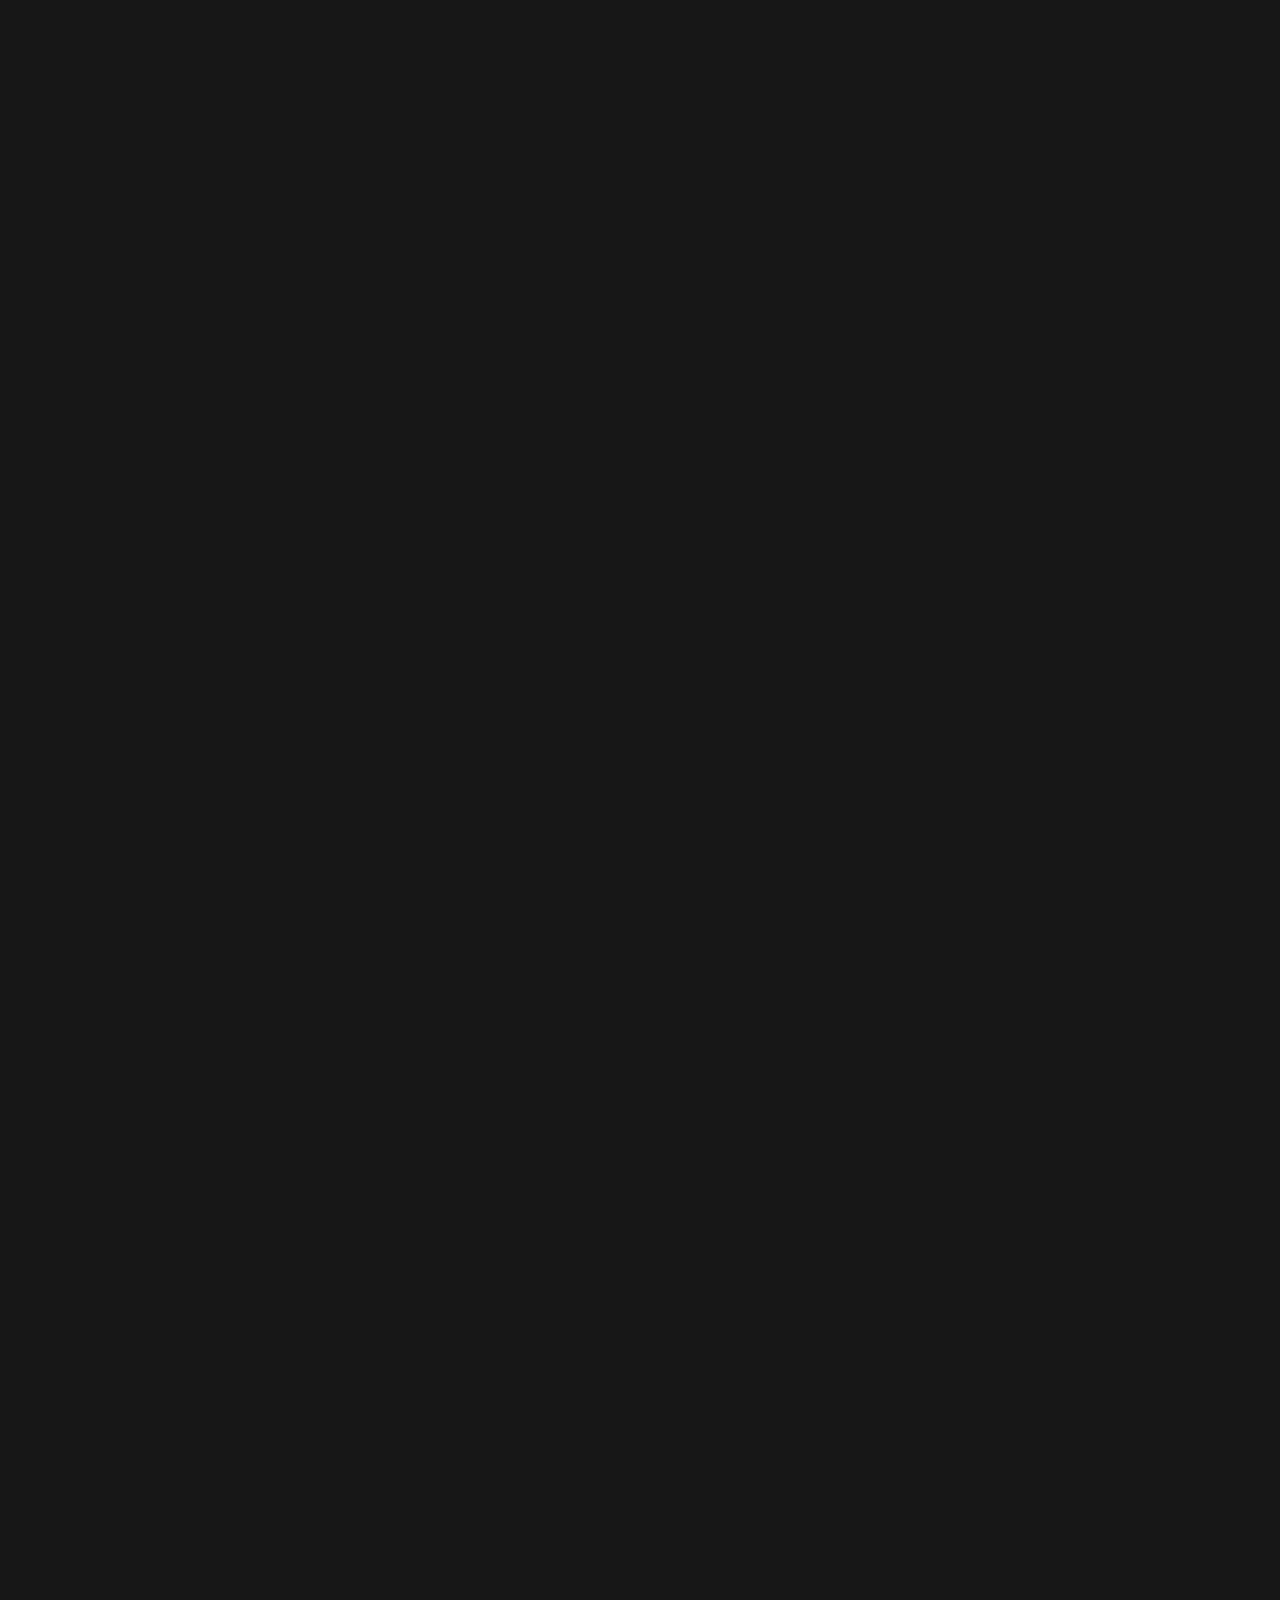
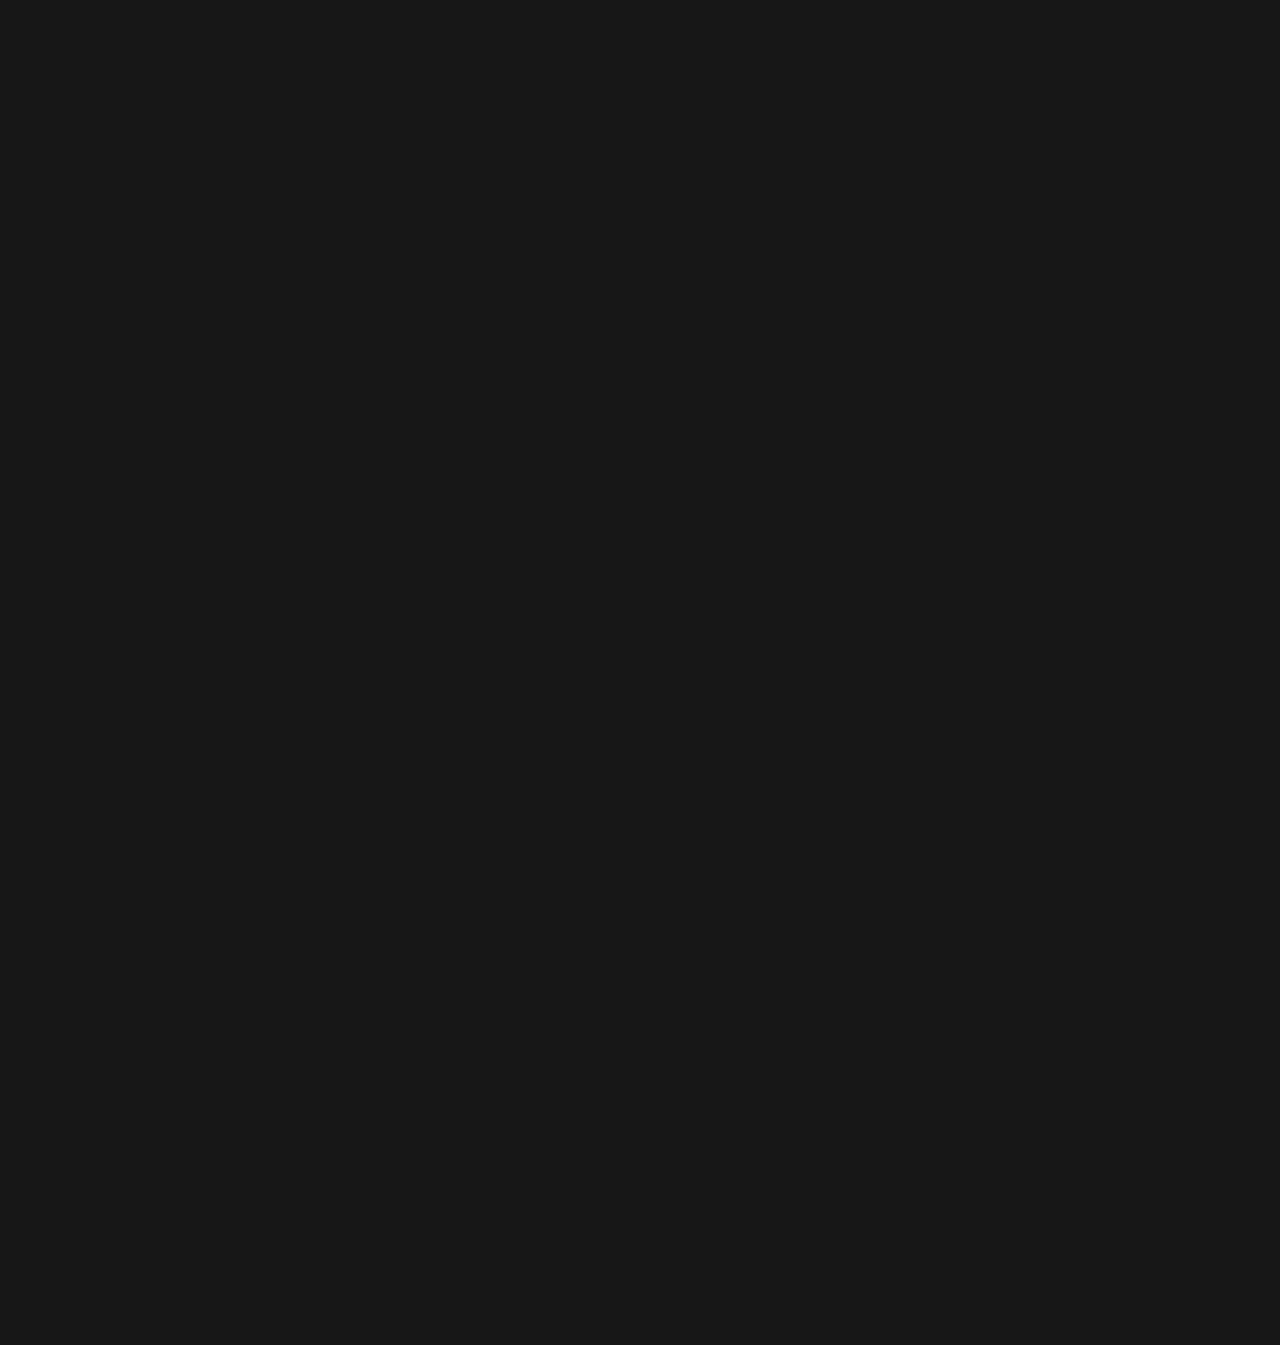
==== commit e2aab96d: "last update 6" ====
--- a/index.html
+++ b/index.html
@@ -661,7 +661,7 @@
             <div class="container">
                 <div class="row">
                     <div class="col-xl-12">
-                        <div class="title-area text-center">
+                        <div class="title-area text-center mb-120 md-mb-80 vxs-mb-60">
                             <h6 class="title mb-0">More than <span class="color1">200+ companies</span> trusted us worldwid</h6>
                         </div>
                     </div>
@@ -775,7 +775,7 @@
                                 <div class="service-inner">
                                     <div class="service-left">
                                         <div class="service-icon"><img src="assets/images/service/app.svg" alt=""></div>
-                                        <h3 class="service-title ml-25 mr-25"><a href="service-details.html">Application <br> Design</a></h3>
+                                        <h3 class="service-title mr-25"><a href="service-details.html">Application <br> Design</a></h3>
                                         <ul class="service-list">
                                             <li>+ Wordpress</li>
                                             <li>+ Brand</li>
@@ -797,7 +797,7 @@
                                 <div class="service-inner">
                                     <div class="service-left">
                                         <div class="service-icon"><img src="assets/images/service/ui_ux.svg" alt=""></div>
-                                        <h3 class="service-title ml-30 mr-5"><a href="service-details.html">UI/UX Mobile <br> Design</a></h3>
+                                        <h3 class="service-title mr-5"><a href="service-details.html">UI/UX Mobile <br> Design</a></h3>
                                         <ul class="service-list">
                                             <li>+ Wordpress</li>
                                             <li>+ Brand</li>
@@ -819,7 +819,7 @@
                                 <div class="service-inner">
                                     <div class="service-left">
                                         <div class="service-icon"><img src="assets/images/service/brand.svg" alt=""></div>
-                                        <h3 class="service-title ml-35 mr-75"><a href="service-details.html">Brand <br> Identity</a></h3>
+                                        <h3 class="service-title mr-75"><a href="service-details.html">Brand <br> Identity</a></h3>
                                         <ul class="service-list">
                                             <li>+ Wordpress</li>
                                             <li>+ Brand</li>
@@ -841,7 +841,7 @@
                                 <div class="service-inner">
                                     <div class="service-left">
                                         <div class="service-icon"><img src="assets/images/service/digital.svg" alt=""></div>
-                                        <h3 class="service-title ml-35 mr-40"><a href="service-details.html">Digital <br> Marketing</a></h3>
+                                        <h3 class="service-title mr-40"><a href="service-details.html">Digital <br> Marketing</a></h3>
                                         <ul class="service-list">
                                             <li>+ Wordpress</li>
                                             <li>+ Brand</li>
--- a/assets/sass/style.css
+++ b/assets/sass/style.css
@@ -11311,6 +11311,10 @@
   justify-content: center;
   gap: 120px;
 }
+.service-inner .service-left .service-icon img {
+  width: 70px;
+  filter: brightness(1) invert(1);
+}
 .service-inner .service-left .service-title {
   font-size: 30px;
   line-height: 40px;
